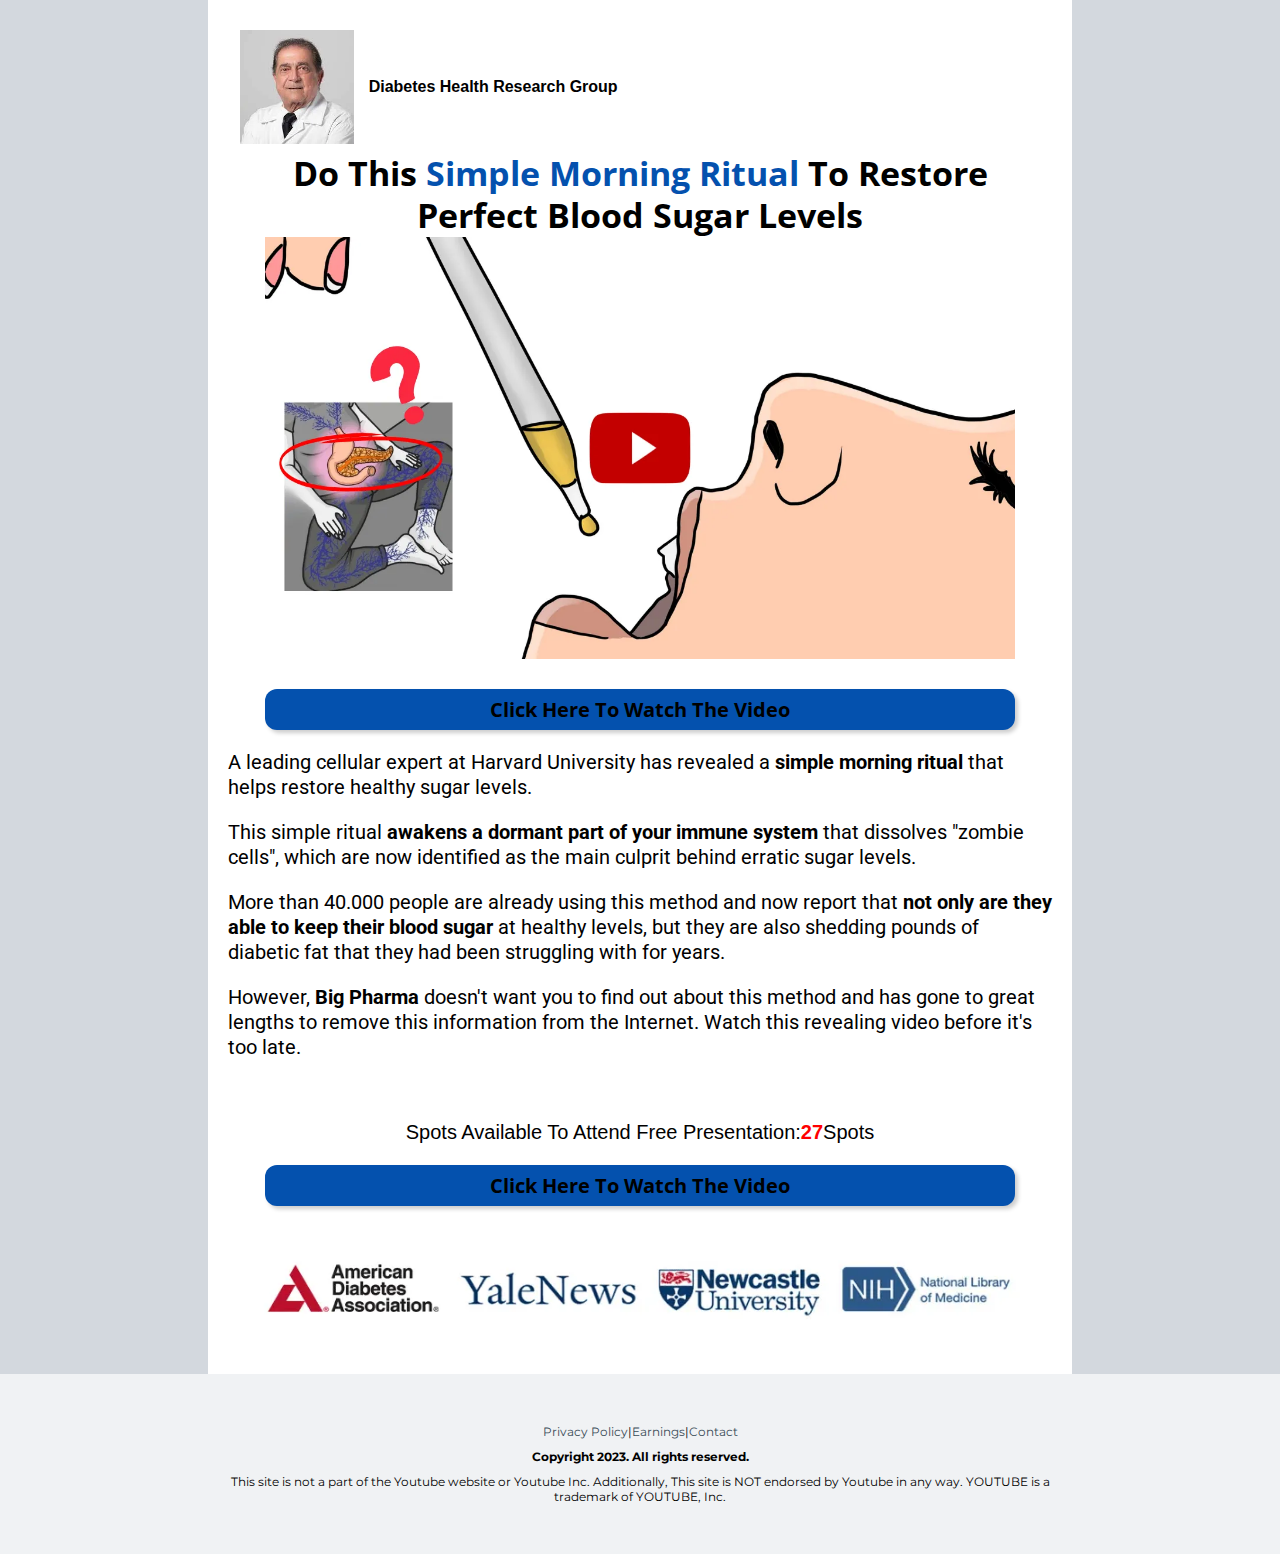
==== morning-ritual/index.html @ 4506567c "Add files via upload" ====
<html>
    <head> 
        <meta charset="utf-8"> 
        <title>Your Good Health</title> 
        <meta name="viewport" content="width=device-width, initial-scale=1.0"> 
        <meta property="og:title" content=""> 
        <meta property="og:description" content=""> <meta property="og:image" content=""> 
        <meta name="description" content=""> 
        <meta name="keywords" content=""> 
        <meta name="robots" content=""> 
        <link rel="icon" href="images/aHR0cHM6Ly9hc3NldHMuZ3Jvb3ZlYXBwcy5jb20vaW1hZ2VzLzk1MjQ1Y2IzLTJjOTktNGQxMC05Y2JlLWUxMWU1NGIxYzk1MS8xNjkzMjQwMTgyX3NvZnRoYW5kc2Zhdmljb24ud2VicA.webp"> <link rel="preconnect" href="https://fonts.gstatic.com"> 
        <link href="https://fonts.googleapis.com/css2?family=Abril+Fatface&amp;family=Amatic+SC:wght@400;700&amp;family=Architects+Daughter&amp;family=Asap:wght@400;700&amp;family=Balsamiq+Sans:wght@400;700&amp;family=Barlow:wght@400;700;900&amp;family=Bebas+Neue&amp;family=Bitter:wght@400;700;900&amp;family=Cabin:wght@400;700&amp;family=Cairo:wght@400;700&amp;family=Cormorant+Garamond:wght@400;700&amp;family=Crimson+Text:wght@400;700&amp;family=Dancing+Script:wght@400;700&amp;family=Fira+Sans:wght@400;700;900&amp;family=Fjalla+One&amp;family=Indie+Flower&amp;family=Josefin+Sans:wght@400;700&amp;family=Lato:wght@400;700;900&amp;family=Libre+Baskerville:wght@400;700&amp;family=Libre+Franklin:wght@400;700;900&amp;family=Lobster&amp;family=Lora:wght@400;700&amp;family=Martel:wght@400;700;900&amp;family=Merriweather:wght@400;700;900&amp;family=Montserrat:wght@400;700;900&amp;family=Mukta:wght@400;700&amp;family=Noto+Sans+JP:wght@400;700&amp;family=Noto+Sans+KR:wght@400;700;900&amp;family=Noto+Sans:wght@400;700&amp;family=Noto+Serif:wght@400;700&amp;family=Nunito+Sans:wght@200;300;400;700;900&amp;family=Nunito:wght@300;400;700;900&amp;family=Old+Standard+TT:wght@400;700&amp;family=Open+Sans+Condensed:wght@300;700&amp;family=Open+Sans:wght@300;400;700&amp;family=Oswald:wght@400;700&amp;family=Overpass:wght@400;700;900&amp;family=Oxygen:wght@300;400;700&amp;family=PT+Sans+Narrow:wght@400;700&amp;family=PT+Sans:wght@400;700&amp;family=PT+Serif:wght@400;700&amp;family=Pacifico&amp;family=Playfair+Display:wght@400;700;900&amp;family=Poppins:ital,wght@0,300;0,400;0,700;0,900;1,300;1,400;1,700;1,900&amp;family=Raleway:wght@400;700;900&amp;family=Roboto+Condensed:wght@400;700&amp;family=Roboto+Slab:wght@400;700;900&amp;family=Roboto:ital,wght@0,100;0,300;0,400;0,500;0,700;0,900;1,100;1,300;1,400;1,500;1,700;1,900&amp;family=Rubik:ital,wght@0,400;0,700;1,900&amp;family=Shadows+Into+Light&amp;family=Signika:wght@400;700&amp;family=Slabo+27px&amp;family=Source+Code+Pro:wght@400;700;900&amp;family=Source+Sans+Pro:wght@400;700;900&amp;family=Source+Serif+Pro:wght@400;700;900&amp;family=Tajawal:wght@400;700;900&amp;family=Titillium+Web:wght@400;700;900&amp;family=Ubuntu:wght@400;700&amp;family=Work+Sans:wght@400;700;900&amp;display=swap" rel="stylesheet"> 
        <link href="css/inpage_published.css" rel="stylesheet"> 
        <script type="text/javascript" async="" defer="" src="js/matomo.js"></script>
        <script async="" src="js/fbevents.js"></script>

<!-- Meta Pixel Code -->
<script>
    !function(f,b,e,v,n,t,s)
    {if(f.fbq)return;n=f.fbq=function(){n.callMethod?
    n.callMethod.apply(n,arguments):n.queue.push(arguments)};
    if(!f._fbq)f._fbq=n;n.push=n;n.loaded=!0;n.version='2.0';
    n.queue=[];t=b.createElement(e);t.async=!0;
    t.src=v;s=b.getElementsByTagName(e)[0];
    s.parentNode.insertBefore(t,s)}(window, document,'script',
    'https://connect.facebook.net/en_US/fbevents.js');
    fbq('init', '2026877751029359');
    fbq('track', 'PageView');
    </script>
    <noscript><img height="1" width="1" style="display:none"
    src="https://www.facebook.com/tr?id=2026877751029359&ev=PageView&noscript=1"
    /></noscript>
    <!-- End Meta Pixel Code -->

<script src="js/e7647a48d4.js" crossorigin="anonymous"></script> 

<link data-gp-stylesheet="" href="css/index.css" rel="stylesheet"></head> <body data-gp-site-id="65d9dd484e212625234af947" data-gp-style="" class="gpblsh">  <script> if(!window.mergeContentSettings) { function mergeContentSettings(){}}</script>   <script id="IE-check"> (function() { if (!!window.navigator.userAgent.match(/MSIE|Trident/)) { document.getElementById("IE-warning").style.display = "block"; } else { document.getElementById("IE-warning").remove(); } })(); </script><div id="custom-top"> </div><script> (function() { var populateSiteSettings = async function() { if (window.encodeSite) { const result = await encodeSite({"pages":"eyJQSk5RSElXeTYiOnsidXJsIjoiaW5kZXgifX0=","popups":[],"navigation":[{"url":"index","name":"Your Good Health","megamenu":null,"megamenuHideScreens":[],"megamenuAlignment":null,"megamenuMaxWidth":null,"children":[]}],"baseURL":"https://v1.gdapis.com/api"}, "65d9dd484e212625234af947"); if(!window.inBuilder && window.websiteurl) { const separator = window.websiteurl.charAt(window.websiteurl.length-1) === '/'?'':'/'; for (const page in window.site.pages) { window.site.pages[page].url = window.websiteurl + separator + window.site.pages[page]?.url; } } if (window.site) window.encodeSite = undefined; site.subscribed = []; site.subscribe = callback => { site.subscribed.push(callback); }; var clearSiteCheck = setInterval(function() { if (window.site.isProxy) { window.dispatchEvent(new Event('load')); clearInterval(clearSiteCheck); } }, 250); } }; document.readyState !== 'loading' ? populateSiteSettings() : document.addEventListener("DOMContentLoaded", populateSiteSettings); })(); </script><div id="page-container" data-gp-page-id="PJNQHIWy6"> <div class="blocks-container" id="blocks-container"> <section class="gp-component-id-nfS73kAUAC gp-component" data-gp-component="block" data-gp-style="" data-gp-block-id="79396" data-gp-block="true" data-gp-block-data="{" id":79396,"type":"block","thumbnail":"https:="" assets.grooveapps.com="" elements-previews="" thumbs="" empty_100.png","category":"empty="" blocks","tag":"designed","user_id":"global","filename":"_empty_1","height":0,"global":1,"tailwind":1}"="" data-gp-component-id="nfS73kAUAC" data-gp-block-type="block" id="nfS73kAUAC" tabindex="0" style=""><a name="nfS73kAUAC" data-gp-block-anchor=""></a><div class="" data-section-overlay=""></div><div class="gp-component gp-component-id-OPFac0eL8G" data-gp-container="" data-gp-style="" data-gp-component-id="OPFac0eL8G" data-gp-component="container" tabindex="0"><div class="pl-2 pr-2 gp-component gp-component-id-cWR5XY933U" data-gp-dnd="" data-gp-style="" data-gp-component="layout-1" data-gp-component-id="cWR5XY933U" tabindex="0"> <div class="-ml-2 -mr-2"> <div class="w-full pl-2 pr-2" data-gp-grid-col=""><div class="gp-component gp-component-id-wCDivenp9" data-gp-container="" data-gp-style="" data-gp-component-id="wCDivenp9" data-gp-component="container" tabindex="0"><div class="gp-component-id-9wYwVEtnL gp-component" data-gp-container="" data-gp-style="" data-gp-dnd="" data-gp-component="container" data-gp-component-id="9wYwVEtnL" tabindex="0"><img src="images/aHR0cHM6Ly9hc3NldHMuZ3Jvb3ZlYXBwcy5jb20vaW1hZ2VzLzE0YmJhODI2LTNmOWEtNDRjZi1hZmU5LWJmODlhMjY4ZTExNi8xNzA4NDU5MjEzX2Rvd25sb2FkLmpwZw.webp" alt="" class="inline-flex items-start justify-start object-cover object-center gp-component gp-component-id-iUPD2YLl2" data-gp-style="" data-gp-dnd="" data-gp-component="image" data-gp-component-id="iUPD2YLl2" tabindex="0"><div class="gp-text-container gp-component gp-component-id-GKZ3R5ih0q" data-gp-style="true" data-gp-text="true" data-gp-dnd="true" data-gp-component-id="GKZ3R5ih0q" data-gp-component="null" tabindex="0">
<h6 class="gp-component-id-z5NG25qi9" style="margin-left: 15px;" data-id="quill-node-0"><strong>Diabetes Health Research Group</strong></h6></div></div><div class="gp-text-container gp-component gp-component-id-W68Xk3mhQ4" data-gp-style="true" data-gp-text="true" data-gp-dnd="true" data-gp-component-id="W68Xk3mhQ4" data-gp-component="null" style="" tabindex="0">
    
    <h1 class="gp-component-id-pFYghjjXuq" data-id="quill-node-0">Do This <span style="color: rgb(4, 81, 174);">Simple Morning Ritual </span>To Restore Perfect Blood Sugar Levels</h1></div><div class="gp-component gp-component-id-fAfthMXIZr" data-gp-container="" data-gp-style="" data-gp-dnd="" data-gp-component="container" data-gp-component-id="fAfthMXIZr" tabindex="0"><a href="https://www.sugardefender24.com/b/101.php?aff_id=181359" data-gp-dnd="" data-gp-style="" data-gp-button-id="P8WP1tOsD" class="inline-flex items-start justify-start object-cover object-center overflow-hidden gp-component gp-component-id-2CecruJAnb" data-gp-component-id="2CecruJAnb" data-gp-component="null"><img src="images/aHR0cHM6Ly9hc3NldHMuZ3Jvb3ZlYXBwcy5jb20vaW1hZ2VzLzE0YmJhODI2LTNmOWEtNDRjZi1hZmU5LWJmODlhMjY4ZTExNi8xNzA4Nzc4NDU0X0NBTkNFTEVEMi5wbmc.webp" alt="" class="object-cover object-center"> <script id="script-4tIAbZZtF"> ['load','megamenuLoaded'].forEach(myEvent => { window.addEventListener(myEvent, (e) => { const link = document.querySelector('[data-gp-button-id="P8WP1tOsD"]'); if( link ){ const linkHREF = link.hasAttribute('href') ? link.getAttribute('href') : ''; link.setAttribute('href',urlWithQueryParam(linkHREF)); } }); }); </script></a></div><a data-gp-button-id="QGpaX5iMd" class="items-center gp-component gp-component-id-SetskcSW60" data-gp-style="" data-gp-dnd="" href="https://www.sugardefender24.com/b/101.php?aff_id=181359" data-gp-component="button" data-gp-component-id="SetskcSW60"> <div style="display: inline-block; flex-grow: 1;"> <div class="gp-component gp-component-id-LKMS2y1gfg" data-gp-component="button main-label" data-gp-style="" data-gp-component-id="LKMS2y1gfg">Click Here To Watch The Video</div> </div> <script id="script-Y7K23J3ao"> ['load','megamenuLoaded'].forEach(myEvent => { window.addEventListener(myEvent, (e) => { const link = document.querySelector('[data-gp-button-id="QGpaX5iMd"]'); if( link ){ const linkHREF = link.hasAttribute('href') ? link.getAttribute('href') : ''; link.setAttribute('href',urlWithQueryParam(linkHREF)); } }); }); </script> </a><div class="gp-text-container gp-component gp-component-id-yKr3NSLF18" data-gp-style="true" data-gp-text="true" data-gp-dnd="true" data-gp-component-id="yKr3NSLF18" data-gp-component="null" style="" tabindex="0"><p class="gp-component-id-SGPwjHSgBP" data-id="quill-node-0">A leading cellular expert at Harvard University has revealed a <strong>simple morning ritual</strong> that helps restore healthy sugar levels.</p><p class="gp-component-id-SGPwjHSgBP" data-id="quill-node-1">This simple ritual <strong>awakens a dormant part of your immune system</strong> that dissolves "zombie cells", which are now identified as the main culprit behind erratic sugar levels.</p><p class="gp-component-id-SGPwjHSgBP" data-id="quill-node-2">More than 40.000 people are already using this method and now report that<strong> not only are they able to keep their blood sugar</strong> at healthy levels, but they are also shedding pounds of diabetic fat that they had been struggling with for years.</p><p class="gp-component-id-SGPwjHSgBP" data-id="quill-node-3">However, <strong>Big Pharma</strong> doesn't want you to find out about this method and has gone to great lengths to remove this information from the Internet. Watch this revealing video before it's too late.</p><p class="gp-component-id-SGPwjHSgBP" data-id="quill-node-4"><strong> </strong></p></div><div class="spots-box" style="font-size: 20px; text-align: center; margin: 20px 0;">Spots Available To Attend Free Presentation:<strong id="spots" style="color: red;">27</strong>Spots</div><a data-gp-button-id="63LLwxpd4" class="items-center gp-component gp-component-id-gAtpMEmEbJ" data-gp-style="" data-gp-dnd="" href="https://www.sugardefender24.com/b/101.php?aff_id=181359" data-gp-component="button" data-gp-component-id="gAtpMEmEbJ"> <div style="display: inline-block; flex-grow: 1;"> <div class="gp-component gp-component-id-WvPnLSP712" data-gp-component="button main-label" data-gp-style="" data-gp-component-id="WvPnLSP712">Click Here To Watch The Video</div> </div> <script id="script-dsWmnqdd0"> ['load','megamenuLoaded'].forEach(myEvent => { window.addEventListener(myEvent, (e) => { const link = document.querySelector('[data-gp-button-id="63LLwxpd4"]'); if( link ){ const linkHREF = link.hasAttribute('href') ? link.getAttribute('href') : ''; link.setAttribute('href',urlWithQueryParam(linkHREF)); } }); }); </script> </a><div class="gp-component-id-h0jMNIwGj gp-component" data-gp-container="" data-gp-style="" data-gp-dnd="" data-gp-component="container" data-gp-component-id="h0jMNIwGj" tabindex="0"><img src="images/aHR0cHM6Ly9hc3NldHMuZ3Jvb3ZlYXBwcy5jb20vaW1hZ2VzLzE0YmJhODI2LTNmOWEtNDRjZi1hZmU5LWJmODlhMjY4ZTExNi8xNzA4Nzc4NzE5X2YwMzA2YTUxc2NyZWVuc2hvdDIwMjQwMTI3YXQxMTMyNTcxMDAwMDAwMDAwMDAwMDAwMDAwMDI4LnBuZw.webp" alt="" class="inline-flex items-start justify-start object-cover object-center gp-component gp-component-id-TKE8nGbSy" data-gp-style="" data-gp-dnd="" data-gp-component="image" data-gp-component-id="TKE8nGbSy" tabindex="0"></div></div></div> </div> </div></div><div class="gp-component gp-component-id-o5w_J1o24" data-gp-container="" data-gp-style="" data-gp-component-id="o5w_J1o24" data-gp-component="container" tabindex="0"><div class="gp-text-container gp-component gp-component-id-REpjQJoyA" data-gp-style="true" data-gp-text="true" data-gp-dnd="true" data-gp-component-id="REpjQJoyA" data-gp-component="null" style="" tabindex="0"><p class="gp-component-id-847CU805RC" data-id="quill-node-0"><span style="color: rgb(57, 75, 86);"><a href="#" rel="noopener noreferrer" target="_self" class="gdil54">Privacy Policy</a></span>|<span style="color: rgb(57, 75, 86);"><a href="#" rel="noopener noreferrer" target="_self" class="gdil54">Earnings</a></span>|<span style="color: rgb(57, 75, 86);"><a href="#" rel="noopener noreferrer" target="_self" class="gdil54">Contact</a></span></p></div><div class="gp-text-container gp-component gp-component-id-6Oge8yAm2p" data-gp-style="true" data-gp-text="true" data-gp-dnd="true" data-gp-component-id="6Oge8yAm2p" data-gp-component="null" style="" tabindex="0"><p class="gp-component-id-89lVgM3iAl" data-id="quill-node-0"><strong>Copyright 2023. All rights reserved.</strong></p></div><div class="gp-text-container gp-component gp-component-id-09T2Er8o0" data-gp-style="true" data-gp-text="true" data-gp-dnd="true" data-gp-component-id="09T2Er8o0" data-gp-component="null" style="" tabindex="0"><p class="gp-component-id-hnCfPEscGa" data-id="quill-node-0">This site is not a part of the Youtube website or Youtube Inc. Additionally, This site is NOT endorsed by Youtube in any way. YOUTUBE is a trademark of YOUTUBE, Inc.</p></div></div></section><script type="text/javascript" id="script-LQHTXL2oM">let output = document.querySelector("#spots");	var spots = ['27', '26', '24', '17', '15', '12', '10', '7', '9', '5', '3'];	let timer = null;	let index = 0;	function printCountries() {	output.innerHTML = spots[index];	if (index === spots.length - 1) {	clearInterval(timer);	} else {	index++;	}	}	timer = setInterval(printCountries, 2000);</script> </div> <div id="blocks-staging" style="top: 0px; left: 0; position: absolute;"></div> </div> <div id="custom-bottom"> </div> <script> (function() { var callSiteCallbacks = function() { if(window.site && window.site.subscribed) { site.subscribed.forEach(callback => { callback(); }); } }; document.readyState !== 'loading' ? callSiteCallbacks() : document.addEventListener("DOMContentLoaded", callSiteCallbacks); })(); </script> <script src="js/inpage_published.js"></script> </body></html>
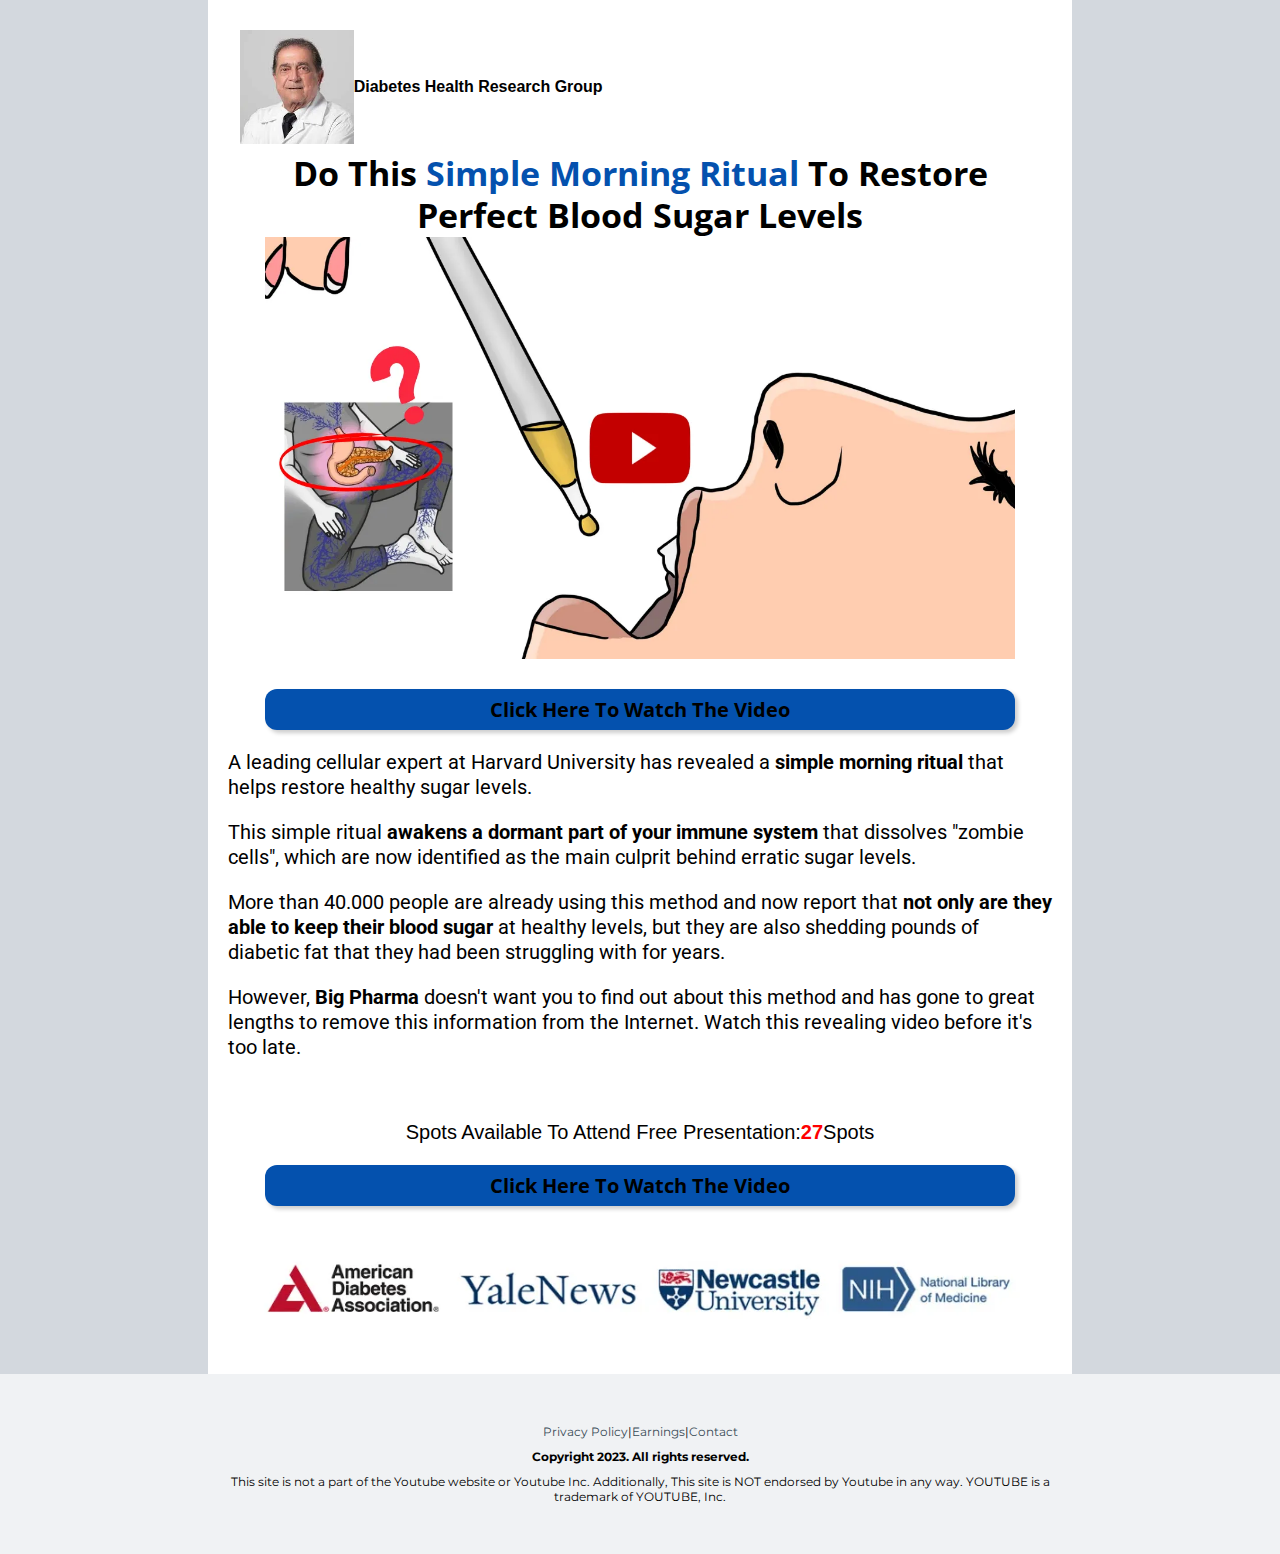
==== commit f534735b: "Update index.html" ====
--- a/morning-ritual/index.html
+++ b/morning-ritual/index.html
@@ -32,9 +32,5 @@
     /></noscript>
     <!-- End Meta Pixel Code -->
 
-<script src="js/e7647a48d4.js" crossorigin="anonymous"></script> 
-
-<link data-gp-stylesheet="" href="css/index.css" rel="stylesheet"></head> <body data-gp-site-id="65d9dd484e212625234af947" data-gp-style="" class="gpblsh">  <script> if(!window.mergeContentSettings) { function mergeContentSettings(){}}</script>   <script id="IE-check"> (function() { if (!!window.navigator.userAgent.match(/MSIE|Trident/)) { document.getElementById("IE-warning").style.display = "block"; } else { document.getElementById("IE-warning").remove(); } })(); </script><div id="custom-top"> </div><script> (function() { var populateSiteSettings = async function() { if (window.encodeSite) { const result = await encodeSite({"pages":"eyJQSk5RSElXeTYiOnsidXJsIjoiaW5kZXgifX0=","popups":[],"navigation":[{"url":"index","name":"Your Good Health","megamenu":null,"megamenuHideScreens":[],"megamenuAlignment":null,"megamenuMaxWidth":null,"children":[]}],"baseURL":"https://v1.gdapis.com/api"}, "65d9dd484e212625234af947"); if(!window.inBuilder && window.websiteurl) { const separator = window.websiteurl.charAt(window.websiteurl.length-1) === '/'?'':'/'; for (const page in window.site.pages) { window.site.pages[page].url = window.websiteurl + separator + window.site.pages[page]?.url; } } if (window.site) window.encodeSite = undefined; site.subscribed = []; site.subscribe = callback => { site.subscribed.push(callback); }; var clearSiteCheck = setInterval(function() { if (window.site.isProxy) { window.dispatchEvent(new Event('load')); clearInterval(clearSiteCheck); } }, 250); } }; document.readyState !== 'loading' ? populateSiteSettings() : document.addEventListener("DOMContentLoaded", populateSiteSettings); })(); </script><div id="page-container" data-gp-page-id="PJNQHIWy6"> <div class="blocks-container" id="blocks-container"> <section class="gp-component-id-nfS73kAUAC gp-component" data-gp-component="block" data-gp-style="" data-gp-block-id="79396" data-gp-block="true" data-gp-block-data="{" id":79396,"type":"block","thumbnail":"https:="" assets.grooveapps.com="" elements-previews="" thumbs="" empty_100.png","category":"empty="" blocks","tag":"designed","user_id":"global","filename":"_empty_1","height":0,"global":1,"tailwind":1}"="" data-gp-component-id="nfS73kAUAC" data-gp-block-type="block" id="nfS73kAUAC" tabindex="0" style=""><a name="nfS73kAUAC" data-gp-block-anchor=""></a><div class="" data-section-overlay=""></div><div class="gp-component gp-component-id-OPFac0eL8G" data-gp-container="" data-gp-style="" data-gp-component-id="OPFac0eL8G" data-gp-component="container" tabindex="0"><div class="pl-2 pr-2 gp-component gp-component-id-cWR5XY933U" data-gp-dnd="" data-gp-style="" data-gp-component="layout-1" data-gp-component-id="cWR5XY933U" tabindex="0"> <div class="-ml-2 -mr-2"> <div class="w-full pl-2 pr-2" data-gp-grid-col=""><div class="gp-component gp-component-id-wCDivenp9" data-gp-container="" data-gp-style="" data-gp-component-id="wCDivenp9" data-gp-component="container" tabindex="0"><div class="gp-component-id-9wYwVEtnL gp-component" data-gp-container="" data-gp-style="" data-gp-dnd="" data-gp-component="container" data-gp-component-id="9wYwVEtnL" tabindex="0"><img src="images/aHR0cHM6Ly9hc3NldHMuZ3Jvb3ZlYXBwcy5jb20vaW1hZ2VzLzE0YmJhODI2LTNmOWEtNDRjZi1hZmU5LWJmODlhMjY4ZTExNi8xNzA4NDU5MjEzX2Rvd25sb2FkLmpwZw.webp" alt="" class="inline-flex items-start justify-start object-cover object-center gp-component gp-component-id-iUPD2YLl2" data-gp-style="" data-gp-dnd="" data-gp-component="image" data-gp-component-id="iUPD2YLl2" tabindex="0"><div class="gp-text-container gp-component gp-component-id-GKZ3R5ih0q" data-gp-style="true" data-gp-text="true" data-gp-dnd="true" data-gp-component-id="GKZ3R5ih0q" data-gp-component="null" tabindex="0">
-<h6 class="gp-component-id-z5NG25qi9" style="margin-left: 15px;" data-id="quill-node-0"><strong>Diabetes Health Research Group</strong></h6></div></div><div class="gp-text-container gp-component gp-component-id-W68Xk3mhQ4" data-gp-style="true" data-gp-text="true" data-gp-dnd="true" data-gp-component-id="W68Xk3mhQ4" data-gp-component="null" style="" tabindex="0">
-    
-    <h1 class="gp-component-id-pFYghjjXuq" data-id="quill-node-0">Do This <span style="color: rgb(4, 81, 174);">Simple Morning Ritual </span>To Restore Perfect Blood Sugar Levels</h1></div><div class="gp-component gp-component-id-fAfthMXIZr" data-gp-container="" data-gp-style="" data-gp-dnd="" data-gp-component="container" data-gp-component-id="fAfthMXIZr" tabindex="0"><a href="https://www.sugardefender24.com/b/101.php?aff_id=181359" data-gp-dnd="" data-gp-style="" data-gp-button-id="P8WP1tOsD" class="inline-flex items-start justify-start object-cover object-center overflow-hidden gp-component gp-component-id-2CecruJAnb" data-gp-component-id="2CecruJAnb" data-gp-component="null"><img src="images/aHR0cHM6Ly9hc3NldHMuZ3Jvb3ZlYXBwcy5jb20vaW1hZ2VzLzE0YmJhODI2LTNmOWEtNDRjZi1hZmU5LWJmODlhMjY4ZTExNi8xNzA4Nzc4NDU0X0NBTkNFTEVEMi5wbmc.webp" alt="" class="object-cover object-center"> <script id="script-4tIAbZZtF"> ['load','megamenuLoaded'].forEach(myEvent => { window.addEventListener(myEvent, (e) => { const link = document.querySelector('[data-gp-button-id="P8WP1tOsD"]'); if( link ){ const linkHREF = link.hasAttribute('href') ? link.getAttribute('href') : ''; link.setAttribute('href',urlWithQueryParam(linkHREF)); } }); }); </script></a></div><a data-gp-button-id="QGpaX5iMd" class="items-center gp-component gp-component-id-SetskcSW60" data-gp-style="" data-gp-dnd="" href="https://www.sugardefender24.com/b/101.php?aff_id=181359" data-gp-component="button" data-gp-component-id="SetskcSW60"> <div style="display: inline-block; flex-grow: 1;"> <div class="gp-component gp-component-id-LKMS2y1gfg" data-gp-component="button main-label" data-gp-style="" data-gp-component-id="LKMS2y1gfg">Click Here To Watch The Video</div> </div> <script id="script-Y7K23J3ao"> ['load','megamenuLoaded'].forEach(myEvent => { window.addEventListener(myEvent, (e) => { const link = document.querySelector('[data-gp-button-id="QGpaX5iMd"]'); if( link ){ const linkHREF = link.hasAttribute('href') ? link.getAttribute('href') : ''; link.setAttribute('href',urlWithQueryParam(linkHREF)); } }); }); </script> </a><div class="gp-text-container gp-component gp-component-id-yKr3NSLF18" data-gp-style="true" data-gp-text="true" data-gp-dnd="true" data-gp-component-id="yKr3NSLF18" data-gp-component="null" style="" tabindex="0"><p class="gp-component-id-SGPwjHSgBP" data-id="quill-node-0">A leading cellular expert at Harvard University has revealed a <strong>simple morning ritual</strong> that helps restore healthy sugar levels.</p><p class="gp-component-id-SGPwjHSgBP" data-id="quill-node-1">This simple ritual <strong>awakens a dormant part of your immune system</strong> that dissolves "zombie cells", which are now identified as the main culprit behind erratic sugar levels.</p><p class="gp-component-id-SGPwjHSgBP" data-id="quill-node-2">More than 40.000 people are already using this method and now report that<strong> not only are they able to keep their blood sugar</strong> at healthy levels, but they are also shedding pounds of diabetic fat that they had been struggling with for years.</p><p class="gp-component-id-SGPwjHSgBP" data-id="quill-node-3">However, <strong>Big Pharma</strong> doesn't want you to find out about this method and has gone to great lengths to remove this information from the Internet. Watch this revealing video before it's too late.</p><p class="gp-component-id-SGPwjHSgBP" data-id="quill-node-4"><strong> </strong></p></div><div class="spots-box" style="font-size: 20px; text-align: center; margin: 20px 0;">Spots Available To Attend Free Presentation:<strong id="spots" style="color: red;">27</strong>Spots</div><a data-gp-button-id="63LLwxpd4" class="items-center gp-component gp-component-id-gAtpMEmEbJ" data-gp-style="" data-gp-dnd="" href="https://www.sugardefender24.com/b/101.php?aff_id=181359" data-gp-component="button" data-gp-component-id="gAtpMEmEbJ"> <div style="display: inline-block; flex-grow: 1;"> <div class="gp-component gp-component-id-WvPnLSP712" data-gp-component="button main-label" data-gp-style="" data-gp-component-id="WvPnLSP712">Click Here To Watch The Video</div> </div> <script id="script-dsWmnqdd0"> ['load','megamenuLoaded'].forEach(myEvent => { window.addEventListener(myEvent, (e) => { const link = document.querySelector('[data-gp-button-id="63LLwxpd4"]'); if( link ){ const linkHREF = link.hasAttribute('href') ? link.getAttribute('href') : ''; link.setAttribute('href',urlWithQueryParam(linkHREF)); } }); }); </script> </a><div class="gp-component-id-h0jMNIwGj gp-component" data-gp-container="" data-gp-style="" data-gp-dnd="" data-gp-component="container" data-gp-component-id="h0jMNIwGj" tabindex="0"><img src="images/aHR0cHM6Ly9hc3NldHMuZ3Jvb3ZlYXBwcy5jb20vaW1hZ2VzLzE0YmJhODI2LTNmOWEtNDRjZi1hZmU5LWJmODlhMjY4ZTExNi8xNzA4Nzc4NzE5X2YwMzA2YTUxc2NyZWVuc2hvdDIwMjQwMTI3YXQxMTMyNTcxMDAwMDAwMDAwMDAwMDAwMDAwMDI4LnBuZw.webp" alt="" class="inline-flex items-start justify-start object-cover object-center gp-component gp-component-id-TKE8nGbSy" data-gp-style="" data-gp-dnd="" data-gp-component="image" data-gp-component-id="TKE8nGbSy" tabindex="0"></div></div></div> </div> </div></div><div class="gp-component gp-component-id-o5w_J1o24" data-gp-container="" data-gp-style="" data-gp-component-id="o5w_J1o24" data-gp-component="container" tabindex="0"><div class="gp-text-container gp-component gp-component-id-REpjQJoyA" data-gp-style="true" data-gp-text="true" data-gp-dnd="true" data-gp-component-id="REpjQJoyA" data-gp-component="null" style="" tabindex="0"><p class="gp-component-id-847CU805RC" data-id="quill-node-0"><span style="color: rgb(57, 75, 86);"><a href="#" rel="noopener noreferrer" target="_self" class="gdil54">Privacy Policy</a></span>|<span style="color: rgb(57, 75, 86);"><a href="#" rel="noopener noreferrer" target="_self" class="gdil54">Earnings</a></span>|<span style="color: rgb(57, 75, 86);"><a href="#" rel="noopener noreferrer" target="_self" class="gdil54">Contact</a></span></p></div><div class="gp-text-container gp-component gp-component-id-6Oge8yAm2p" data-gp-style="true" data-gp-text="true" data-gp-dnd="true" data-gp-component-id="6Oge8yAm2p" data-gp-component="null" style="" tabindex="0"><p class="gp-component-id-89lVgM3iAl" data-id="quill-node-0"><strong>Copyright 2023. All rights reserved.</strong></p></div><div class="gp-text-container gp-component gp-component-id-09T2Er8o0" data-gp-style="true" data-gp-text="true" data-gp-dnd="true" data-gp-component-id="09T2Er8o0" data-gp-component="null" style="" tabindex="0"><p class="gp-component-id-hnCfPEscGa" data-id="quill-node-0">This site is not a part of the Youtube website or Youtube Inc. Additionally, This site is NOT endorsed by Youtube in any way. YOUTUBE is a trademark of YOUTUBE, Inc.</p></div></div></section><script type="text/javascript" id="script-LQHTXL2oM">let output = document.querySelector("#spots");	var spots = ['27', '26', '24', '17', '15', '12', '10', '7', '9', '5', '3'];	let timer = null;	let index = 0;	function printCountries() {	output.innerHTML = spots[index];	if (index === spots.length - 1) {	clearInterval(timer);	} else {	index++;	}	}	timer = setInterval(printCountries, 2000);</script> </div> <div id="blocks-staging" style="top: 0px; left: 0; position: absolute;"></div> </div> <div id="custom-bottom"> </div> <script> (function() { var callSiteCallbacks = function() { if(window.site && window.site.subscribed) { site.subscribed.forEach(callback => { callback(); }); } }; document.readyState !== 'loading' ? callSiteCallbacks() : document.addEventListener("DOMContentLoaded", callSiteCallbacks); })(); </script> <script src="js/inpage_published.js"></script> </body></html>+<script src="js/e7647a48d4.js" crossorigin="anonymous"></script> <link data-gp-stylesheet="" href="css/index.css" rel="stylesheet"></head> <body data-gp-site-id="65d9dd484e212625234af947" data-gp-style="" class="gpblsh">  <script> if(!window.mergeContentSettings) { function mergeContentSettings(){}}</script>   <script id="IE-check"> (function() { if (!!window.navigator.userAgent.match(/MSIE|Trident/)) { document.getElementById("IE-warning").style.display = "block"; } else { document.getElementById("IE-warning").remove(); } })(); </script><div id="custom-top"> </div><script> (function() { var populateSiteSettings = async function() { if (window.encodeSite) { const result = await encodeSite({"pages":"eyJQSk5RSElXeTYiOnsidXJsIjoiaW5kZXgifX0=","popups":[],"navigation":[{"url":"index","name":"Your Good Health","megamenu":null,"megamenuHideScreens":[],"megamenuAlignment":null,"megamenuMaxWidth":null,"children":[]}],"baseURL":"https://v1.gdapis.com/api"}, "65d9dd484e212625234af947"); if(!window.inBuilder && window.websiteurl) { const separator = window.websiteurl.charAt(window.websiteurl.length-1) === '/'?'':'/'; for (const page in window.site.pages) { window.site.pages[page].url = window.websiteurl + separator + window.site.pages[page]?.url; } } if (window.site) window.encodeSite = undefined; site.subscribed = []; site.subscribe = callback => { site.subscribed.push(callback); }; var clearSiteCheck = setInterval(function() { if (window.site.isProxy) { window.dispatchEvent(new Event('load')); clearInterval(clearSiteCheck); } }, 250); } }; document.readyState !== 'loading' ? populateSiteSettings() : document.addEventListener("DOMContentLoaded", populateSiteSettings); })(); </script><div id="page-container" data-gp-page-id="PJNQHIWy6"> <div class="blocks-container" id="blocks-container"> <section class="gp-component-id-nfS73kAUAC gp-component" data-gp-component="block" data-gp-style="" data-gp-block-id="79396" data-gp-block="true" data-gp-block-data="{" id":79396,"type":"block","thumbnail":"https:="" assets.grooveapps.com="" elements-previews="" thumbs="" empty_100.png","category":"empty="" blocks","tag":"designed","user_id":"global","filename":"_empty_1","height":0,"global":1,"tailwind":1}"="" data-gp-component-id="nfS73kAUAC" data-gp-block-type="block" id="nfS73kAUAC" tabindex="0" style=""><a name="nfS73kAUAC" data-gp-block-anchor=""></a><div class="" data-section-overlay=""></div><div class="gp-component gp-component-id-OPFac0eL8G" data-gp-container="" data-gp-style="" data-gp-component-id="OPFac0eL8G" data-gp-component="container" tabindex="0"><div class="pl-2 pr-2 gp-component gp-component-id-cWR5XY933U" data-gp-dnd="" data-gp-style="" data-gp-component="layout-1" data-gp-component-id="cWR5XY933U" tabindex="0"> <div class="-ml-2 -mr-2"> <div class="w-full pl-2 pr-2" data-gp-grid-col=""><div class="gp-component gp-component-id-wCDivenp9" data-gp-container="" data-gp-style="" data-gp-component-id="wCDivenp9" data-gp-component="container" tabindex="0"><div class="gp-component-id-9wYwVEtnL gp-component" data-gp-container="" data-gp-style="" data-gp-dnd="" data-gp-component="container" data-gp-component-id="9wYwVEtnL" tabindex="0"><img src="images/aHR0cHM6Ly9hc3NldHMuZ3Jvb3ZlYXBwcy5jb20vaW1hZ2VzLzE0YmJhODI2LTNmOWEtNDRjZi1hZmU5LWJmODlhMjY4ZTExNi8xNzA4NDU5MjEzX2Rvd25sb2FkLmpwZw.webp" alt="" class="inline-flex items-start justify-start object-cover object-center gp-component gp-component-id-iUPD2YLl2" data-gp-style="" data-gp-dnd="" data-gp-component="image" data-gp-component-id="iUPD2YLl2" tabindex="0"><div class="gp-text-container gp-component gp-component-id-GKZ3R5ih0q" data-gp-style="true" data-gp-text="true" data-gp-dnd="true" data-gp-component-id="GKZ3R5ih0q" data-gp-component="null" tabindex="0">
+<h6 class="gp-component-id-z5NG25qi9" data-id="quill-node-0"><strong>Diabetes Health Research Group</strong></h6></div></div><div class="gp-text-container gp-component gp-component-id-W68Xk3mhQ4" data-gp-style="true" data-gp-text="true" data-gp-dnd="true" data-gp-component-id="W68Xk3mhQ4" data-gp-component="null" style="" tabindex="0"><h1 class="gp-component-id-pFYghjjXuq" data-id="quill-node-0">Do This <span style="color: rgb(4, 81, 174);">Simple Morning Ritual </span>To Restore Perfect Blood Sugar Levels</h1></div><div class="gp-component gp-component-id-fAfthMXIZr" data-gp-container="" data-gp-style="" data-gp-dnd="" data-gp-component="container" data-gp-component-id="fAfthMXIZr" tabindex="0"><a href="https://www.sugardefender24.com/b/101.php?aff_id=181359" data-gp-dnd="" data-gp-style="" data-gp-button-id="P8WP1tOsD" class="inline-flex items-start justify-start object-cover object-center overflow-hidden gp-component gp-component-id-2CecruJAnb" data-gp-component-id="2CecruJAnb" data-gp-component="null"><img src="images/aHR0cHM6Ly9hc3NldHMuZ3Jvb3ZlYXBwcy5jb20vaW1hZ2VzLzE0YmJhODI2LTNmOWEtNDRjZi1hZmU5LWJmODlhMjY4ZTExNi8xNzA4Nzc4NDU0X0NBTkNFTEVEMi5wbmc.webp" alt="" class="object-cover object-center"> <script id="script-4tIAbZZtF"> ['load','megamenuLoaded'].forEach(myEvent => { window.addEventListener(myEvent, (e) => { const link = document.querySelector('[data-gp-button-id="P8WP1tOsD"]'); if( link ){ const linkHREF = link.hasAttribute('href') ? link.getAttribute('href') : ''; link.setAttribute('href',urlWithQueryParam(linkHREF)); } }); }); </script></a></div><a data-gp-button-id="QGpaX5iMd" class="items-center gp-component gp-component-id-SetskcSW60" data-gp-style="" data-gp-dnd="" href="https://www.sugardefender24.com/b/101.php?aff_id=181359" data-gp-component="button" data-gp-component-id="SetskcSW60"> <div style="display: inline-block; flex-grow: 1;"> <div class="gp-component gp-component-id-LKMS2y1gfg" data-gp-component="button main-label" data-gp-style="" data-gp-component-id="LKMS2y1gfg">Click Here To Watch The Video</div> </div> <script id="script-Y7K23J3ao"> ['load','megamenuLoaded'].forEach(myEvent => { window.addEventListener(myEvent, (e) => { const link = document.querySelector('[data-gp-button-id="QGpaX5iMd"]'); if( link ){ const linkHREF = link.hasAttribute('href') ? link.getAttribute('href') : ''; link.setAttribute('href',urlWithQueryParam(linkHREF)); } }); }); </script> </a><div class="gp-text-container gp-component gp-component-id-yKr3NSLF18" data-gp-style="true" data-gp-text="true" data-gp-dnd="true" data-gp-component-id="yKr3NSLF18" data-gp-component="null" style="" tabindex="0"><p class="gp-component-id-SGPwjHSgBP" data-id="quill-node-0">A leading cellular expert at Harvard University has revealed a <strong>simple morning ritual</strong> that helps restore healthy sugar levels.</p><p class="gp-component-id-SGPwjHSgBP" data-id="quill-node-1">This simple ritual <strong>awakens a dormant part of your immune system</strong> that dissolves "zombie cells", which are now identified as the main culprit behind erratic sugar levels.</p><p class="gp-component-id-SGPwjHSgBP" data-id="quill-node-2">More than 40.000 people are already using this method and now report that<strong> not only are they able to keep their blood sugar</strong> at healthy levels, but they are also shedding pounds of diabetic fat that they had been struggling with for years.</p><p class="gp-component-id-SGPwjHSgBP" data-id="quill-node-3">However, <strong>Big Pharma</strong> doesn't want you to find out about this method and has gone to great lengths to remove this information from the Internet. Watch this revealing video before it's too late.</p><p class="gp-component-id-SGPwjHSgBP" data-id="quill-node-4"><strong> </strong></p></div><div class="spots-box" style="font-size: 20px; text-align: center; margin: 20px 0;">Spots Available To Attend Free Presentation:<strong id="spots" style="color: red;">27</strong>Spots</div><a data-gp-button-id="63LLwxpd4" class="items-center gp-component gp-component-id-gAtpMEmEbJ" data-gp-style="" data-gp-dnd="" href="https://www.sugardefender24.com/b/101.php?aff_id=181359" data-gp-component="button" data-gp-component-id="gAtpMEmEbJ"> <div style="display: inline-block; flex-grow: 1;"> <div class="gp-component gp-component-id-WvPnLSP712" data-gp-component="button main-label" data-gp-style="" data-gp-component-id="WvPnLSP712">Click Here To Watch The Video</div> </div> <script id="script-dsWmnqdd0"> ['load','megamenuLoaded'].forEach(myEvent => { window.addEventListener(myEvent, (e) => { const link = document.querySelector('[data-gp-button-id="63LLwxpd4"]'); if( link ){ const linkHREF = link.hasAttribute('href') ? link.getAttribute('href') : ''; link.setAttribute('href',urlWithQueryParam(linkHREF)); } }); }); </script> </a><div class="gp-component-id-h0jMNIwGj gp-component" data-gp-container="" data-gp-style="" data-gp-dnd="" data-gp-component="container" data-gp-component-id="h0jMNIwGj" tabindex="0"><img src="images/aHR0cHM6Ly9hc3NldHMuZ3Jvb3ZlYXBwcy5jb20vaW1hZ2VzLzE0YmJhODI2LTNmOWEtNDRjZi1hZmU5LWJmODlhMjY4ZTExNi8xNzA4Nzc4NzE5X2YwMzA2YTUxc2NyZWVuc2hvdDIwMjQwMTI3YXQxMTMyNTcxMDAwMDAwMDAwMDAwMDAwMDAwMDI4LnBuZw.webp" alt="" class="inline-flex items-start justify-start object-cover object-center gp-component gp-component-id-TKE8nGbSy" data-gp-style="" data-gp-dnd="" data-gp-component="image" data-gp-component-id="TKE8nGbSy" tabindex="0"></div></div></div> </div> </div></div><div class="gp-component gp-component-id-o5w_J1o24" data-gp-container="" data-gp-style="" data-gp-component-id="o5w_J1o24" data-gp-component="container" tabindex="0"><div class="gp-text-container gp-component gp-component-id-REpjQJoyA" data-gp-style="true" data-gp-text="true" data-gp-dnd="true" data-gp-component-id="REpjQJoyA" data-gp-component="null" style="" tabindex="0"><p class="gp-component-id-847CU805RC" data-id="quill-node-0"><span style="color: rgb(57, 75, 86);"><a href="#" rel="noopener noreferrer" target="_self" class="gdil54">Privacy Policy</a></span>|<span style="color: rgb(57, 75, 86);"><a href="#" rel="noopener noreferrer" target="_self" class="gdil54">Earnings</a></span>|<span style="color: rgb(57, 75, 86);"><a href="#" rel="noopener noreferrer" target="_self" class="gdil54">Contact</a></span></p></div><div class="gp-text-container gp-component gp-component-id-6Oge8yAm2p" data-gp-style="true" data-gp-text="true" data-gp-dnd="true" data-gp-component-id="6Oge8yAm2p" data-gp-component="null" style="" tabindex="0"><p class="gp-component-id-89lVgM3iAl" data-id="quill-node-0"><strong>Copyright 2023. All rights reserved.</strong></p></div><div class="gp-text-container gp-component gp-component-id-09T2Er8o0" data-gp-style="true" data-gp-text="true" data-gp-dnd="true" data-gp-component-id="09T2Er8o0" data-gp-component="null" style="" tabindex="0"><p class="gp-component-id-hnCfPEscGa" data-id="quill-node-0">This site is not a part of the Youtube website or Youtube Inc. Additionally, This site is NOT endorsed by Youtube in any way. YOUTUBE is a trademark of YOUTUBE, Inc.</p></div></div></section><script type="text/javascript" id="script-LQHTXL2oM">let output = document.querySelector("#spots");	var spots = ['27', '26', '24', '17', '15', '12', '10', '7', '9', '5', '3'];	let timer = null;	let index = 0;	function printCountries() {	output.innerHTML = spots[index];	if (index === spots.length - 1) {	clearInterval(timer);	} else {	index++;	}	}	timer = setInterval(printCountries, 2000);</script> </div> <div id="blocks-staging" style="top: 0px; left: 0; position: absolute;"></div> </div> <div id="custom-bottom"> </div> <script> (function() { var callSiteCallbacks = function() { if(window.site && window.site.subscribed) { site.subscribed.forEach(callback => { callback(); }); } }; document.readyState !== 'loading' ? callSiteCallbacks() : document.addEventListener("DOMContentLoaded", callSiteCallbacks); })(); </script> <script src="js/inpage_published.js"></script> </body></html>
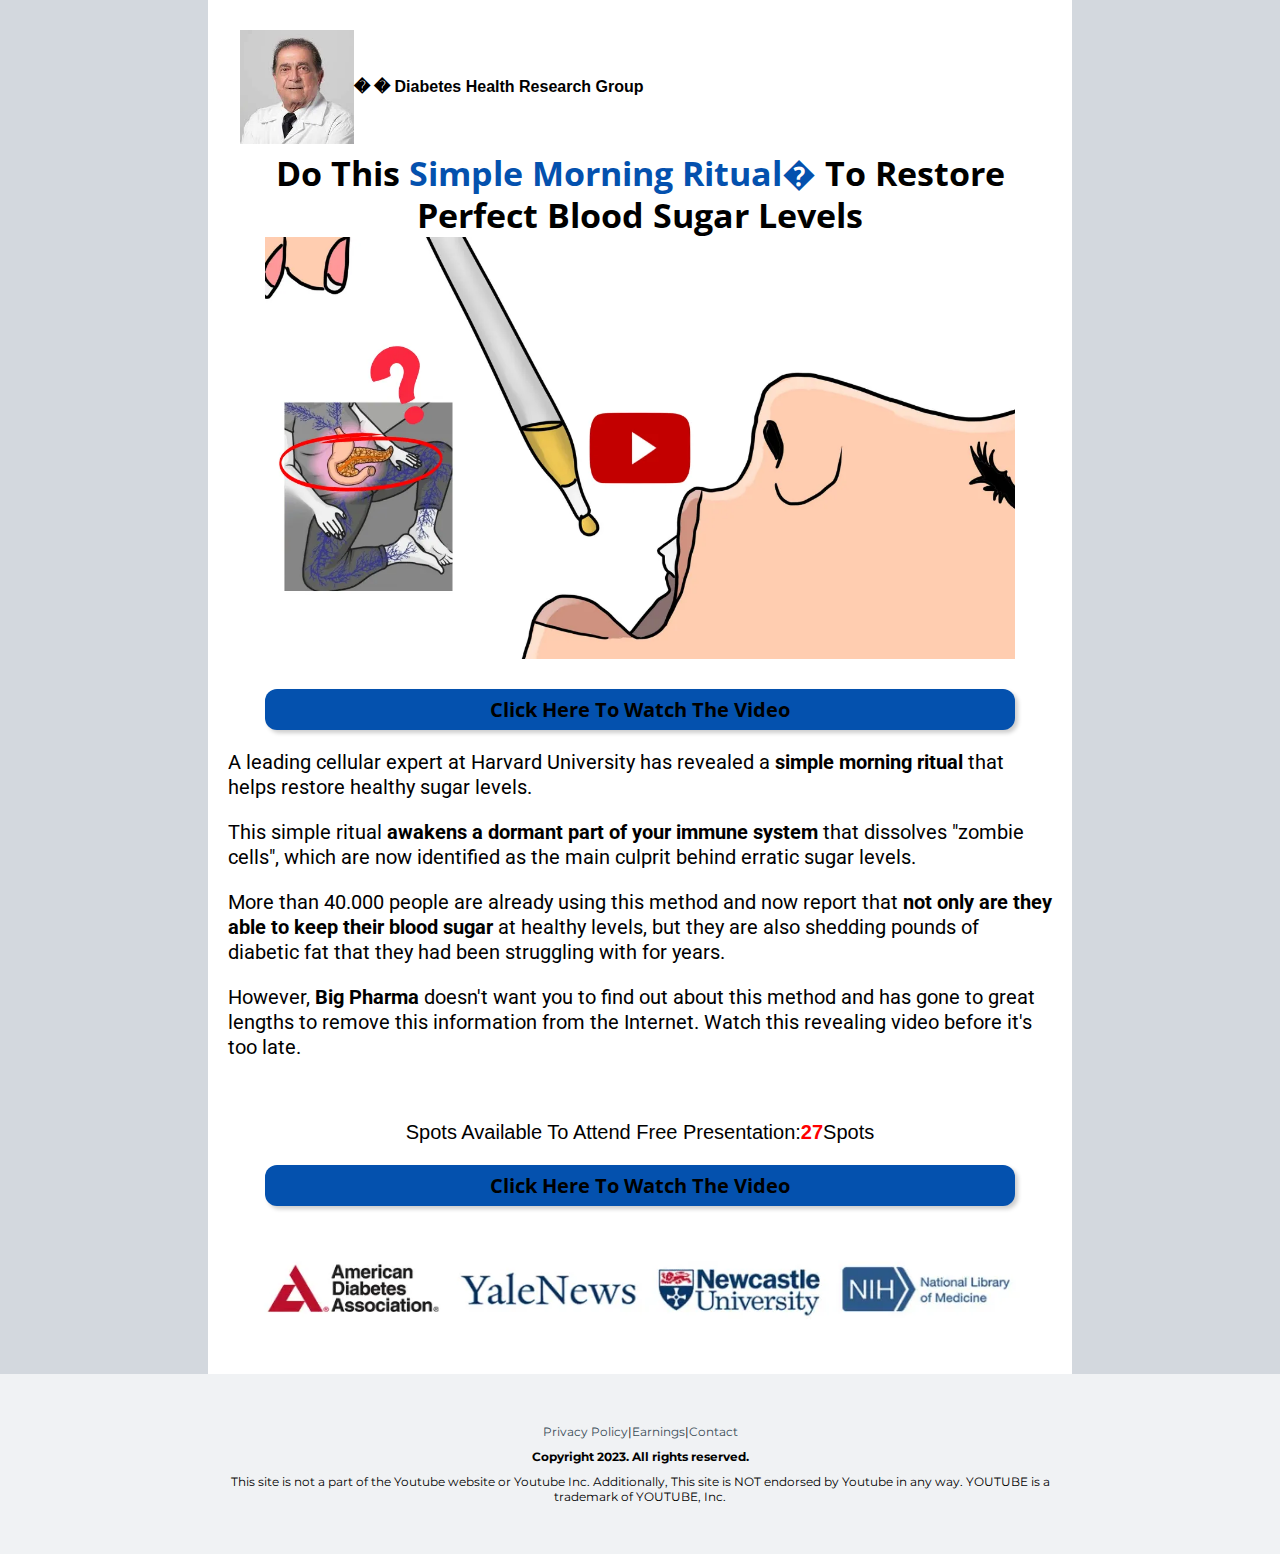
==== commit 5e2246eb: "Add files via upload" ====
--- a/morning-ritual/index.html
+++ b/morning-ritual/index.html
@@ -1,36 +1,12 @@
-<html>
-    <head> 
-        <meta charset="utf-8"> 
-        <title>Your Good Health</title> 
-        <meta name="viewport" content="width=device-width, initial-scale=1.0"> 
-        <meta property="og:title" content=""> 
-        <meta property="og:description" content=""> <meta property="og:image" content=""> 
-        <meta name="description" content=""> 
-        <meta name="keywords" content=""> 
-        <meta name="robots" content=""> 
-        <link rel="icon" href="images/aHR0cHM6Ly9hc3NldHMuZ3Jvb3ZlYXBwcy5jb20vaW1hZ2VzLzk1MjQ1Y2IzLTJjOTktNGQxMC05Y2JlLWUxMWU1NGIxYzk1MS8xNjkzMjQwMTgyX3NvZnRoYW5kc2Zhdmljb24ud2VicA.webp"> <link rel="preconnect" href="https://fonts.gstatic.com"> 
-        <link href="https://fonts.googleapis.com/css2?family=Abril+Fatface&amp;family=Amatic+SC:wght@400;700&amp;family=Architects+Daughter&amp;family=Asap:wght@400;700&amp;family=Balsamiq+Sans:wght@400;700&amp;family=Barlow:wght@400;700;900&amp;family=Bebas+Neue&amp;family=Bitter:wght@400;700;900&amp;family=Cabin:wght@400;700&amp;family=Cairo:wght@400;700&amp;family=Cormorant+Garamond:wght@400;700&amp;family=Crimson+Text:wght@400;700&amp;family=Dancing+Script:wght@400;700&amp;family=Fira+Sans:wght@400;700;900&amp;family=Fjalla+One&amp;family=Indie+Flower&amp;family=Josefin+Sans:wght@400;700&amp;family=Lato:wght@400;700;900&amp;family=Libre+Baskerville:wght@400;700&amp;family=Libre+Franklin:wght@400;700;900&amp;family=Lobster&amp;family=Lora:wght@400;700&amp;family=Martel:wght@400;700;900&amp;family=Merriweather:wght@400;700;900&amp;family=Montserrat:wght@400;700;900&amp;family=Mukta:wght@400;700&amp;family=Noto+Sans+JP:wght@400;700&amp;family=Noto+Sans+KR:wght@400;700;900&amp;family=Noto+Sans:wght@400;700&amp;family=Noto+Serif:wght@400;700&amp;family=Nunito+Sans:wght@200;300;400;700;900&amp;family=Nunito:wght@300;400;700;900&amp;family=Old+Standard+TT:wght@400;700&amp;family=Open+Sans+Condensed:wght@300;700&amp;family=Open+Sans:wght@300;400;700&amp;family=Oswald:wght@400;700&amp;family=Overpass:wght@400;700;900&amp;family=Oxygen:wght@300;400;700&amp;family=PT+Sans+Narrow:wght@400;700&amp;family=PT+Sans:wght@400;700&amp;family=PT+Serif:wght@400;700&amp;family=Pacifico&amp;family=Playfair+Display:wght@400;700;900&amp;family=Poppins:ital,wght@0,300;0,400;0,700;0,900;1,300;1,400;1,700;1,900&amp;family=Raleway:wght@400;700;900&amp;family=Roboto+Condensed:wght@400;700&amp;family=Roboto+Slab:wght@400;700;900&amp;family=Roboto:ital,wght@0,100;0,300;0,400;0,500;0,700;0,900;1,100;1,300;1,400;1,500;1,700;1,900&amp;family=Rubik:ital,wght@0,400;0,700;1,900&amp;family=Shadows+Into+Light&amp;family=Signika:wght@400;700&amp;family=Slabo+27px&amp;family=Source+Code+Pro:wght@400;700;900&amp;family=Source+Sans+Pro:wght@400;700;900&amp;family=Source+Serif+Pro:wght@400;700;900&amp;family=Tajawal:wght@400;700;900&amp;family=Titillium+Web:wght@400;700;900&amp;family=Ubuntu:wght@400;700&amp;family=Work+Sans:wght@400;700;900&amp;display=swap" rel="stylesheet"> 
-        <link href="css/inpage_published.css" rel="stylesheet"> 
-        <script type="text/javascript" async="" defer="" src="js/matomo.js"></script>
-        <script async="" src="js/fbevents.js"></script>
-
-<!-- Meta Pixel Code -->
-<script>
-    !function(f,b,e,v,n,t,s)
-    {if(f.fbq)return;n=f.fbq=function(){n.callMethod?
-    n.callMethod.apply(n,arguments):n.queue.push(arguments)};
-    if(!f._fbq)f._fbq=n;n.push=n;n.loaded=!0;n.version='2.0';
-    n.queue=[];t=b.createElement(e);t.async=!0;
-    t.src=v;s=b.getElementsByTagName(e)[0];
-    s.parentNode.insertBefore(t,s)}(window, document,'script',
-    'https://connect.facebook.net/en_US/fbevents.js');
-    fbq('init', '2026877751029359');
-    fbq('track', 'PageView');
-    </script>
-    <noscript><img height="1" width="1" style="display:none"
-    src="https://www.facebook.com/tr?id=2026877751029359&ev=PageView&noscript=1"
-    /></noscript>
-    <!-- End Meta Pixel Code -->
-
-<script src="js/e7647a48d4.js" crossorigin="anonymous"></script> <link data-gp-stylesheet="" href="css/index.css" rel="stylesheet"></head> <body data-gp-site-id="65d9dd484e212625234af947" data-gp-style="" class="gpblsh">  <script> if(!window.mergeContentSettings) { function mergeContentSettings(){}}</script>   <script id="IE-check"> (function() { if (!!window.navigator.userAgent.match(/MSIE|Trident/)) { document.getElementById("IE-warning").style.display = "block"; } else { document.getElementById("IE-warning").remove(); } })(); </script><div id="custom-top"> </div><script> (function() { var populateSiteSettings = async function() { if (window.encodeSite) { const result = await encodeSite({"pages":"eyJQSk5RSElXeTYiOnsidXJsIjoiaW5kZXgifX0=","popups":[],"navigation":[{"url":"index","name":"Your Good Health","megamenu":null,"megamenuHideScreens":[],"megamenuAlignment":null,"megamenuMaxWidth":null,"children":[]}],"baseURL":"https://v1.gdapis.com/api"}, "65d9dd484e212625234af947"); if(!window.inBuilder && window.websiteurl) { const separator = window.websiteurl.charAt(window.websiteurl.length-1) === '/'?'':'/'; for (const page in window.site.pages) { window.site.pages[page].url = window.websiteurl + separator + window.site.pages[page]?.url; } } if (window.site) window.encodeSite = undefined; site.subscribed = []; site.subscribe = callback => { site.subscribed.push(callback); }; var clearSiteCheck = setInterval(function() { if (window.site.isProxy) { window.dispatchEvent(new Event('load')); clearInterval(clearSiteCheck); } }, 250); } }; document.readyState !== 'loading' ? populateSiteSettings() : document.addEventListener("DOMContentLoaded", populateSiteSettings); })(); </script><div id="page-container" data-gp-page-id="PJNQHIWy6"> <div class="blocks-container" id="blocks-container"> <section class="gp-component-id-nfS73kAUAC gp-component" data-gp-component="block" data-gp-style="" data-gp-block-id="79396" data-gp-block="true" data-gp-block-data="{" id":79396,"type":"block","thumbnail":"https:="" assets.grooveapps.com="" elements-previews="" thumbs="" empty_100.png","category":"empty="" blocks","tag":"designed","user_id":"global","filename":"_empty_1","height":0,"global":1,"tailwind":1}"="" data-gp-component-id="nfS73kAUAC" data-gp-block-type="block" id="nfS73kAUAC" tabindex="0" style=""><a name="nfS73kAUAC" data-gp-block-anchor=""></a><div class="" data-section-overlay=""></div><div class="gp-component gp-component-id-OPFac0eL8G" data-gp-container="" data-gp-style="" data-gp-component-id="OPFac0eL8G" data-gp-component="container" tabindex="0"><div class="pl-2 pr-2 gp-component gp-component-id-cWR5XY933U" data-gp-dnd="" data-gp-style="" data-gp-component="layout-1" data-gp-component-id="cWR5XY933U" tabindex="0"> <div class="-ml-2 -mr-2"> <div class="w-full pl-2 pr-2" data-gp-grid-col=""><div class="gp-component gp-component-id-wCDivenp9" data-gp-container="" data-gp-style="" data-gp-component-id="wCDivenp9" data-gp-component="container" tabindex="0"><div class="gp-component-id-9wYwVEtnL gp-component" data-gp-container="" data-gp-style="" data-gp-dnd="" data-gp-component="container" data-gp-component-id="9wYwVEtnL" tabindex="0"><img src="images/aHR0cHM6Ly9hc3NldHMuZ3Jvb3ZlYXBwcy5jb20vaW1hZ2VzLzE0YmJhODI2LTNmOWEtNDRjZi1hZmU5LWJmODlhMjY4ZTExNi8xNzA4NDU5MjEzX2Rvd25sb2FkLmpwZw.webp" alt="" class="inline-flex items-start justify-start object-cover object-center gp-component gp-component-id-iUPD2YLl2" data-gp-style="" data-gp-dnd="" data-gp-component="image" data-gp-component-id="iUPD2YLl2" tabindex="0"><div class="gp-text-container gp-component gp-component-id-GKZ3R5ih0q" data-gp-style="true" data-gp-text="true" data-gp-dnd="true" data-gp-component-id="GKZ3R5ih0q" data-gp-component="null" tabindex="0">
-<h6 class="gp-component-id-z5NG25qi9" data-id="quill-node-0"><strong>Diabetes Health Research Group</strong></h6></div></div><div class="gp-text-container gp-component gp-component-id-W68Xk3mhQ4" data-gp-style="true" data-gp-text="true" data-gp-dnd="true" data-gp-component-id="W68Xk3mhQ4" data-gp-component="null" style="" tabindex="0"><h1 class="gp-component-id-pFYghjjXuq" data-id="quill-node-0">Do This <span style="color: rgb(4, 81, 174);">Simple Morning Ritual </span>To Restore Perfect Blood Sugar Levels</h1></div><div class="gp-component gp-component-id-fAfthMXIZr" data-gp-container="" data-gp-style="" data-gp-dnd="" data-gp-component="container" data-gp-component-id="fAfthMXIZr" tabindex="0"><a href="https://www.sugardefender24.com/b/101.php?aff_id=181359" data-gp-dnd="" data-gp-style="" data-gp-button-id="P8WP1tOsD" class="inline-flex items-start justify-start object-cover object-center overflow-hidden gp-component gp-component-id-2CecruJAnb" data-gp-component-id="2CecruJAnb" data-gp-component="null"><img src="images/aHR0cHM6Ly9hc3NldHMuZ3Jvb3ZlYXBwcy5jb20vaW1hZ2VzLzE0YmJhODI2LTNmOWEtNDRjZi1hZmU5LWJmODlhMjY4ZTExNi8xNzA4Nzc4NDU0X0NBTkNFTEVEMi5wbmc.webp" alt="" class="object-cover object-center"> <script id="script-4tIAbZZtF"> ['load','megamenuLoaded'].forEach(myEvent => { window.addEventListener(myEvent, (e) => { const link = document.querySelector('[data-gp-button-id="P8WP1tOsD"]'); if( link ){ const linkHREF = link.hasAttribute('href') ? link.getAttribute('href') : ''; link.setAttribute('href',urlWithQueryParam(linkHREF)); } }); }); </script></a></div><a data-gp-button-id="QGpaX5iMd" class="items-center gp-component gp-component-id-SetskcSW60" data-gp-style="" data-gp-dnd="" href="https://www.sugardefender24.com/b/101.php?aff_id=181359" data-gp-component="button" data-gp-component-id="SetskcSW60"> <div style="display: inline-block; flex-grow: 1;"> <div class="gp-component gp-component-id-LKMS2y1gfg" data-gp-component="button main-label" data-gp-style="" data-gp-component-id="LKMS2y1gfg">Click Here To Watch The Video</div> </div> <script id="script-Y7K23J3ao"> ['load','megamenuLoaded'].forEach(myEvent => { window.addEventListener(myEvent, (e) => { const link = document.querySelector('[data-gp-button-id="QGpaX5iMd"]'); if( link ){ const linkHREF = link.hasAttribute('href') ? link.getAttribute('href') : ''; link.setAttribute('href',urlWithQueryParam(linkHREF)); } }); }); </script> </a><div class="gp-text-container gp-component gp-component-id-yKr3NSLF18" data-gp-style="true" data-gp-text="true" data-gp-dnd="true" data-gp-component-id="yKr3NSLF18" data-gp-component="null" style="" tabindex="0"><p class="gp-component-id-SGPwjHSgBP" data-id="quill-node-0">A leading cellular expert at Harvard University has revealed a <strong>simple morning ritual</strong> that helps restore healthy sugar levels.</p><p class="gp-component-id-SGPwjHSgBP" data-id="quill-node-1">This simple ritual <strong>awakens a dormant part of your immune system</strong> that dissolves "zombie cells", which are now identified as the main culprit behind erratic sugar levels.</p><p class="gp-component-id-SGPwjHSgBP" data-id="quill-node-2">More than 40.000 people are already using this method and now report that<strong> not only are they able to keep their blood sugar</strong> at healthy levels, but they are also shedding pounds of diabetic fat that they had been struggling with for years.</p><p class="gp-component-id-SGPwjHSgBP" data-id="quill-node-3">However, <strong>Big Pharma</strong> doesn't want you to find out about this method and has gone to great lengths to remove this information from the Internet. Watch this revealing video before it's too late.</p><p class="gp-component-id-SGPwjHSgBP" data-id="quill-node-4"><strong> </strong></p></div><div class="spots-box" style="font-size: 20px; text-align: center; margin: 20px 0;">Spots Available To Attend Free Presentation:<strong id="spots" style="color: red;">27</strong>Spots</div><a data-gp-button-id="63LLwxpd4" class="items-center gp-component gp-component-id-gAtpMEmEbJ" data-gp-style="" data-gp-dnd="" href="https://www.sugardefender24.com/b/101.php?aff_id=181359" data-gp-component="button" data-gp-component-id="gAtpMEmEbJ"> <div style="display: inline-block; flex-grow: 1;"> <div class="gp-component gp-component-id-WvPnLSP712" data-gp-component="button main-label" data-gp-style="" data-gp-component-id="WvPnLSP712">Click Here To Watch The Video</div> </div> <script id="script-dsWmnqdd0"> ['load','megamenuLoaded'].forEach(myEvent => { window.addEventListener(myEvent, (e) => { const link = document.querySelector('[data-gp-button-id="63LLwxpd4"]'); if( link ){ const linkHREF = link.hasAttribute('href') ? link.getAttribute('href') : ''; link.setAttribute('href',urlWithQueryParam(linkHREF)); } }); }); </script> </a><div class="gp-component-id-h0jMNIwGj gp-component" data-gp-container="" data-gp-style="" data-gp-dnd="" data-gp-component="container" data-gp-component-id="h0jMNIwGj" tabindex="0"><img src="images/aHR0cHM6Ly9hc3NldHMuZ3Jvb3ZlYXBwcy5jb20vaW1hZ2VzLzE0YmJhODI2LTNmOWEtNDRjZi1hZmU5LWJmODlhMjY4ZTExNi8xNzA4Nzc4NzE5X2YwMzA2YTUxc2NyZWVuc2hvdDIwMjQwMTI3YXQxMTMyNTcxMDAwMDAwMDAwMDAwMDAwMDAwMDI4LnBuZw.webp" alt="" class="inline-flex items-start justify-start object-cover object-center gp-component gp-component-id-TKE8nGbSy" data-gp-style="" data-gp-dnd="" data-gp-component="image" data-gp-component-id="TKE8nGbSy" tabindex="0"></div></div></div> </div> </div></div><div class="gp-component gp-component-id-o5w_J1o24" data-gp-container="" data-gp-style="" data-gp-component-id="o5w_J1o24" data-gp-component="container" tabindex="0"><div class="gp-text-container gp-component gp-component-id-REpjQJoyA" data-gp-style="true" data-gp-text="true" data-gp-dnd="true" data-gp-component-id="REpjQJoyA" data-gp-component="null" style="" tabindex="0"><p class="gp-component-id-847CU805RC" data-id="quill-node-0"><span style="color: rgb(57, 75, 86);"><a href="#" rel="noopener noreferrer" target="_self" class="gdil54">Privacy Policy</a></span>|<span style="color: rgb(57, 75, 86);"><a href="#" rel="noopener noreferrer" target="_self" class="gdil54">Earnings</a></span>|<span style="color: rgb(57, 75, 86);"><a href="#" rel="noopener noreferrer" target="_self" class="gdil54">Contact</a></span></p></div><div class="gp-text-container gp-component gp-component-id-6Oge8yAm2p" data-gp-style="true" data-gp-text="true" data-gp-dnd="true" data-gp-component-id="6Oge8yAm2p" data-gp-component="null" style="" tabindex="0"><p class="gp-component-id-89lVgM3iAl" data-id="quill-node-0"><strong>Copyright 2023. All rights reserved.</strong></p></div><div class="gp-text-container gp-component gp-component-id-09T2Er8o0" data-gp-style="true" data-gp-text="true" data-gp-dnd="true" data-gp-component-id="09T2Er8o0" data-gp-component="null" style="" tabindex="0"><p class="gp-component-id-hnCfPEscGa" data-id="quill-node-0">This site is not a part of the Youtube website or Youtube Inc. Additionally, This site is NOT endorsed by Youtube in any way. YOUTUBE is a trademark of YOUTUBE, Inc.</p></div></div></section><script type="text/javascript" id="script-LQHTXL2oM">let output = document.querySelector("#spots");	var spots = ['27', '26', '24', '17', '15', '12', '10', '7', '9', '5', '3'];	let timer = null;	let index = 0;	function printCountries() {	output.innerHTML = spots[index];	if (index === spots.length - 1) {	clearInterval(timer);	} else {	index++;	}	}	timer = setInterval(printCountries, 2000);</script> </div> <div id="blocks-staging" style="top: 0px; left: 0; position: absolute;"></div> </div> <div id="custom-bottom"> </div> <script> (function() { var callSiteCallbacks = function() { if(window.site && window.site.subscribed) { site.subscribed.forEach(callback => { callback(); }); } }; document.readyState !== 'loading' ? callSiteCallbacks() : document.addEventListener("DOMContentLoaded", callSiteCallbacks); })(); </script> <script src="js/inpage_published.js"></script> </body></html>
+<html><head> <meta charset="utf-8"> <title>Your Good Health</title> <meta name="viewport" content="width=device-width, initial-scale=1.0"> <meta property="og:title" content=""> <meta property="og:description" content=""> <meta property="og:image" content=""> <meta name="description" content=""> <meta name="keywords" content=""> <meta name="robots" content=""> <link rel="icon" href="images/aHR0cHM6Ly9hc3NldHMuZ3Jvb3ZlYXBwcy5jb20vaW1hZ2VzLzk1MjQ1Y2IzLTJjOTktNGQxMC05Y2JlLWUxMWU1NGIxYzk1MS8xNjkzMjQwMTgyX3NvZnRoYW5kc2Zhdmljb24ud2VicA.webp"> <link rel="preconnect" href="https://fonts.gstatic.com"> <link href="https://fonts.googleapis.com/css2?family=Abril+Fatface&amp;family=Amatic+SC:wght@400;700&amp;family=Architects+Daughter&amp;family=Asap:wght@400;700&amp;family=Balsamiq+Sans:wght@400;700&amp;family=Barlow:wght@400;700;900&amp;family=Bebas+Neue&amp;family=Bitter:wght@400;700;900&amp;family=Cabin:wght@400;700&amp;family=Cairo:wght@400;700&amp;family=Cormorant+Garamond:wght@400;700&amp;family=Crimson+Text:wght@400;700&amp;family=Dancing+Script:wght@400;700&amp;family=Fira+Sans:wght@400;700;900&amp;family=Fjalla+One&amp;family=Indie+Flower&amp;family=Josefin+Sans:wght@400;700&amp;family=Lato:wght@400;700;900&amp;family=Libre+Baskerville:wght@400;700&amp;family=Libre+Franklin:wght@400;700;900&amp;family=Lobster&amp;family=Lora:wght@400;700&amp;family=Martel:wght@400;700;900&amp;family=Merriweather:wght@400;700;900&amp;family=Montserrat:wght@400;700;900&amp;family=Mukta:wght@400;700&amp;family=Noto+Sans+JP:wght@400;700&amp;family=Noto+Sans+KR:wght@400;700;900&amp;family=Noto+Sans:wght@400;700&amp;family=Noto+Serif:wght@400;700&amp;family=Nunito+Sans:wght@200;300;400;700;900&amp;family=Nunito:wght@300;400;700;900&amp;family=Old+Standard+TT:wght@400;700&amp;family=Open+Sans+Condensed:wght@300;700&amp;family=Open+Sans:wght@300;400;700&amp;family=Oswald:wght@400;700&amp;family=Overpass:wght@400;700;900&amp;family=Oxygen:wght@300;400;700&amp;family=PT+Sans+Narrow:wght@400;700&amp;family=PT+Sans:wght@400;700&amp;family=PT+Serif:wght@400;700&amp;family=Pacifico&amp;family=Playfair+Display:wght@400;700;900&amp;family=Poppins:ital,wght@0,300;0,400;0,700;0,900;1,300;1,400;1,700;1,900&amp;family=Raleway:wght@400;700;900&amp;family=Roboto+Condensed:wght@400;700&amp;family=Roboto+Slab:wght@400;700;900&amp;family=Roboto:ital,wght@0,100;0,300;0,400;0,500;0,700;0,900;1,100;1,300;1,400;1,500;1,700;1,900&amp;family=Rubik:ital,wght@0,400;0,700;1,900&amp;family=Shadows+Into+Light&amp;family=Signika:wght@400;700&amp;family=Slabo+27px&amp;family=Source+Code+Pro:wght@400;700;900&amp;family=Source+Sans+Pro:wght@400;700;900&amp;family=Source+Serif+Pro:wght@400;700;900&amp;family=Tajawal:wght@400;700;900&amp;family=Titillium+Web:wght@400;700;900&amp;family=Ubuntu:wght@400;700&amp;family=Work+Sans:wght@400;700;900&amp;display=swap" rel="stylesheet"> <link href="css/inpage_published.css" rel="stylesheet"> <script type="text/javascript" async="" defer="" src="js/matomo.js"></script><script async="" src="js/fbevents.js"></script><script>!function(f,b,e,v,n,t,s)
+{if(f.fbq)return;n=f.fbq=function(){n.callMethod?
+n.callMethod.apply(n,arguments):n.queue.push(arguments)};
+if(!f._fbq)f._fbq=n;n.push=n;n.loaded=!0;n.version='2.0';
+n.queue=[];t=b.createElement(e);t.async=!0;
+t.src=v;s=b.getElementsByTagName(e)[0];
+s.parentNode.insertBefore(t,s)}(window, document,'script',
+'https://connect.facebook.net/en_US/fbevents.js');
+fbq('init', '2026877751029359');
+fbq('track', 'PageView');</script><noscript><img height="1" width="1" style="display:none"
+src="https://www.facebook.com/tr?id=2026877751029359&ev=PageView&noscript=1"
+/></noscript> <script src="js/e7647a48d4.js" crossorigin="anonymous"></script> <script type="text/javascript"> window.websiteurl = "https://teste.articulacaoforte.site/"; var megamenuEvent = new Event('megamenuLoaded'); function setPageUrl(button,page,queryString) { var pageUrl = site.pages[page]?.url; button.setAttribute('href', pageUrl + (queryString || '')); } function urlWithQueryParam(linkHREF) { if( linkHREF.match(/^(http|https)?:\/\//i) ) { var newQuery = window.location.search.substring(1); if (linkHREF.includes(newQuery)) return linkHREF; var baseLink = linkHREF.split('?')[0]; var existingQuery = linkHREF.split('?')[1] || ''; var hash = baseLink.split('#')[1] || existingQuery.split('#')[1] || ''; baseLink = baseLink.split('#')[0]; existingQuery = existingQuery.split('#')[0]; newQuery = newQuery ? '&' + newQuery : ''; var hashStr = hash ? '#' + hash : ''; var queryStr = existingQuery || newQuery ? '?' + existingQuery + newQuery : ''; return baseLink + queryStr + hashStr; } return linkHREF; } function openQuickPopup(id,config,popupFrame) { const popupClosebutton = '<button class="quick-popup-close-'+(config.closeButton || 'small')+'"><svg xmlns="http://www.w3.org/2000/svg" viewBox="0 0 32 32"><title>Close</title><g stroke-linecap="square" stroke-linejoin="miter" stroke-width="1" transform="translate(0.5 0.5)" fill="#dcdcea" stroke="#dcdcea"><line fill="none" stroke="#dcdcea" stroke-miterlimit="10" x1="27" y1="5" x2="5" y2="27"></line> <line fill="none" stroke="#dcdcea" stroke-miterlimit="10" x1="27" y1="27" x2="5" y2="5"></line></g></svg></button>'; if( document.body.classList.contains('gpblsh') ) { if( !document.querySelector('[data-gp-quick-popup-id="'+id+'"]') ) { var quickPopupWrapper = document.createElement('div'); quickPopupWrapper.setAttribute('data-gp-quick-popup-id', id); quickPopupWrapper.classList.add('hidden-popup'); var quickPopupWrapperInner = document.createElement('div'); quickPopupWrapperInner.innerHTML = popupClosebutton; quickPopupWrapperInner.style = "width:"+(config.width || 625)+"px"; popupFrame.classList.add('popupframe'); quickPopupWrapperInner.prepend(popupFrame); quickPopupWrapper.prepend(quickPopupWrapperInner); document.body.prepend(quickPopupWrapper); quickPopupWrapper.classList.remove('hidden-popup'); if (config.appearingAnimation) { quickPopupWrapper.children[0].classList.add(config.appearingAnimation); quickPopupWrapper.children[0].classList.add('animated'); } quickPopupWrapper.addEventListener('click', e => { if(config.leavingAnimation) { quickPopupWrapper.children[0].classList.add(config.leavingAnimation); quickPopupWrapper.children[0].classList.add('animated'); setTimeout(() => { quickPopupWrapper.children[0].classList.remove(config.leavingAnimation); quickPopupWrapper.classList.add('hidden-popup'); },1000); } else { quickPopupWrapper.classList.add('hidden-popup'); } }); } else { document.querySelector('[data-gp-quick-popup-id="'+id+'"]').classList.remove('hidden-popup'); } } } </script> <script>window.site||window.encodeSite||(window.encodeSite=function(e,s){return e.pages=JSON.parse(atob(e.pages)),window.site=function(e){try{const s={...e.pages}||{};return new Proxy({},{})instanceof Object?(delete e.pages,e.isProxy=!0,new Proxy(e,{pages:s,get(e,s){return"pages"===s&&s in this.pages?this.pages[s]:"pages"===s?this.pages:s in e?e[s]:void 0},set:(e,s,t)=>(e[s]=t,!0)})):void 0}catch(e){}const s={...e.pages}||{};if(new Proxy({},{})instanceof Object)return delete e.pages,e.isProxy=!0,new Proxy(e,{pages:s,get(e,s){return"pages"===s&&s in this.pages?this.pages[s]:"pages"===s?this.pages:s in e?e[s]:void 0},set:(e,s,t)=>(e[s]=t,!0)})}(e),window.site});</script>  <script type="text/javascript"> var _paq = window._paq || []; /* tracker methods like "setCustomDimension" should be called before "trackPageView" */ _paq.push(["setDocumentTitle", document.domain + "/" + document.title]); _paq.push(["setCookieDomain", "*.localhost"]); _paq.push(["setDomains", ["*.localhost"]]); _paq.push(['setCustomDimension', 1, "65d9dd484e212625234af947"]); _paq.push(['setCustomDimension', 2, "PJNQHIWy6"]); _paq.push(['trackPageView']); _paq.push(['enableLinkTracking']); (function() { var u="//matomo.groovetech.io/"; _paq.push(['setTrackerUrl', u+'matomo.php']); _paq.push(['setSiteId', '4']); var d=document, g=d.createElement('script'), s=d.getElementsByTagName('script')[0]; g.type='text/javascript'; g.async=true; g.defer=true; g.src=u+'matomo.js'; s.parentNode.insertBefore(g,s); })(); </script> <noscript><p><img src="//matomo.groovetech.io/matomo.php?idsite=4&rec=1" style="border:0;" alt="" /></p></noscript>  <link data-gp-stylesheet="" href="css/index.css" rel="stylesheet"></head> <body data-gp-site-id="65d9dd484e212625234af947" data-gp-style="" class="gpblsh">  <script> if(!window.mergeContentSettings) { function mergeContentSettings(){}}</script>   <script id="IE-check"> (function() { if (!!window.navigator.userAgent.match(/MSIE|Trident/)) { document.getElementById("IE-warning").style.display = "block"; } else { document.getElementById("IE-warning").remove(); } })(); </script><div id="custom-top"> </div><script> (function() { var populateSiteSettings = async function() { if (window.encodeSite) { const result = await encodeSite({"pages":"eyJQSk5RSElXeTYiOnsidXJsIjoiaW5kZXgifX0=","popups":[],"navigation":[{"url":"index","name":"Your Good Health","megamenu":null,"megamenuHideScreens":[],"megamenuAlignment":null,"megamenuMaxWidth":null,"children":[]}],"baseURL":"https://v1.gdapis.com/api"}, "65d9dd484e212625234af947"); if(!window.inBuilder && window.websiteurl) { const separator = window.websiteurl.charAt(window.websiteurl.length-1) === '/'?'':'/'; for (const page in window.site.pages) { window.site.pages[page].url = window.websiteurl + separator + window.site.pages[page]?.url; } } if (window.site) window.encodeSite = undefined; site.subscribed = []; site.subscribe = callback => { site.subscribed.push(callback); }; var clearSiteCheck = setInterval(function() { if (window.site.isProxy) { window.dispatchEvent(new Event('load')); clearInterval(clearSiteCheck); } }, 250); } }; document.readyState !== 'loading' ? populateSiteSettings() : document.addEventListener("DOMContentLoaded", populateSiteSettings); })(); </script><div id="page-container" data-gp-page-id="PJNQHIWy6"> <div class="blocks-container" id="blocks-container"> <section class="gp-component-id-nfS73kAUAC gp-component" data-gp-component="block" data-gp-style="" data-gp-block-id="79396" data-gp-block="true" data-gp-block-data="{" id":79396,"type":"block","thumbnail":"https:="" assets.grooveapps.com="" elements-previews="" thumbs="" empty_100.png","category":"empty="" blocks","tag":"designed","user_id":"global","filename":"_empty_1","height":0,"global":1,"tailwind":1}"="" data-gp-component-id="nfS73kAUAC" data-gp-block-type="block" id="nfS73kAUAC" tabindex="0" style=""><a name="nfS73kAUAC" data-gp-block-anchor=""></a><div class="" data-section-overlay=""></div><div class="gp-component gp-component-id-OPFac0eL8G" data-gp-container="" data-gp-style="" data-gp-component-id="OPFac0eL8G" data-gp-component="container" tabindex="0"><div class="pl-2 pr-2 gp-component gp-component-id-cWR5XY933U" data-gp-dnd="" data-gp-style="" data-gp-component="layout-1" data-gp-component-id="cWR5XY933U" tabindex="0"> <div class="-ml-2 -mr-2"> <div class="w-full pl-2 pr-2" data-gp-grid-col=""><div class="gp-component gp-component-id-wCDivenp9" data-gp-container="" data-gp-style="" data-gp-component-id="wCDivenp9" data-gp-component="container" tabindex="0"><div class="gp-component-id-9wYwVEtnL gp-component" data-gp-container="" data-gp-style="" data-gp-dnd="" data-gp-component="container" data-gp-component-id="9wYwVEtnL" tabindex="0"><img src="images/aHR0cHM6Ly9hc3NldHMuZ3Jvb3ZlYXBwcy5jb20vaW1hZ2VzLzE0YmJhODI2LTNmOWEtNDRjZi1hZmU5LWJmODlhMjY4ZTExNi8xNzA4NDU5MjEzX2Rvd25sb2FkLmpwZw.webp" alt="" class="inline-flex items-start justify-start object-cover object-center gp-component gp-component-id-iUPD2YLl2" data-gp-style="" data-gp-dnd="" data-gp-component="image" data-gp-component-id="iUPD2YLl2" tabindex="0"><div class="gp-text-container gp-component gp-component-id-GKZ3R5ih0q" data-gp-style="true" data-gp-text="true" data-gp-dnd="true" data-gp-component-id="GKZ3R5ih0q" data-gp-component="null" tabindex="0"><h6 class="gp-component-id-z5NG25qi9" data-id="quill-node-0"><strong>�&nbsp;�&nbsp;Diabetes Health Research Group</strong></h6></div></div><div class="gp-text-container gp-component gp-component-id-W68Xk3mhQ4" data-gp-style="true" data-gp-text="true" data-gp-dnd="true" data-gp-component-id="W68Xk3mhQ4" data-gp-component="null" style="" tabindex="0"><h1 class="gp-component-id-pFYghjjXuq" data-id="quill-node-0">Do This <span style="color: rgb(4, 81, 174);">Simple Morning Ritual�&nbsp;</span>To Restore Perfect Blood Sugar Levels</h1></div><div class="gp-component gp-component-id-fAfthMXIZr" data-gp-container="" data-gp-style="" data-gp-dnd="" data-gp-component="container" data-gp-component-id="fAfthMXIZr" tabindex="0"><a href="https://www.sugardefender24.com/b/101.php?aff_id=181359" data-gp-dnd="" data-gp-style="" data-gp-button-id="P8WP1tOsD" class="inline-flex items-start justify-start object-cover object-center overflow-hidden gp-component gp-component-id-2CecruJAnb" data-gp-component-id="2CecruJAnb" data-gp-component="null"><img src="images/aHR0cHM6Ly9hc3NldHMuZ3Jvb3ZlYXBwcy5jb20vaW1hZ2VzLzE0YmJhODI2LTNmOWEtNDRjZi1hZmU5LWJmODlhMjY4ZTExNi8xNzA4Nzc4NDU0X0NBTkNFTEVEMi5wbmc.webp" alt="" class="object-cover object-center"> <script id="script-4tIAbZZtF"> ['load','megamenuLoaded'].forEach(myEvent => { window.addEventListener(myEvent, (e) => { const link = document.querySelector('[data-gp-button-id="P8WP1tOsD"]'); if( link ){ const linkHREF = link.hasAttribute('href') ? link.getAttribute('href') : ''; link.setAttribute('href',urlWithQueryParam(linkHREF)); } }); }); </script></a></div><a data-gp-button-id="QGpaX5iMd" class="items-center gp-component gp-component-id-SetskcSW60" data-gp-style="" data-gp-dnd="" href="https://www.sugardefender24.com/b/101.php?aff_id=181359" data-gp-component="button" data-gp-component-id="SetskcSW60"> <div style="display: inline-block; flex-grow: 1;"> <div class="gp-component gp-component-id-LKMS2y1gfg" data-gp-component="button main-label" data-gp-style="" data-gp-component-id="LKMS2y1gfg">Click Here To Watch The Video</div> </div> <script id="script-Y7K23J3ao"> ['load','megamenuLoaded'].forEach(myEvent => { window.addEventListener(myEvent, (e) => { const link = document.querySelector('[data-gp-button-id="QGpaX5iMd"]'); if( link ){ const linkHREF = link.hasAttribute('href') ? link.getAttribute('href') : ''; link.setAttribute('href',urlWithQueryParam(linkHREF)); } }); }); </script> </a><div class="gp-text-container gp-component gp-component-id-yKr3NSLF18" data-gp-style="true" data-gp-text="true" data-gp-dnd="true" data-gp-component-id="yKr3NSLF18" data-gp-component="null" style="" tabindex="0"><p class="gp-component-id-SGPwjHSgBP" data-id="quill-node-0">A leading cellular expert at Harvard University has revealed a <strong>simple morning ritual</strong> that helps restore healthy sugar levels.</p><p class="gp-component-id-SGPwjHSgBP" data-id="quill-node-1">This simple ritual <strong>awakens a dormant part of your immune system</strong> that dissolves "zombie cells", which are now identified as the main culprit behind erratic sugar levels.</p><p class="gp-component-id-SGPwjHSgBP" data-id="quill-node-2">More than 40.000 people are already using this method and now report that<strong> not only are they able to keep their blood sugar</strong> at healthy levels, but they are also shedding pounds of diabetic fat that they had been struggling with for years.</p><p class="gp-component-id-SGPwjHSgBP" data-id="quill-node-3">However, <strong>Big Pharma</strong> doesn't want you to find out about this method and has gone to great lengths to remove this information from the Internet. Watch this revealing video before it's too late.</p><p class="gp-component-id-SGPwjHSgBP" data-id="quill-node-4"><strong> </strong></p></div><div class="spots-box" style="font-size: 20px; text-align: center; margin: 20px 0;">Spots Available To Attend Free Presentation:<strong id="spots" style="color: red;">27</strong>Spots</div><a data-gp-button-id="63LLwxpd4" class="items-center gp-component gp-component-id-gAtpMEmEbJ" data-gp-style="" data-gp-dnd="" href="https://www.sugardefender24.com/b/101.php?aff_id=181359" data-gp-component="button" data-gp-component-id="gAtpMEmEbJ"> <div style="display: inline-block; flex-grow: 1;"> <div class="gp-component gp-component-id-WvPnLSP712" data-gp-component="button main-label" data-gp-style="" data-gp-component-id="WvPnLSP712">Click Here To Watch The Video</div> </div> <script id="script-dsWmnqdd0"> ['load','megamenuLoaded'].forEach(myEvent => { window.addEventListener(myEvent, (e) => { const link = document.querySelector('[data-gp-button-id="63LLwxpd4"]'); if( link ){ const linkHREF = link.hasAttribute('href') ? link.getAttribute('href') : ''; link.setAttribute('href',urlWithQueryParam(linkHREF)); } }); }); </script> </a><div class="gp-component-id-h0jMNIwGj gp-component" data-gp-container="" data-gp-style="" data-gp-dnd="" data-gp-component="container" data-gp-component-id="h0jMNIwGj" tabindex="0"><img src="images/aHR0cHM6Ly9hc3NldHMuZ3Jvb3ZlYXBwcy5jb20vaW1hZ2VzLzE0YmJhODI2LTNmOWEtNDRjZi1hZmU5LWJmODlhMjY4ZTExNi8xNzA4Nzc4NzE5X2YwMzA2YTUxc2NyZWVuc2hvdDIwMjQwMTI3YXQxMTMyNTcxMDAwMDAwMDAwMDAwMDAwMDAwMDI4LnBuZw.webp" alt="" class="inline-flex items-start justify-start object-cover object-center gp-component gp-component-id-TKE8nGbSy" data-gp-style="" data-gp-dnd="" data-gp-component="image" data-gp-component-id="TKE8nGbSy" tabindex="0"></div></div></div> </div> </div></div><div class="gp-component gp-component-id-o5w_J1o24" data-gp-container="" data-gp-style="" data-gp-component-id="o5w_J1o24" data-gp-component="container" tabindex="0"><div class="gp-text-container gp-component gp-component-id-REpjQJoyA" data-gp-style="true" data-gp-text="true" data-gp-dnd="true" data-gp-component-id="REpjQJoyA" data-gp-component="null" style="" tabindex="0"><p class="gp-component-id-847CU805RC" data-id="quill-node-0"><span style="color: rgb(57, 75, 86);"><a href="#" rel="noopener noreferrer" target="_self" class="gdil54">Privacy Policy</a></span>|<span style="color: rgb(57, 75, 86);"><a href="#" rel="noopener noreferrer" target="_self" class="gdil54">Earnings</a></span>|<span style="color: rgb(57, 75, 86);"><a href="#" rel="noopener noreferrer" target="_self" class="gdil54">Contact</a></span></p></div><div class="gp-text-container gp-component gp-component-id-6Oge8yAm2p" data-gp-style="true" data-gp-text="true" data-gp-dnd="true" data-gp-component-id="6Oge8yAm2p" data-gp-component="null" style="" tabindex="0"><p class="gp-component-id-89lVgM3iAl" data-id="quill-node-0"><strong>Copyright 2023. All rights reserved.</strong></p></div><div class="gp-text-container gp-component gp-component-id-09T2Er8o0" data-gp-style="true" data-gp-text="true" data-gp-dnd="true" data-gp-component-id="09T2Er8o0" data-gp-component="null" style="" tabindex="0"><p class="gp-component-id-hnCfPEscGa" data-id="quill-node-0">This site is not a part of the Youtube website or Youtube Inc. Additionally, This site is NOT endorsed by Youtube in any way. YOUTUBE is a trademark of YOUTUBE, Inc.</p></div></div></section><script type="text/javascript" id="script-LQHTXL2oM">let output = document.querySelector("#spots");	var spots = ['27', '26', '24', '17', '15', '12', '10', '7', '9', '5', '3'];	let timer = null;	let index = 0;	function printCountries() {	output.innerHTML = spots[index];	if (index === spots.length - 1) {	clearInterval(timer);	} else {	index++;	}	}	timer = setInterval(printCountries, 2000);</script> </div> <div id="blocks-staging" style="top: 0px; left: 0; position: absolute;"></div> </div> <div id="custom-bottom"> </div> <script> (function() { var callSiteCallbacks = function() { if(window.site && window.site.subscribed) { site.subscribed.forEach(callback => { callback(); }); } }; document.readyState !== 'loading' ? callSiteCallbacks() : document.addEventListener("DOMContentLoaded", callSiteCallbacks); })(); </script> <script src="js/inpage_published.js"></script> </body></html>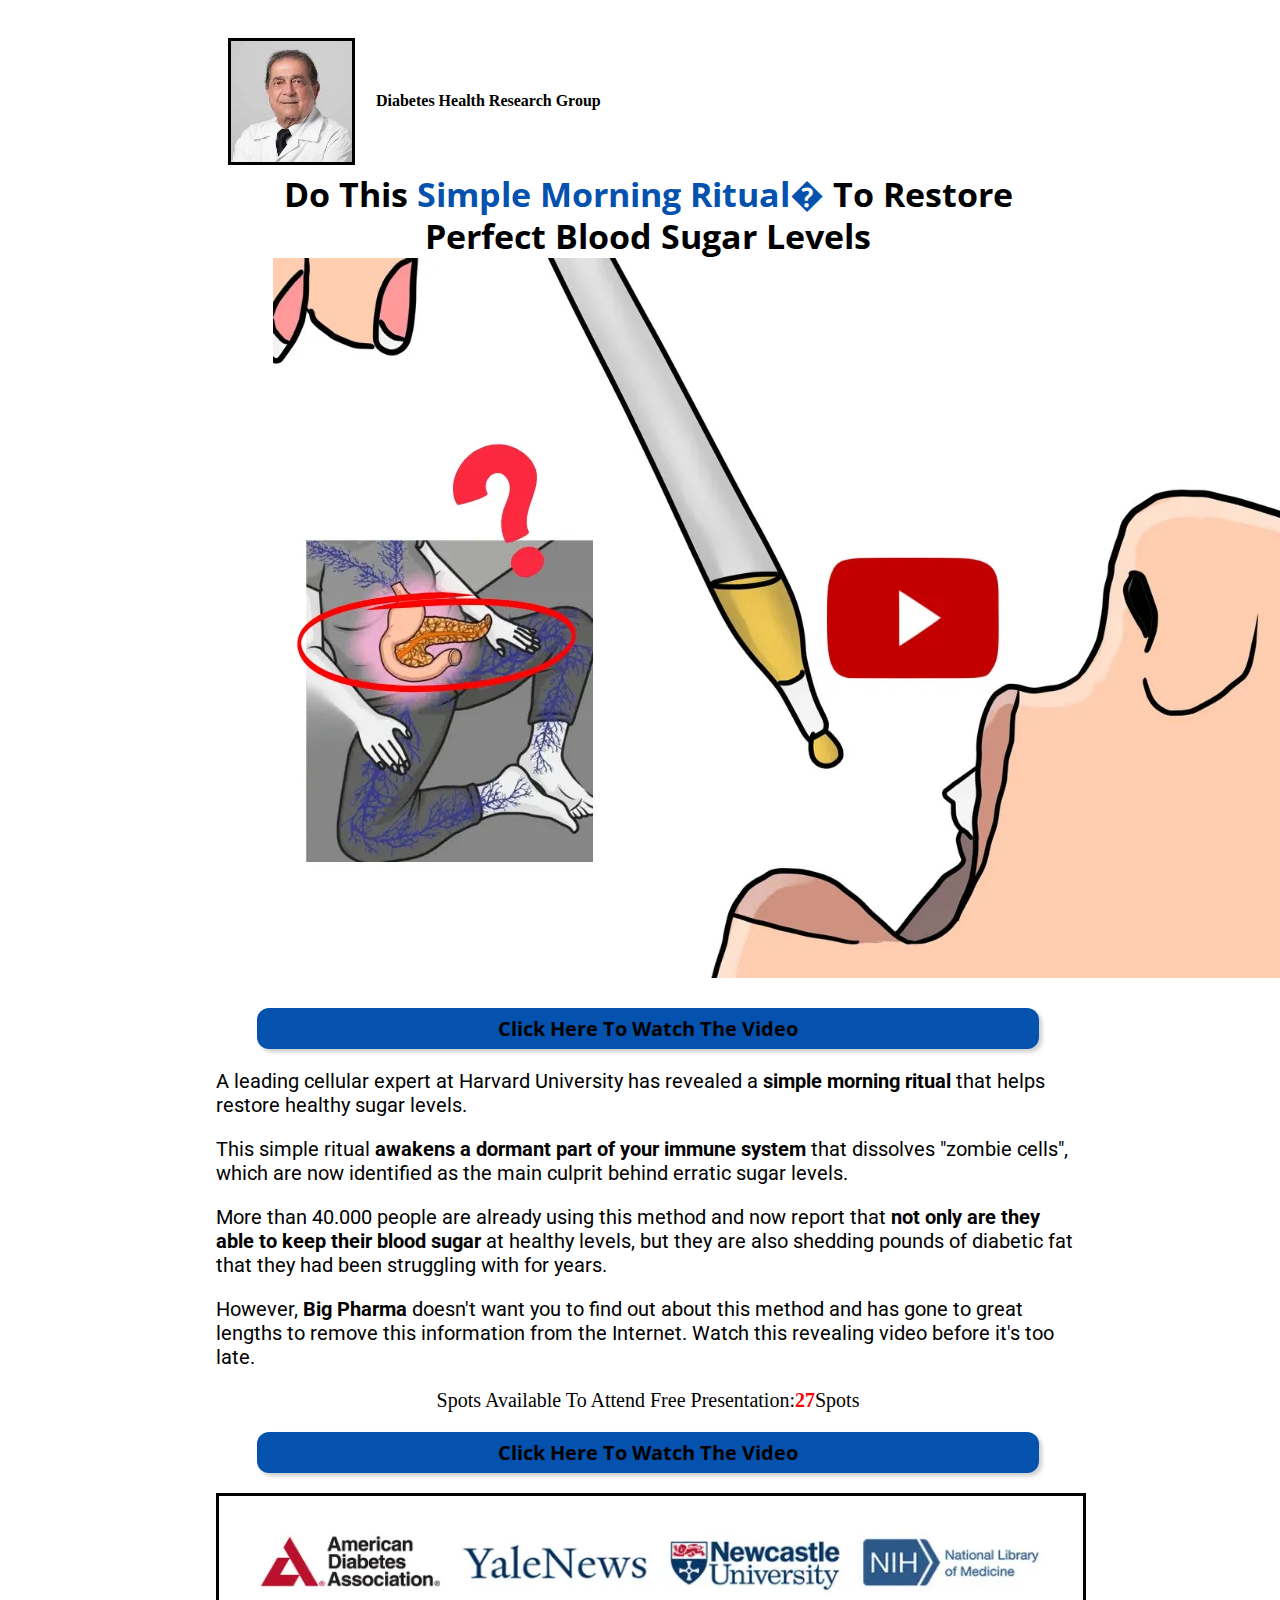
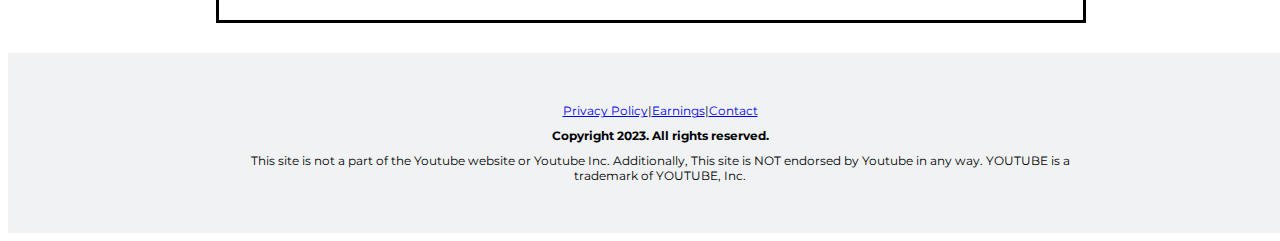
==== commit 73f0c7e8: "Add files via upload" ====
--- a/morning-ritual/index.html
+++ b/morning-ritual/index.html
@@ -1,4 +1,16 @@
-<html><head> <meta charset="utf-8"> <title>Your Good Health</title> <meta name="viewport" content="width=device-width, initial-scale=1.0"> <meta property="og:title" content=""> <meta property="og:description" content=""> <meta property="og:image" content=""> <meta name="description" content=""> <meta name="keywords" content=""> <meta name="robots" content=""> <link rel="icon" href="images/aHR0cHM6Ly9hc3NldHMuZ3Jvb3ZlYXBwcy5jb20vaW1hZ2VzLzk1MjQ1Y2IzLTJjOTktNGQxMC05Y2JlLWUxMWU1NGIxYzk1MS8xNjkzMjQwMTgyX3NvZnRoYW5kc2Zhdmljb24ud2VicA.webp"> <link rel="preconnect" href="https://fonts.gstatic.com"> <link href="https://fonts.googleapis.com/css2?family=Abril+Fatface&amp;family=Amatic+SC:wght@400;700&amp;family=Architects+Daughter&amp;family=Asap:wght@400;700&amp;family=Balsamiq+Sans:wght@400;700&amp;family=Barlow:wght@400;700;900&amp;family=Bebas+Neue&amp;family=Bitter:wght@400;700;900&amp;family=Cabin:wght@400;700&amp;family=Cairo:wght@400;700&amp;family=Cormorant+Garamond:wght@400;700&amp;family=Crimson+Text:wght@400;700&amp;family=Dancing+Script:wght@400;700&amp;family=Fira+Sans:wght@400;700;900&amp;family=Fjalla+One&amp;family=Indie+Flower&amp;family=Josefin+Sans:wght@400;700&amp;family=Lato:wght@400;700;900&amp;family=Libre+Baskerville:wght@400;700&amp;family=Libre+Franklin:wght@400;700;900&amp;family=Lobster&amp;family=Lora:wght@400;700&amp;family=Martel:wght@400;700;900&amp;family=Merriweather:wght@400;700;900&amp;family=Montserrat:wght@400;700;900&amp;family=Mukta:wght@400;700&amp;family=Noto+Sans+JP:wght@400;700&amp;family=Noto+Sans+KR:wght@400;700;900&amp;family=Noto+Sans:wght@400;700&amp;family=Noto+Serif:wght@400;700&amp;family=Nunito+Sans:wght@200;300;400;700;900&amp;family=Nunito:wght@300;400;700;900&amp;family=Old+Standard+TT:wght@400;700&amp;family=Open+Sans+Condensed:wght@300;700&amp;family=Open+Sans:wght@300;400;700&amp;family=Oswald:wght@400;700&amp;family=Overpass:wght@400;700;900&amp;family=Oxygen:wght@300;400;700&amp;family=PT+Sans+Narrow:wght@400;700&amp;family=PT+Sans:wght@400;700&amp;family=PT+Serif:wght@400;700&amp;family=Pacifico&amp;family=Playfair+Display:wght@400;700;900&amp;family=Poppins:ital,wght@0,300;0,400;0,700;0,900;1,300;1,400;1,700;1,900&amp;family=Raleway:wght@400;700;900&amp;family=Roboto+Condensed:wght@400;700&amp;family=Roboto+Slab:wght@400;700;900&amp;family=Roboto:ital,wght@0,100;0,300;0,400;0,500;0,700;0,900;1,100;1,300;1,400;1,500;1,700;1,900&amp;family=Rubik:ital,wght@0,400;0,700;1,900&amp;family=Shadows+Into+Light&amp;family=Signika:wght@400;700&amp;family=Slabo+27px&amp;family=Source+Code+Pro:wght@400;700;900&amp;family=Source+Sans+Pro:wght@400;700;900&amp;family=Source+Serif+Pro:wght@400;700;900&amp;family=Tajawal:wght@400;700;900&amp;family=Titillium+Web:wght@400;700;900&amp;family=Ubuntu:wght@400;700&amp;family=Work+Sans:wght@400;700;900&amp;display=swap" rel="stylesheet"> <link href="css/inpage_published.css" rel="stylesheet"> <script type="text/javascript" async="" defer="" src="js/matomo.js"></script><script async="" src="js/fbevents.js"></script><script>!function(f,b,e,v,n,t,s)
+<html><head> <meta charset="utf-8"> <title>Your Good Health</title> <meta
+            name="viewport" content="width=device-width, initial-scale=1.0">
+        <meta property="og:title" content> <meta property="og:description"
+            content> <meta property="og:image" content> <meta name="description"
+            content> <meta name="keywords" content> <meta name="robots" content>
+        <link rel="icon"
+            href="images/aHR0cHM6Ly9hc3NldHMuZ3Jvb3ZlYXBwcy5jb20vaW1hZ2VzLzk1MjQ1Y2IzLTJjOTktNGQxMC05Y2JlLWUxMWU1NGIxYzk1MS8xNjkzMjQwMTgyX3NvZnRoYW5kc2Zhdmljb24ud2VicA.webp">
+        <link rel="preconnect" href="https://fonts.gstatic.com"> <link
+            href="https://fonts.googleapis.com/css2?family=Abril+Fatface&amp;family=Amatic+SC:wght@400;700&amp;family=Architects+Daughter&amp;family=Asap:wght@400;700&amp;family=Balsamiq+Sans:wght@400;700&amp;family=Barlow:wght@400;700;900&amp;family=Bebas+Neue&amp;family=Bitter:wght@400;700;900&amp;family=Cabin:wght@400;700&amp;family=Cairo:wght@400;700&amp;family=Cormorant+Garamond:wght@400;700&amp;family=Crimson+Text:wght@400;700&amp;family=Dancing+Script:wght@400;700&amp;family=Fira+Sans:wght@400;700;900&amp;family=Fjalla+One&amp;family=Indie+Flower&amp;family=Josefin+Sans:wght@400;700&amp;family=Lato:wght@400;700;900&amp;family=Libre+Baskerville:wght@400;700&amp;family=Libre+Franklin:wght@400;700;900&amp;family=Lobster&amp;family=Lora:wght@400;700&amp;family=Martel:wght@400;700;900&amp;family=Merriweather:wght@400;700;900&amp;family=Montserrat:wght@400;700;900&amp;family=Mukta:wght@400;700&amp;family=Noto+Sans+JP:wght@400;700&amp;family=Noto+Sans+KR:wght@400;700;900&amp;family=Noto+Sans:wght@400;700&amp;family=Noto+Serif:wght@400;700&amp;family=Nunito+Sans:wght@200;300;400;700;900&amp;family=Nunito:wght@300;400;700;900&amp;family=Old+Standard+TT:wght@400;700&amp;family=Open+Sans+Condensed:wght@300;700&amp;family=Open+Sans:wght@300;400;700&amp;family=Oswald:wght@400;700&amp;family=Overpass:wght@400;700;900&amp;family=Oxygen:wght@300;400;700&amp;family=PT+Sans+Narrow:wght@400;700&amp;family=PT+Sans:wght@400;700&amp;family=PT+Serif:wght@400;700&amp;family=Pacifico&amp;family=Playfair+Display:wght@400;700;900&amp;family=Poppins:ital,wght@0,300;0,400;0,700;0,900;1,300;1,400;1,700;1,900&amp;family=Raleway:wght@400;700;900&amp;family=Roboto+Condensed:wght@400;700&amp;family=Roboto+Slab:wght@400;700;900&amp;family=Roboto:ital,wght@0,100;0,300;0,400;0,500;0,700;0,900;1,100;1,300;1,400;1,500;1,700;1,900&amp;family=Rubik:ital,wght@0,400;0,700;1,900&amp;family=Shadows+Into+Light&amp;family=Signika:wght@400;700&amp;family=Slabo+27px&amp;family=Source+Code+Pro:wght@400;700;900&amp;family=Source+Sans+Pro:wght@400;700;900&amp;family=Source+Serif+Pro:wght@400;700;900&amp;family=Tajawal:wght@400;700;900&amp;family=Titillium+Web:wght@400;700;900&amp;family=Ubuntu:wght@400;700&amp;family=Work+Sans:wght@400;700;900&amp;display=swap"
+            rel="stylesheet"> <link href="./css/"
+            rel="stylesheet"> <script type="text/javascript" async defer
+            src="js/matomo.js"></script><script async
+            src="js/fbevents.js"></script><script>!function(f,b,e,v,n,t,s)
 {if(f.fbq)return;n=f.fbq=function(){n.callMethod?
 n.callMethod.apply(n,arguments):n.queue.push(arguments)};
 if(!f._fbq)f._fbq=n;n.push=n;n.loaded=!0;n.version='2.0';
@@ -7,6 +19,251 @@
 s.parentNode.insertBefore(t,s)}(window, document,'script',
 'https://connect.facebook.net/en_US/fbevents.js');
 fbq('init', '2026877751029359');
-fbq('track', 'PageView');</script><noscript><img height="1" width="1" style="display:none"
-src="https://www.facebook.com/tr?id=2026877751029359&ev=PageView&noscript=1"
-/></noscript> <script src="js/e7647a48d4.js" crossorigin="anonymous"></script> <script type="text/javascript"> window.websiteurl = "https://teste.articulacaoforte.site/"; var megamenuEvent = new Event('megamenuLoaded'); function setPageUrl(button,page,queryString) { var pageUrl = site.pages[page]?.url; button.setAttribute('href', pageUrl + (queryString || '')); } function urlWithQueryParam(linkHREF) { if( linkHREF.match(/^(http|https)?:\/\//i) ) { var newQuery = window.location.search.substring(1); if (linkHREF.includes(newQuery)) return linkHREF; var baseLink = linkHREF.split('?')[0]; var existingQuery = linkHREF.split('?')[1] || ''; var hash = baseLink.split('#')[1] || existingQuery.split('#')[1] || ''; baseLink = baseLink.split('#')[0]; existingQuery = existingQuery.split('#')[0]; newQuery = newQuery ? '&' + newQuery : ''; var hashStr = hash ? '#' + hash : ''; var queryStr = existingQuery || newQuery ? '?' + existingQuery + newQuery : ''; return baseLink + queryStr + hashStr; } return linkHREF; } function openQuickPopup(id,config,popupFrame) { const popupClosebutton = '<button class="quick-popup-close-'+(config.closeButton || 'small')+'"><svg xmlns="http://www.w3.org/2000/svg" viewBox="0 0 32 32"><title>Close</title><g stroke-linecap="square" stroke-linejoin="miter" stroke-width="1" transform="translate(0.5 0.5)" fill="#dcdcea" stroke="#dcdcea"><line fill="none" stroke="#dcdcea" stroke-miterlimit="10" x1="27" y1="5" x2="5" y2="27"></line> <line fill="none" stroke="#dcdcea" stroke-miterlimit="10" x1="27" y1="27" x2="5" y2="5"></line></g></svg></button>'; if( document.body.classList.contains('gpblsh') ) { if( !document.querySelector('[data-gp-quick-popup-id="'+id+'"]') ) { var quickPopupWrapper = document.createElement('div'); quickPopupWrapper.setAttribute('data-gp-quick-popup-id', id); quickPopupWrapper.classList.add('hidden-popup'); var quickPopupWrapperInner = document.createElement('div'); quickPopupWrapperInner.innerHTML = popupClosebutton; quickPopupWrapperInner.style = "width:"+(config.width || 625)+"px"; popupFrame.classList.add('popupframe'); quickPopupWrapperInner.prepend(popupFrame); quickPopupWrapper.prepend(quickPopupWrapperInner); document.body.prepend(quickPopupWrapper); quickPopupWrapper.classList.remove('hidden-popup'); if (config.appearingAnimation) { quickPopupWrapper.children[0].classList.add(config.appearingAnimation); quickPopupWrapper.children[0].classList.add('animated'); } quickPopupWrapper.addEventListener('click', e => { if(config.leavingAnimation) { quickPopupWrapper.children[0].classList.add(config.leavingAnimation); quickPopupWrapper.children[0].classList.add('animated'); setTimeout(() => { quickPopupWrapper.children[0].classList.remove(config.leavingAnimation); quickPopupWrapper.classList.add('hidden-popup'); },1000); } else { quickPopupWrapper.classList.add('hidden-popup'); } }); } else { document.querySelector('[data-gp-quick-popup-id="'+id+'"]').classList.remove('hidden-popup'); } } } </script> <script>window.site||window.encodeSite||(window.encodeSite=function(e,s){return e.pages=JSON.parse(atob(e.pages)),window.site=function(e){try{const s={...e.pages}||{};return new Proxy({},{})instanceof Object?(delete e.pages,e.isProxy=!0,new Proxy(e,{pages:s,get(e,s){return"pages"===s&&s in this.pages?this.pages[s]:"pages"===s?this.pages:s in e?e[s]:void 0},set:(e,s,t)=>(e[s]=t,!0)})):void 0}catch(e){}const s={...e.pages}||{};if(new Proxy({},{})instanceof Object)return delete e.pages,e.isProxy=!0,new Proxy(e,{pages:s,get(e,s){return"pages"===s&&s in this.pages?this.pages[s]:"pages"===s?this.pages:s in e?e[s]:void 0},set:(e,s,t)=>(e[s]=t,!0)})}(e),window.site});</script>  <script type="text/javascript"> var _paq = window._paq || []; /* tracker methods like "setCustomDimension" should be called before "trackPageView" */ _paq.push(["setDocumentTitle", document.domain + "/" + document.title]); _paq.push(["setCookieDomain", "*.localhost"]); _paq.push(["setDomains", ["*.localhost"]]); _paq.push(['setCustomDimension', 1, "65d9dd484e212625234af947"]); _paq.push(['setCustomDimension', 2, "PJNQHIWy6"]); _paq.push(['trackPageView']); _paq.push(['enableLinkTracking']); (function() { var u="//matomo.groovetech.io/"; _paq.push(['setTrackerUrl', u+'matomo.php']); _paq.push(['setSiteId', '4']); var d=document, g=d.createElement('script'), s=d.getElementsByTagName('script')[0]; g.type='text/javascript'; g.async=true; g.defer=true; g.src=u+'matomo.js'; s.parentNode.insertBefore(g,s); })(); </script> <noscript><p><img src="//matomo.groovetech.io/matomo.php?idsite=4&rec=1" style="border:0;" alt="" /></p></noscript>  <link data-gp-stylesheet="" href="css/index.css" rel="stylesheet"></head> <body data-gp-site-id="65d9dd484e212625234af947" data-gp-style="" class="gpblsh">  <script> if(!window.mergeContentSettings) { function mergeContentSettings(){}}</script>   <script id="IE-check"> (function() { if (!!window.navigator.userAgent.match(/MSIE|Trident/)) { document.getElementById("IE-warning").style.display = "block"; } else { document.getElementById("IE-warning").remove(); } })(); </script><div id="custom-top"> </div><script> (function() { var populateSiteSettings = async function() { if (window.encodeSite) { const result = await encodeSite({"pages":"eyJQSk5RSElXeTYiOnsidXJsIjoiaW5kZXgifX0=","popups":[],"navigation":[{"url":"index","name":"Your Good Health","megamenu":null,"megamenuHideScreens":[],"megamenuAlignment":null,"megamenuMaxWidth":null,"children":[]}],"baseURL":"https://v1.gdapis.com/api"}, "65d9dd484e212625234af947"); if(!window.inBuilder && window.websiteurl) { const separator = window.websiteurl.charAt(window.websiteurl.length-1) === '/'?'':'/'; for (const page in window.site.pages) { window.site.pages[page].url = window.websiteurl + separator + window.site.pages[page]?.url; } } if (window.site) window.encodeSite = undefined; site.subscribed = []; site.subscribe = callback => { site.subscribed.push(callback); }; var clearSiteCheck = setInterval(function() { if (window.site.isProxy) { window.dispatchEvent(new Event('load')); clearInterval(clearSiteCheck); } }, 250); } }; document.readyState !== 'loading' ? populateSiteSettings() : document.addEventListener("DOMContentLoaded", populateSiteSettings); })(); </script><div id="page-container" data-gp-page-id="PJNQHIWy6"> <div class="blocks-container" id="blocks-container"> <section class="gp-component-id-nfS73kAUAC gp-component" data-gp-component="block" data-gp-style="" data-gp-block-id="79396" data-gp-block="true" data-gp-block-data="{" id":79396,"type":"block","thumbnail":"https:="" assets.grooveapps.com="" elements-previews="" thumbs="" empty_100.png","category":"empty="" blocks","tag":"designed","user_id":"global","filename":"_empty_1","height":0,"global":1,"tailwind":1}"="" data-gp-component-id="nfS73kAUAC" data-gp-block-type="block" id="nfS73kAUAC" tabindex="0" style=""><a name="nfS73kAUAC" data-gp-block-anchor=""></a><div class="" data-section-overlay=""></div><div class="gp-component gp-component-id-OPFac0eL8G" data-gp-container="" data-gp-style="" data-gp-component-id="OPFac0eL8G" data-gp-component="container" tabindex="0"><div class="pl-2 pr-2 gp-component gp-component-id-cWR5XY933U" data-gp-dnd="" data-gp-style="" data-gp-component="layout-1" data-gp-component-id="cWR5XY933U" tabindex="0"> <div class="-ml-2 -mr-2"> <div class="w-full pl-2 pr-2" data-gp-grid-col=""><div class="gp-component gp-component-id-wCDivenp9" data-gp-container="" data-gp-style="" data-gp-component-id="wCDivenp9" data-gp-component="container" tabindex="0"><div class="gp-component-id-9wYwVEtnL gp-component" data-gp-container="" data-gp-style="" data-gp-dnd="" data-gp-component="container" data-gp-component-id="9wYwVEtnL" tabindex="0"><img src="images/aHR0cHM6Ly9hc3NldHMuZ3Jvb3ZlYXBwcy5jb20vaW1hZ2VzLzE0YmJhODI2LTNmOWEtNDRjZi1hZmU5LWJmODlhMjY4ZTExNi8xNzA4NDU5MjEzX2Rvd25sb2FkLmpwZw.webp" alt="" class="inline-flex items-start justify-start object-cover object-center gp-component gp-component-id-iUPD2YLl2" data-gp-style="" data-gp-dnd="" data-gp-component="image" data-gp-component-id="iUPD2YLl2" tabindex="0"><div class="gp-text-container gp-component gp-component-id-GKZ3R5ih0q" data-gp-style="true" data-gp-text="true" data-gp-dnd="true" data-gp-component-id="GKZ3R5ih0q" data-gp-component="null" tabindex="0"><h6 class="gp-component-id-z5NG25qi9" data-id="quill-node-0"><strong>�&nbsp;�&nbsp;Diabetes Health Research Group</strong></h6></div></div><div class="gp-text-container gp-component gp-component-id-W68Xk3mhQ4" data-gp-style="true" data-gp-text="true" data-gp-dnd="true" data-gp-component-id="W68Xk3mhQ4" data-gp-component="null" style="" tabindex="0"><h1 class="gp-component-id-pFYghjjXuq" data-id="quill-node-0">Do This <span style="color: rgb(4, 81, 174);">Simple Morning Ritual�&nbsp;</span>To Restore Perfect Blood Sugar Levels</h1></div><div class="gp-component gp-component-id-fAfthMXIZr" data-gp-container="" data-gp-style="" data-gp-dnd="" data-gp-component="container" data-gp-component-id="fAfthMXIZr" tabindex="0"><a href="https://www.sugardefender24.com/b/101.php?aff_id=181359" data-gp-dnd="" data-gp-style="" data-gp-button-id="P8WP1tOsD" class="inline-flex items-start justify-start object-cover object-center overflow-hidden gp-component gp-component-id-2CecruJAnb" data-gp-component-id="2CecruJAnb" data-gp-component="null"><img src="images/aHR0cHM6Ly9hc3NldHMuZ3Jvb3ZlYXBwcy5jb20vaW1hZ2VzLzE0YmJhODI2LTNmOWEtNDRjZi1hZmU5LWJmODlhMjY4ZTExNi8xNzA4Nzc4NDU0X0NBTkNFTEVEMi5wbmc.webp" alt="" class="object-cover object-center"> <script id="script-4tIAbZZtF"> ['load','megamenuLoaded'].forEach(myEvent => { window.addEventListener(myEvent, (e) => { const link = document.querySelector('[data-gp-button-id="P8WP1tOsD"]'); if( link ){ const linkHREF = link.hasAttribute('href') ? link.getAttribute('href') : ''; link.setAttribute('href',urlWithQueryParam(linkHREF)); } }); }); </script></a></div><a data-gp-button-id="QGpaX5iMd" class="items-center gp-component gp-component-id-SetskcSW60" data-gp-style="" data-gp-dnd="" href="https://www.sugardefender24.com/b/101.php?aff_id=181359" data-gp-component="button" data-gp-component-id="SetskcSW60"> <div style="display: inline-block; flex-grow: 1;"> <div class="gp-component gp-component-id-LKMS2y1gfg" data-gp-component="button main-label" data-gp-style="" data-gp-component-id="LKMS2y1gfg">Click Here To Watch The Video</div> </div> <script id="script-Y7K23J3ao"> ['load','megamenuLoaded'].forEach(myEvent => { window.addEventListener(myEvent, (e) => { const link = document.querySelector('[data-gp-button-id="QGpaX5iMd"]'); if( link ){ const linkHREF = link.hasAttribute('href') ? link.getAttribute('href') : ''; link.setAttribute('href',urlWithQueryParam(linkHREF)); } }); }); </script> </a><div class="gp-text-container gp-component gp-component-id-yKr3NSLF18" data-gp-style="true" data-gp-text="true" data-gp-dnd="true" data-gp-component-id="yKr3NSLF18" data-gp-component="null" style="" tabindex="0"><p class="gp-component-id-SGPwjHSgBP" data-id="quill-node-0">A leading cellular expert at Harvard University has revealed a <strong>simple morning ritual</strong> that helps restore healthy sugar levels.</p><p class="gp-component-id-SGPwjHSgBP" data-id="quill-node-1">This simple ritual <strong>awakens a dormant part of your immune system</strong> that dissolves "zombie cells", which are now identified as the main culprit behind erratic sugar levels.</p><p class="gp-component-id-SGPwjHSgBP" data-id="quill-node-2">More than 40.000 people are already using this method and now report that<strong> not only are they able to keep their blood sugar</strong> at healthy levels, but they are also shedding pounds of diabetic fat that they had been struggling with for years.</p><p class="gp-component-id-SGPwjHSgBP" data-id="quill-node-3">However, <strong>Big Pharma</strong> doesn't want you to find out about this method and has gone to great lengths to remove this information from the Internet. Watch this revealing video before it's too late.</p><p class="gp-component-id-SGPwjHSgBP" data-id="quill-node-4"><strong> </strong></p></div><div class="spots-box" style="font-size: 20px; text-align: center; margin: 20px 0;">Spots Available To Attend Free Presentation:<strong id="spots" style="color: red;">27</strong>Spots</div><a data-gp-button-id="63LLwxpd4" class="items-center gp-component gp-component-id-gAtpMEmEbJ" data-gp-style="" data-gp-dnd="" href="https://www.sugardefender24.com/b/101.php?aff_id=181359" data-gp-component="button" data-gp-component-id="gAtpMEmEbJ"> <div style="display: inline-block; flex-grow: 1;"> <div class="gp-component gp-component-id-WvPnLSP712" data-gp-component="button main-label" data-gp-style="" data-gp-component-id="WvPnLSP712">Click Here To Watch The Video</div> </div> <script id="script-dsWmnqdd0"> ['load','megamenuLoaded'].forEach(myEvent => { window.addEventListener(myEvent, (e) => { const link = document.querySelector('[data-gp-button-id="63LLwxpd4"]'); if( link ){ const linkHREF = link.hasAttribute('href') ? link.getAttribute('href') : ''; link.setAttribute('href',urlWithQueryParam(linkHREF)); } }); }); </script> </a><div class="gp-component-id-h0jMNIwGj gp-component" data-gp-container="" data-gp-style="" data-gp-dnd="" data-gp-component="container" data-gp-component-id="h0jMNIwGj" tabindex="0"><img src="images/aHR0cHM6Ly9hc3NldHMuZ3Jvb3ZlYXBwcy5jb20vaW1hZ2VzLzE0YmJhODI2LTNmOWEtNDRjZi1hZmU5LWJmODlhMjY4ZTExNi8xNzA4Nzc4NzE5X2YwMzA2YTUxc2NyZWVuc2hvdDIwMjQwMTI3YXQxMTMyNTcxMDAwMDAwMDAwMDAwMDAwMDAwMDI4LnBuZw.webp" alt="" class="inline-flex items-start justify-start object-cover object-center gp-component gp-component-id-TKE8nGbSy" data-gp-style="" data-gp-dnd="" data-gp-component="image" data-gp-component-id="TKE8nGbSy" tabindex="0"></div></div></div> </div> </div></div><div class="gp-component gp-component-id-o5w_J1o24" data-gp-container="" data-gp-style="" data-gp-component-id="o5w_J1o24" data-gp-component="container" tabindex="0"><div class="gp-text-container gp-component gp-component-id-REpjQJoyA" data-gp-style="true" data-gp-text="true" data-gp-dnd="true" data-gp-component-id="REpjQJoyA" data-gp-component="null" style="" tabindex="0"><p class="gp-component-id-847CU805RC" data-id="quill-node-0"><span style="color: rgb(57, 75, 86);"><a href="#" rel="noopener noreferrer" target="_self" class="gdil54">Privacy Policy</a></span>|<span style="color: rgb(57, 75, 86);"><a href="#" rel="noopener noreferrer" target="_self" class="gdil54">Earnings</a></span>|<span style="color: rgb(57, 75, 86);"><a href="#" rel="noopener noreferrer" target="_self" class="gdil54">Contact</a></span></p></div><div class="gp-text-container gp-component gp-component-id-6Oge8yAm2p" data-gp-style="true" data-gp-text="true" data-gp-dnd="true" data-gp-component-id="6Oge8yAm2p" data-gp-component="null" style="" tabindex="0"><p class="gp-component-id-89lVgM3iAl" data-id="quill-node-0"><strong>Copyright 2023. All rights reserved.</strong></p></div><div class="gp-text-container gp-component gp-component-id-09T2Er8o0" data-gp-style="true" data-gp-text="true" data-gp-dnd="true" data-gp-component-id="09T2Er8o0" data-gp-component="null" style="" tabindex="0"><p class="gp-component-id-hnCfPEscGa" data-id="quill-node-0">This site is not a part of the Youtube website or Youtube Inc. Additionally, This site is NOT endorsed by Youtube in any way. YOUTUBE is a trademark of YOUTUBE, Inc.</p></div></div></section><script type="text/javascript" id="script-LQHTXL2oM">let output = document.querySelector("#spots");	var spots = ['27', '26', '24', '17', '15', '12', '10', '7', '9', '5', '3'];	let timer = null;	let index = 0;	function printCountries() {	output.innerHTML = spots[index];	if (index === spots.length - 1) {	clearInterval(timer);	} else {	index++;	}	}	timer = setInterval(printCountries, 2000);</script> </div> <div id="blocks-staging" style="top: 0px; left: 0; position: absolute;"></div> </div> <div id="custom-bottom"> </div> <script> (function() { var callSiteCallbacks = function() { if(window.site && window.site.subscribed) { site.subscribed.forEach(callback => { callback(); }); } }; document.readyState !== 'loading' ? callSiteCallbacks() : document.addEventListener("DOMContentLoaded", callSiteCallbacks); })(); </script> <script src="js/inpage_published.js"></script> </body></html>+fbq('track', 'PageView');</script><noscript><img height="1" width="1"
+                style="display:none"
+                src="https://www.facebook.com/tr?id=2026877751029359&ev=PageView&noscript=1" /></noscript>
+        <script src="js/e7647a48d4.js" crossorigin="anonymous"></script> <script
+            type="text/javascript"> window.websiteurl = "https://teste.articulacaoforte.site/"; var megamenuEvent = new Event('megamenuLoaded'); function setPageUrl(button,page,queryString) { var pageUrl = site.pages[page]?.url; button.setAttribute('href', pageUrl + (queryString || '')); } function urlWithQueryParam(linkHREF) { if( linkHREF.match(/^(http|https)?:\/\//i) ) { var newQuery = window.location.search.substring(1); if (linkHREF.includes(newQuery)) return linkHREF; var baseLink = linkHREF.split('?')[0]; var existingQuery = linkHREF.split('?')[1] || ''; var hash = baseLink.split('#')[1] || existingQuery.split('#')[1] || ''; baseLink = baseLink.split('#')[0]; existingQuery = existingQuery.split('#')[0]; newQuery = newQuery ? '&' + newQuery : ''; var hashStr = hash ? '#' + hash : ''; var queryStr = existingQuery || newQuery ? '?' + existingQuery + newQuery : ''; return baseLink + queryStr + hashStr; } return linkHREF; } function openQuickPopup(id,config,popupFrame) { const popupClosebutton = '<button class="quick-popup-close-'+(config.closeButton || 'small')+'"><svg xmlns="http://www.w3.org/2000/svg" viewBox="0 0 32 32"><title>Close</title><g stroke-linecap="square" stroke-linejoin="miter" stroke-width="1" transform="translate(0.5 0.5)" fill="#dcdcea" stroke="#dcdcea"><line fill="none" stroke="#dcdcea" stroke-miterlimit="10" x1="27" y1="5" x2="5" y2="27"></line> <line fill="none" stroke="#dcdcea" stroke-miterlimit="10" x1="27" y1="27" x2="5" y2="5"></line></g></svg></button>'; if( document.body.classList.contains('gpblsh') ) { if( !document.querySelector('[data-gp-quick-popup-id="'+id+'"]') ) { var quickPopupWrapper = document.createElement('div'); quickPopupWrapper.setAttribute('data-gp-quick-popup-id', id); quickPopupWrapper.classList.add('hidden-popup'); var quickPopupWrapperInner = document.createElement('div'); quickPopupWrapperInner.innerHTML = popupClosebutton; quickPopupWrapperInner.style = "width:"+(config.width || 625)+"px"; popupFrame.classList.add('popupframe'); quickPopupWrapperInner.prepend(popupFrame); quickPopupWrapper.prepend(quickPopupWrapperInner); document.body.prepend(quickPopupWrapper); quickPopupWrapper.classList.remove('hidden-popup'); if (config.appearingAnimation) { quickPopupWrapper.children[0].classList.add(config.appearingAnimation); quickPopupWrapper.children[0].classList.add('animated'); } quickPopupWrapper.addEventListener('click', e => { if(config.leavingAnimation) { quickPopupWrapper.children[0].classList.add(config.leavingAnimation); quickPopupWrapper.children[0].classList.add('animated'); setTimeout(() => { quickPopupWrapper.children[0].classList.remove(config.leavingAnimation); quickPopupWrapper.classList.add('hidden-popup'); },1000); } else { quickPopupWrapper.classList.add('hidden-popup'); } }); } else { document.querySelector('[data-gp-quick-popup-id="'+id+'"]').classList.remove('hidden-popup'); } } } </script>
+        <script>window.site||window.encodeSite||(window.encodeSite=function(e,s){return e.pages=JSON.parse(atob(e.pages)),window.site=function(e){try{const s={...e.pages}||{};return new Proxy({},{})instanceof Object?(delete e.pages,e.isProxy=!0,new Proxy(e,{pages:s,get(e,s){return"pages"===s&&s in this.pages?this.pages[s]:"pages"===s?this.pages:s in e?e[s]:void 0},set:(e,s,t)=>(e[s]=t,!0)})):void 0}catch(e){}const s={...e.pages}||{};if(new Proxy({},{})instanceof Object)return delete e.pages,e.isProxy=!0,new Proxy(e,{pages:s,get(e,s){return"pages"===s&&s in this.pages?this.pages[s]:"pages"===s?this.pages:s in e?e[s]:void 0},set:(e,s,t)=>(e[s]=t,!0)})}(e),window.site});</script>
+        <script
+            type="text/javascript"> var _paq = window._paq || []; /* tracker methods like "setCustomDimension" should be called before "trackPageView" */ _paq.push(["setDocumentTitle", document.domain + "/" + document.title]); _paq.push(["setCookieDomain", "*.localhost"]); _paq.push(["setDomains", ["*.localhost"]]); _paq.push(['setCustomDimension', 1, "65d9dd484e212625234af947"]); _paq.push(['setCustomDimension', 2, "PJNQHIWy6"]); _paq.push(['trackPageView']); _paq.push(['enableLinkTracking']); (function() { var u="//matomo.groovetech.io/"; _paq.push(['setTrackerUrl', u+'matomo.php']); _paq.push(['setSiteId', '4']); var d=document, g=d.createElement('script'), s=d.getElementsByTagName('script')[0]; g.type='text/javascript'; g.async=true; g.defer=true; g.src=u+'matomo.js'; s.parentNode.insertBefore(g,s); })(); </script>
+        <noscript><p><img src="//matomo.groovetech.io/matomo.php?idsite=4&rec=1"
+                    style="border:0;" alt /></p></noscript> <link
+            data-gp-stylesheet href="css/index.css" rel="stylesheet"></head>
+    <body data-gp-site-id="65d9dd484e212625234af947" data-gp-style
+        class="gpblsh">
+        <script> if(!window.mergeContentSettings) { function mergeContentSettings(){}}</script>
+        <script
+            id="IE-check"> (function() { if (!!window.navigator.userAgent.match(/MSIE|Trident/)) { document.getElementById("IE-warning").style.display = "block"; } else { document.getElementById("IE-warning").remove(); } })(); </script><div
+            id="custom-top">
+        </div><script> (function() { var populateSiteSettings = async function() { if (window.encodeSite) { const result = await encodeSite({"pages":"eyJQSk5RSElXeTYiOnsidXJsIjoiaW5kZXgifX0=","popups":[],"navigation":[{"url":"index","name":"Your Good Health","megamenu":null,"megamenuHideScreens":[],"megamenuAlignment":null,"megamenuMaxWidth":null,"children":[]}],"baseURL":"https://v1.gdapis.com/api"}, "65d9dd484e212625234af947"); if(!window.inBuilder && window.websiteurl) { const separator = window.websiteurl.charAt(window.websiteurl.length-1) === '/'?'':'/'; for (const page in window.site.pages) { window.site.pages[page].url = window.websiteurl + separator + window.site.pages[page]?.url; } } if (window.site) window.encodeSite = undefined; site.subscribed = []; site.subscribe = callback => { site.subscribed.push(callback); }; var clearSiteCheck = setInterval(function() { if (window.site.isProxy) { window.dispatchEvent(new Event('load')); clearInterval(clearSiteCheck); } }, 250); } }; document.readyState !== 'loading' ? populateSiteSettings() : document.addEventListener("DOMContentLoaded", populateSiteSettings); })(); </script><div
+            id="page-container" data-gp-page-id="PJNQHIWy6"> <div
+                class="blocks-container" id="blocks-container"> <section
+                    class="gp-component-id-nfS73kAUAC gp-component"
+                    data-gp-component="block" data-gp-style
+                    data-gp-block-id="79396" data-gp-block="true"
+                    data-gp-block-data="{"
+                    id":79396,"type":"block","thumbnail":"https:=""
+                    assets.grooveapps.com elements-previews thumbs
+                    empty_100.png","category":"empty=""
+                    blocks","tag":"designed","user_id":"global","filename":"_empty_1","height":0,"global":1,"tailwind":1}"=""
+                    data-gp-component-id="nfS73kAUAC" data-gp-block-type="block"
+                    id="nfS73kAUAC" tabindex="0" style><a name="nfS73kAUAC"
+                        data-gp-block-anchor></a><div class
+                        data-section-overlay></div><div
+                        class="gp-component gp-component-id-OPFac0eL8G"
+                        data-gp-container data-gp-style
+                        data-gp-component-id="OPFac0eL8G"
+                        data-gp-component="container" tabindex="0"><div
+                            class="pl-2 pr-2 gp-component gp-component-id-cWR5XY933U"
+                            data-gp-dnd data-gp-style
+                            data-gp-component="layout-1"
+                            data-gp-component-id="cWR5XY933U" tabindex="0"> <div
+                                class="-ml-2 -mr-2"> <div
+                                    class="w-full pl-2 pr-2"
+                                    data-gp-grid-col><div
+                                        class="gp-component gp-component-id-wCDivenp9"
+                                        data-gp-container data-gp-style
+                                        data-gp-component-id="wCDivenp9"
+                                        data-gp-component="container"
+                                        tabindex="0"><div
+                                            class="gp-component-id-9wYwVEtnL gp-component"
+                                            data-gp-container data-gp-style
+                                            data-gp-dnd
+                                            data-gp-component="container"
+                                            data-gp-component-id="9wYwVEtnL"
+                                            tabindex="0"><img
+                                                src="images/aHR0cHM6Ly9hc3NldHMuZ3Jvb3ZlYXBwcy5jb20vaW1hZ2VzLzE0YmJhODI2LTNmOWEtNDRjZi1hZmU5LWJmODlhMjY4ZTExNi8xNzA4NDU5MjEzX2Rvd25sb2FkLmpwZw.webp"
+                                                alt
+                                                class="inline-flex items-start justify-start object-cover object-center gp-component gp-component-id-iUPD2YLl2"
+                                                data-gp-style data-gp-dnd
+                                                data-gp-component="image"
+                                                data-gp-component-id="iUPD2YLl2"
+                                                tabindex="0"><div
+                                                class="gp-text-container gp-component gp-component-id-GKZ3R5ih0q"
+                                                data-gp-style="true"
+                                                data-gp-text="true"
+                                                data-gp-dnd="true"
+                                                data-gp-component-id="GKZ3R5ih0q"
+                                                data-gp-component="null"
+                                                tabindex="0"><h6
+                                                    class="gp-component-id-z5NG25qi9"
+                                                    data-id="quill-node-0"><strong style="margin-left: 21px;">Diabetes
+                                                        Health Research
+                                                        Group</strong></h6></div></div><div
+                                            class="gp-text-container gp-component gp-component-id-W68Xk3mhQ4"
+                                            data-gp-style="true"
+                                            data-gp-text="true"
+                                            data-gp-dnd="true"
+                                            data-gp-component-id="W68Xk3mhQ4"
+                                            data-gp-component="null" style
+                                            tabindex="0"><h1
+                                                class="gp-component-id-pFYghjjXuq"
+                                                data-id="quill-node-0">Do This
+                                                <span
+                                                    style="color: rgb(4, 81, 174);">Simple
+                                                    Morning
+                                                    Ritual�&nbsp;</span>To
+                                                Restore Perfect Blood Sugar
+                                                Levels</h1></div><div
+                                            class="gp-component gp-component-id-fAfthMXIZr"
+                                            data-gp-container data-gp-style
+                                            data-gp-dnd
+                                            data-gp-component="container"
+                                            data-gp-component-id="fAfthMXIZr"
+                                            tabindex="0"><a
+                                                href="https://www.sugardefender24.com/b/101.php?aff_id=181359"
+                                                data-gp-dnd data-gp-style
+                                                data-gp-button-id="P8WP1tOsD"
+                                                class="inline-flex items-start justify-start object-cover object-center overflow-hidden gp-component gp-component-id-2CecruJAnb"
+                                                data-gp-component-id="2CecruJAnb"
+                                                data-gp-component="null"><img
+                                                    src="images/aHR0cHM6Ly9hc3NldHMuZ3Jvb3ZlYXBwcy5jb20vaW1hZ2VzLzE0YmJhODI2LTNmOWEtNDRjZi1hZmU5LWJmODlhMjY4ZTExNi8xNzA4Nzc4NDU0X0NBTkNFTEVEMi5wbmc.webp"
+                                                    alt
+                                                    class="object-cover object-center">
+                                                <script
+                                                    id="script-4tIAbZZtF"> ['load','megamenuLoaded'].forEach(myEvent => { window.addEventListener(myEvent, (e) => { const link = document.querySelector('[data-gp-button-id="P8WP1tOsD"]'); if( link ){ const linkHREF = link.hasAttribute('href') ? link.getAttribute('href') : ''; link.setAttribute('href',urlWithQueryParam(linkHREF)); } }); }); </script></a></div><a
+                                            data-gp-button-id="QGpaX5iMd"
+                                            class="items-center gp-component gp-component-id-SetskcSW60"
+                                            data-gp-style data-gp-dnd
+                                            href="https://www.sugardefender24.com/b/101.php?aff_id=181359"
+                                            data-gp-component="button"
+                                            data-gp-component-id="SetskcSW60">
+                                            <div
+                                                style="display: inline-block; flex-grow: 1;">
+                                                <div
+                                                    class="gp-component gp-component-id-LKMS2y1gfg"
+                                                    data-gp-component="button main-label"
+                                                    data-gp-style
+                                                    data-gp-component-id="LKMS2y1gfg">Click
+                                                    Here To Watch The
+                                                    Video</div> </div> <script
+                                                id="script-Y7K23J3ao"> ['load','megamenuLoaded'].forEach(myEvent => { window.addEventListener(myEvent, (e) => { const link = document.querySelector('[data-gp-button-id="QGpaX5iMd"]'); if( link ){ const linkHREF = link.hasAttribute('href') ? link.getAttribute('href') : ''; link.setAttribute('href',urlWithQueryParam(linkHREF)); } }); }); </script>
+                                        </a><div
+                                            class="gp-text-container gp-component gp-component-id-yKr3NSLF18"
+                                            data-gp-style="true"
+                                            data-gp-text="true"
+                                            data-gp-dnd="true"
+                                            data-gp-component-id="yKr3NSLF18"
+                                            data-gp-component="null" style
+                                            tabindex="0"><p
+                                                class="gp-component-id-SGPwjHSgBP"
+                                                data-id="quill-node-0">A leading
+                                                cellular expert at Harvard
+                                                University has revealed a
+                                                <strong>simple morning
+                                                    ritual</strong> that helps
+                                                restore healthy sugar
+                                                levels.</p><p
+                                                class="gp-component-id-SGPwjHSgBP"
+                                                data-id="quill-node-1">This
+                                                simple ritual <strong>awakens a
+                                                    dormant part of your immune
+                                                    system</strong> that
+                                                dissolves "zombie cells", which
+                                                are now identified as the main
+                                                culprit behind erratic sugar
+                                                levels.</p><p
+                                                class="gp-component-id-SGPwjHSgBP"
+                                                data-id="quill-node-2">More than
+                                                40.000 people are already using
+                                                this method and now report
+                                                that<strong> not only are they
+                                                    able to keep their blood
+                                                    sugar</strong> at healthy
+                                                levels, but they are also
+                                                shedding pounds of diabetic fat
+                                                that they had been struggling
+                                                with for years.</p><p
+                                                class="gp-component-id-SGPwjHSgBP"
+                                                data-id="quill-node-3">However,
+                                                <strong>Big Pharma</strong>
+                                                doesn't want you to find out
+                                                about this method and has gone
+                                                to great lengths to remove this
+                                                information from the Internet.
+                                                Watch this revealing video
+                                                before it's too late.</p><p
+                                                class="gp-component-id-SGPwjHSgBP"
+                                                data-id="quill-node-4"><strong>
+                                                </strong></p></div><div
+                                            class="spots-box"
+                                            style="font-size: 20px; text-align: center; margin: 20px 0;">Spots
+                                            Available To Attend Free
+                                            Presentation:<strong id="spots"
+                                                style="color: red;">27</strong>Spots</div><a
+                                            data-gp-button-id="63LLwxpd4"
+                                            class="items-center gp-component gp-component-id-gAtpMEmEbJ"
+                                            data-gp-style data-gp-dnd
+                                            href="https://www.sugardefender24.com/b/101.php?aff_id=181359"
+                                            data-gp-component="button"
+                                            data-gp-component-id="gAtpMEmEbJ">
+                                            <div
+                                                style="display: inline-block; flex-grow: 1;">
+                                                <div
+                                                    class="gp-component gp-component-id-WvPnLSP712"
+                                                    data-gp-component="button main-label"
+                                                    data-gp-style
+                                                    data-gp-component-id="WvPnLSP712">Click
+                                                    Here To Watch The
+                                                    Video</div> </div> <script
+                                                id="script-dsWmnqdd0"> ['load','megamenuLoaded'].forEach(myEvent => { window.addEventListener(myEvent, (e) => { const link = document.querySelector('[data-gp-button-id="63LLwxpd4"]'); if( link ){ const linkHREF = link.hasAttribute('href') ? link.getAttribute('href') : ''; link.setAttribute('href',urlWithQueryParam(linkHREF)); } }); }); </script>
+                                        </a><div
+                                            class="gp-component-id-h0jMNIwGj gp-component"
+                                            data-gp-container data-gp-style
+                                            data-gp-dnd
+                                            data-gp-component="container"
+                                            data-gp-component-id="h0jMNIwGj"
+                                            tabindex="0"><img
+                                                src="images/aHR0cHM6Ly9hc3NldHMuZ3Jvb3ZlYXBwcy5jb20vaW1hZ2VzLzE0YmJhODI2LTNmOWEtNDRjZi1hZmU5LWJmODlhMjY4ZTExNi8xNzA4Nzc4NzE5X2YwMzA2YTUxc2NyZWVuc2hvdDIwMjQwMTI3YXQxMTMyNTcxMDAwMDAwMDAwMDAwMDAwMDAwMDI4LnBuZw.webp"
+                                                alt
+                                                class="inline-flex items-start justify-start object-cover object-center gp-component gp-component-id-TKE8nGbSy"
+                                                data-gp-style data-gp-dnd
+                                                data-gp-component="image"
+                                                data-gp-component-id="TKE8nGbSy"
+                                                tabindex="0"></div></div></div>
+                            </div> </div></div><div
+                        class="gp-component gp-component-id-o5w_J1o24"
+                        data-gp-container data-gp-style
+                        data-gp-component-id="o5w_J1o24"
+                        data-gp-component="container" tabindex="0"><div
+                            class="gp-text-container gp-component gp-component-id-REpjQJoyA"
+                            data-gp-style="true" data-gp-text="true"
+                            data-gp-dnd="true" data-gp-component-id="REpjQJoyA"
+                            data-gp-component="null" style tabindex="0"><p
+                                class="gp-component-id-847CU805RC"
+                                data-id="quill-node-0"><span
+                                    style="color: rgb(57, 75, 86);"><a href="#"
+                                        rel="noopener noreferrer" target="_self"
+                                        class="gdil54">Privacy
+                                        Policy</a></span>|<span
+                                    style="color: rgb(57, 75, 86);"><a href="#"
+                                        rel="noopener noreferrer" target="_self"
+                                        class="gdil54">Earnings</a></span>|<span
+                                    style="color: rgb(57, 75, 86);"><a href="#"
+                                        rel="noopener noreferrer" target="_self"
+                                        class="gdil54">Contact</a></span></p></div><div
+                            class="gp-text-container gp-component gp-component-id-6Oge8yAm2p"
+                            data-gp-style="true" data-gp-text="true"
+                            data-gp-dnd="true" data-gp-component-id="6Oge8yAm2p"
+                            data-gp-component="null" style tabindex="0"><p
+                                class="gp-component-id-89lVgM3iAl"
+                                data-id="quill-node-0"><strong>Copyright 2023.
+                                    All rights reserved.</strong></p></div><div
+                            class="gp-text-container gp-component gp-component-id-09T2Er8o0"
+                            data-gp-style="true" data-gp-text="true"
+                            data-gp-dnd="true" data-gp-component-id="09T2Er8o0"
+                            data-gp-component="null" style tabindex="0"><p
+                                class="gp-component-id-hnCfPEscGa"
+                                data-id="quill-node-0">This site is not a part
+                                of the Youtube website or Youtube Inc.
+                                Additionally, This site is NOT endorsed by
+                                Youtube in any way. YOUTUBE is a trademark of
+                                YOUTUBE, Inc.</p></div></div></section><script
+                    type="text/javascript"
+                    id="script-LQHTXL2oM">let output = document.querySelector("#spots");	var spots = ['27', '26', '24', '17', '15', '12', '10', '7', '9', '5', '3'];	let timer = null;	let index = 0;	function printCountries() {	output.innerHTML = spots[index];	if (index === spots.length - 1) {	clearInterval(timer);	} else {	index++;	}	}	timer = setInterval(printCountries, 2000);</script>
+            </div> <div id="blocks-staging"
+                style="top: 0px; left: 0; position: absolute;"></div> </div>
+        <div id="custom-bottom"> </div>
+        <script> (function() { var callSiteCallbacks = function() { if(window.site && window.site.subscribed) { site.subscribed.forEach(callback => { callback(); }); } }; document.readyState !== 'loading' ? callSiteCallbacks() : document.addEventListener("DOMContentLoaded", callSiteCallbacks); })(); </script>
+        <script src="js/inpage_published.js"></script> </body></html>--- a/morning-ritual/css/index.css
+++ b/morning-ritual/css/index.css
@@ -1 +1 @@
- {} *{} {} #IE-warning { display: none; position: fixed; width: 100%; height: 100%; z-index: 9999; background: white; } .IE-warning-message { position: absolute; left: 50%; top: 50%; transform: translate(-50%, -50%); text-align: center; } .gp-component-id-TKE8nGbSy { border-left-style: solid;border-bottom-style: solid;border-right-style: solid;border-top-style: solid;height: auto;max-width: 100%;display: inline-flex;align-items: flex-start;justify-content: flex-start;object-fit: cover;object-position: center center; } @media (max-width: 639px) { .gp-component-id-TKE8nGbSy { border-left-style: solid;border-bottom-style: solid;border-right-style: solid;border-top-style: solid;height: auto;max-width: 100%;display: inline-flex;align-items: flex-start;justify-content: flex-start;object-fit: cover;object-position: center center; } } @media (max-width: 767px) and (min-width: 640px) { .gp-component-id-TKE8nGbSy { border-left-style: solid;border-bottom-style: solid;border-right-style: solid;border-top-style: solid;height: auto;max-width: 100%;display: inline-flex;align-items: flex-start;justify-content: flex-start;object-fit: cover;object-position: center center; } } @media (max-width: 991px) and (min-width: 768px) { .gp-component-id-TKE8nGbSy { border-left-style: solid;border-bottom-style: solid;border-right-style: solid;border-top-style: solid;height: auto;max-width: 100%;display: inline-flex;align-items: flex-start;justify-content: flex-start;object-fit: cover;object-position: center center; } } @media (max-width: 1199px) and (min-width: 992px) { .gp-component-id-TKE8nGbSy { border-left-style: solid;border-bottom-style: solid;border-right-style: solid;border-top-style: solid;height: auto;max-width: 100%;display: inline-flex;align-items: flex-start;justify-content: flex-start;object-fit: cover;object-position: center center; } } @media (min-width: 1200px) { .gp-component-id-TKE8nGbSy { border-left-style: solid;border-bottom-style: solid;border-right-style: solid;border-top-style: solid;height: auto;max-width: 100%;display: inline-flex;align-items: flex-start;justify-content: flex-start;object-fit: cover;object-position: center center; } } .gp-component-id-h0jMNIwGj { width: 100%; } @media (max-width: 639px) { .gp-component-id-h0jMNIwGj { width: 100%; } } @media (max-width: 767px) and (min-width: 640px) { .gp-component-id-h0jMNIwGj { width: 100%; } } @media (max-width: 991px) and (min-width: 768px) { .gp-component-id-h0jMNIwGj { width: 100%; } } @media (max-width: 1199px) and (min-width: 992px) { .gp-component-id-h0jMNIwGj { width: 100%; } } @media (min-width: 1200px) { .gp-component-id-h0jMNIwGj { width: 100%; } } @media (max-width: 639px) { .gp-component-id-9wYwVEtnL[data-gp-component] { padding-left: 12px;padding-bottom: 12px;width: 100%;flex-direction: row;align-items: center;display: flex; } } @media (max-width: 767px) and (min-width: 640px) { .gp-component-id-9wYwVEtnL[data-gp-component] { padding-left: 12px;padding-bottom: 8px;width: 100%;flex-direction: row;align-items: center;display: flex; } } @media (max-width: 991px) and (min-width: 768px) { .gp-component-id-9wYwVEtnL[data-gp-component] { padding-left: 12px;padding-bottom: 8px;width: 100%;flex-direction: row;align-items: center;display: flex; } } @media (max-width: 1199px) and (min-width: 992px) { .gp-component-id-9wYwVEtnL[data-gp-component] { padding-left: 12px;padding-bottom: 8px;width: 100%;flex-direction: row;align-items: center;display: flex; } } @media (min-width: 1200px) { .gp-component-id-9wYwVEtnL[data-gp-component] { padding-left: 12px;padding-bottom: 8px;width: 100%;flex-direction: row;align-items: center;display: flex; } } @media (max-width: 639px) { [data-gp-text] .gp-component-id-pFYghjjXuq { font-size: 24px !important;font-weight: 700 !important;text-align: center;line-height: 1.25;font-family: "Open Sans" !important;margin-left: auto;margin-right: auto;margin-top: 0px;margin-bottom: 0px;padding-bottom: 0px;max-width: 750px; } } @media (max-width: 767px) and (min-width: 640px) { [data-gp-text] .gp-component-id-pFYghjjXuq { font-size: 34px !important;font-weight: 700 !important;text-align: center;line-height: 1.25;font-family: "Open Sans" !important;margin-left: auto;margin-right: auto;margin-top: 0px;margin-bottom: 0px;padding-bottom: 0px;max-width: 750px; } } @media (max-width: 991px) and (min-width: 768px) { [data-gp-text] .gp-component-id-pFYghjjXuq { font-size: 34px !important;font-weight: 700 !important;text-align: center;line-height: 1.25;font-family: "Open Sans" !important;margin-left: auto;margin-right: auto;margin-top: 0px;margin-bottom: 0px;padding-bottom: 0px;max-width: 750px; } } @media (max-width: 1199px) and (min-width: 992px) { [data-gp-text] .gp-component-id-pFYghjjXuq { font-size: 34px !important;font-weight: 700 !important;text-align: center;line-height: 1.25;font-family: "Open Sans" !important;margin-left: auto;margin-right: auto;margin-top: 0px;margin-bottom: 0px;padding-bottom: 0px;max-width: 750px; } } @media (min-width: 1200px) { [data-gp-text] .gp-component-id-pFYghjjXuq { font-size: 34px !important;font-weight: 700 !important;text-align: center;line-height: 1.25;font-family: "Open Sans" !important;margin-left: auto;margin-right: auto;margin-top: 0px;margin-bottom: 0px;padding-bottom: 0px;max-width: 750px; } } @media (max-width: 639px) { .gp-component-id-gAtpMEmEbJ[data-gp-component] { font-size: 16px !important;font-weight: 700 !important;color: rgb(0, 0, 0);text-align: center;line-height: 1.25;font-family: "Open Sans" !important;border-top-left-radius: 12px;border-top-right-radius: 12px;border-bottom-left-radius: 12px;border-bottom-right-radius: 12px;background-color: rgba(4, 81, 174, 1);box-shadow: rgba(0, 0, 0, 0.2) 3px 3px 4px 0px;margin-left: auto;margin-right: auto;margin-top: 10px;margin-bottom: 20px;padding-left: 16px;padding-right: 16px;padding-top: 8px;padding-bottom: 8px;max-width: 750px;align-items: center;display: flex;cursor: pointer;text-decoration-line: none;text-decoration-thickness: inherit;text-decoration-style: solid;text-decoration-color: initial; } .gp-component-id-gAtpMEmEbJ[data-gp-component]:hover,.gp-component-id-gAtpMEmEbJ[data-gp-component].gp-hover { background-color: rgb(255, 204, 36); } .gp-component-id-gAtpMEmEbJ[data-gp-component]:active,.gp-component-id-gAtpMEmEbJ[data-gp-component].gp-active { background-color: rgb(32, 45, 60); } } @media (max-width: 767px) and (min-width: 640px) { .gp-component-id-gAtpMEmEbJ[data-gp-component] { font-size: 20px !important;font-weight: 700 !important;color: rgb(0, 0, 0);text-align: center;line-height: 1.25;font-family: "Open Sans" !important;border-top-left-radius: 12px;border-top-right-radius: 12px;border-bottom-left-radius: 12px;border-bottom-right-radius: 12px;background-color: rgba(4, 81, 174, 1);box-shadow: rgba(0, 0, 0, 0.2) 3px 3px 4px 0px;margin-left: auto;margin-right: auto;margin-top: 10px;margin-bottom: 20px;padding-left: 16px;padding-right: 16px;padding-top: 8px;padding-bottom: 8px;max-width: 750px;align-items: center;display: flex;cursor: pointer;text-decoration-line: none;text-decoration-thickness: inherit;text-decoration-style: solid;text-decoration-color: initial; } .gp-component-id-gAtpMEmEbJ[data-gp-component]:hover,.gp-component-id-gAtpMEmEbJ[data-gp-component].gp-hover { background-color: rgb(255, 204, 36); } .gp-component-id-gAtpMEmEbJ[data-gp-component]:active,.gp-component-id-gAtpMEmEbJ[data-gp-component].gp-active { background-color: rgb(32, 45, 60); } } @media (max-width: 991px) and (min-width: 768px) { .gp-component-id-gAtpMEmEbJ[data-gp-component] { font-size: 20px !important;font-weight: 700 !important;color: rgb(0, 0, 0);text-align: center;line-height: 1.25;font-family: "Open Sans" !important;border-top-left-radius: 12px;border-top-right-radius: 12px;border-bottom-left-radius: 12px;border-bottom-right-radius: 12px;background-color: rgba(4, 81, 174, 1);box-shadow: rgba(0, 0, 0, 0.2) 3px 3px 4px 0px;margin-left: auto;margin-right: auto;margin-top: 10px;margin-bottom: 20px;padding-left: 16px;padding-right: 16px;padding-top: 8px;padding-bottom: 8px;max-width: 750px;align-items: center;display: flex;cursor: pointer;text-decoration-line: none;text-decoration-thickness: inherit;text-decoration-style: solid;text-decoration-color: initial; } .gp-component-id-gAtpMEmEbJ[data-gp-component]:hover,.gp-component-id-gAtpMEmEbJ[data-gp-component].gp-hover { background-color: rgb(255, 204, 36); } .gp-component-id-gAtpMEmEbJ[data-gp-component]:active,.gp-component-id-gAtpMEmEbJ[data-gp-component].gp-active { background-color: rgb(32, 45, 60); } } @media (max-width: 1199px) and (min-width: 992px) { .gp-component-id-gAtpMEmEbJ[data-gp-component] { font-size: 20px !important;font-weight: 700 !important;color: rgb(0, 0, 0);text-align: center;line-height: 1.25;font-family: "Open Sans" !important;border-top-left-radius: 12px;border-top-right-radius: 12px;border-bottom-left-radius: 12px;border-bottom-right-radius: 12px;background-color: rgba(4, 81, 174, 1);box-shadow: rgba(0, 0, 0, 0.2) 3px 3px 4px 0px;margin-left: auto;margin-right: auto;margin-top: 10px;margin-bottom: 20px;padding-left: 16px;padding-right: 16px;padding-top: 8px;padding-bottom: 8px;max-width: 750px;align-items: center;display: flex;cursor: pointer;text-decoration-line: none;text-decoration-thickness: inherit;text-decoration-style: solid;text-decoration-color: initial; } .gp-component-id-gAtpMEmEbJ[data-gp-component]:hover,.gp-component-id-gAtpMEmEbJ[data-gp-component].gp-hover { background-color: rgb(255, 204, 36); } .gp-component-id-gAtpMEmEbJ[data-gp-component]:active,.gp-component-id-gAtpMEmEbJ[data-gp-component].gp-active { background-color: rgb(32, 45, 60); } } @media (min-width: 1200px) { .gp-component-id-gAtpMEmEbJ[data-gp-component] { font-size: 20px !important;font-weight: 700 !important;color: rgb(0, 0, 0);text-align: center;line-height: 1.25;font-family: "Open Sans" !important;border-top-left-radius: 12px;border-top-right-radius: 12px;border-bottom-left-radius: 12px;border-bottom-right-radius: 12px;background-color: rgba(4, 81, 174, 1);box-shadow: rgba(0, 0, 0, 0.2) 3px 3px 4px 0px;margin-left: auto;margin-right: auto;margin-top: 10px;margin-bottom: 20px;padding-left: 16px;padding-right: 16px;padding-top: 8px;padding-bottom: 8px;max-width: 750px;align-items: center;display: flex;cursor: pointer;text-decoration-line: none;text-decoration-thickness: inherit;text-decoration-style: solid;text-decoration-color: initial; } .gp-component-id-gAtpMEmEbJ[data-gp-component]:hover,.gp-component-id-gAtpMEmEbJ[data-gp-component].gp-hover { background-color: rgb(255, 204, 36); } .gp-component-id-gAtpMEmEbJ[data-gp-component]:active,.gp-component-id-gAtpMEmEbJ[data-gp-component].gp-active { background-color: rgb(32, 45, 60); } } @media (max-width: 639px) { .gp-component-id-SetskcSW60[data-gp-component] { font-size: 16px !important;font-weight: 700 !important;color: rgb(0, 0, 0);text-align: center;line-height: 1.25;font-family: "Open Sans" !important;border-top-left-radius: 12px;border-top-right-radius: 12px;border-bottom-left-radius: 12px;border-bottom-right-radius: 12px;background-color: rgba(4, 81, 174, 1);box-shadow: rgba(0, 0, 0, 0.2) 3px 3px 4px 0px;margin-left: auto;margin-right: auto;margin-top: 10px;margin-bottom: 20px;padding-left: 16px;padding-right: 16px;padding-top: 8px;padding-bottom: 8px;max-width: 750px;align-items: center;display: flex;text-decoration-color: initial;text-decoration-style: solid;text-decoration-thickness: inherit;text-decoration-line: none;cursor: pointer; } .gp-component-id-SetskcSW60[data-gp-component]:hover,.gp-component-id-SetskcSW60[data-gp-component].gp-hover { background-color: rgb(255, 204, 36); } .gp-component-id-SetskcSW60[data-gp-component]:active,.gp-component-id-SetskcSW60[data-gp-component].gp-active { background-color: rgb(32, 45, 60); } } @media (max-width: 767px) and (min-width: 640px) { .gp-component-id-SetskcSW60[data-gp-component] { font-size: 20px !important;font-weight: 700 !important;color: rgb(0, 0, 0);text-align: center;line-height: 1.25;font-family: "Open Sans" !important;border-top-left-radius: 12px;border-top-right-radius: 12px;border-bottom-left-radius: 12px;border-bottom-right-radius: 12px;background-color: rgba(4, 81, 174, 1);box-shadow: rgba(0, 0, 0, 0.2) 3px 3px 4px 0px;margin-left: auto;margin-right: auto;margin-top: 10px;margin-bottom: 20px;padding-left: 16px;padding-right: 16px;padding-top: 8px;padding-bottom: 8px;max-width: 750px;align-items: center;display: flex;text-decoration-color: initial;text-decoration-style: solid;text-decoration-thickness: inherit;text-decoration-line: none;cursor: pointer; } .gp-component-id-SetskcSW60[data-gp-component]:hover,.gp-component-id-SetskcSW60[data-gp-component].gp-hover { background-color: rgb(255, 204, 36); } .gp-component-id-SetskcSW60[data-gp-component]:active,.gp-component-id-SetskcSW60[data-gp-component].gp-active { background-color: rgb(32, 45, 60); } } @media (max-width: 991px) and (min-width: 768px) { .gp-component-id-SetskcSW60[data-gp-component] { font-size: 20px !important;font-weight: 700 !important;color: rgb(0, 0, 0);text-align: center;line-height: 1.25;font-family: "Open Sans" !important;border-top-left-radius: 12px;border-top-right-radius: 12px;border-bottom-left-radius: 12px;border-bottom-right-radius: 12px;background-color: rgba(4, 81, 174, 1);box-shadow: rgba(0, 0, 0, 0.2) 3px 3px 4px 0px;margin-left: auto;margin-right: auto;margin-top: 10px;margin-bottom: 20px;padding-left: 16px;padding-right: 16px;padding-top: 8px;padding-bottom: 8px;max-width: 750px;align-items: center;display: flex;text-decoration-color: initial;text-decoration-style: solid;text-decoration-thickness: inherit;text-decoration-line: none;cursor: pointer; } .gp-component-id-SetskcSW60[data-gp-component]:hover,.gp-component-id-SetskcSW60[data-gp-component].gp-hover { background-color: rgb(255, 204, 36); } .gp-component-id-SetskcSW60[data-gp-component]:active,.gp-component-id-SetskcSW60[data-gp-component].gp-active { background-color: rgb(32, 45, 60); } } @media (max-width: 1199px) and (min-width: 992px) { .gp-component-id-SetskcSW60[data-gp-component] { font-size: 20px !important;font-weight: 700 !important;color: rgb(0, 0, 0);text-align: center;line-height: 1.25;font-family: "Open Sans" !important;border-top-left-radius: 12px;border-top-right-radius: 12px;border-bottom-left-radius: 12px;border-bottom-right-radius: 12px;background-color: rgba(4, 81, 174, 1);box-shadow: rgba(0, 0, 0, 0.2) 3px 3px 4px 0px;margin-left: auto;margin-right: auto;margin-top: 10px;margin-bottom: 20px;padding-left: 16px;padding-right: 16px;padding-top: 8px;padding-bottom: 8px;max-width: 750px;align-items: center;display: flex;text-decoration-color: initial;text-decoration-style: solid;text-decoration-thickness: inherit;text-decoration-line: none;cursor: pointer; } .gp-component-id-SetskcSW60[data-gp-component]:hover,.gp-component-id-SetskcSW60[data-gp-component].gp-hover { background-color: rgb(255, 204, 36); } .gp-component-id-SetskcSW60[data-gp-component]:active,.gp-component-id-SetskcSW60[data-gp-component].gp-active { background-color: rgb(32, 45, 60); } } @media (min-width: 1200px) { .gp-component-id-SetskcSW60[data-gp-component] { font-size: 20px !important;font-weight: 700 !important;color: rgb(0, 0, 0);text-align: center;line-height: 1.25;font-family: "Open Sans" !important;border-top-left-radius: 12px;border-top-right-radius: 12px;border-bottom-left-radius: 12px;border-bottom-right-radius: 12px;background-color: rgba(4, 81, 174, 1);box-shadow: rgba(0, 0, 0, 0.2) 3px 3px 4px 0px;margin-left: auto;margin-right: auto;margin-top: 10px;margin-bottom: 20px;padding-left: 16px;padding-right: 16px;padding-top: 8px;padding-bottom: 8px;max-width: 750px;align-items: center;display: flex;text-decoration-color: initial;text-decoration-style: solid;text-decoration-thickness: inherit;text-decoration-line: none;cursor: pointer; } .gp-component-id-SetskcSW60[data-gp-component]:hover,.gp-component-id-SetskcSW60[data-gp-component].gp-hover { background-color: rgb(255, 204, 36); } .gp-component-id-SetskcSW60[data-gp-component]:active,.gp-component-id-SetskcSW60[data-gp-component].gp-active { background-color: rgb(32, 45, 60); } } @media (max-width: 639px) { .gp-component-id-iUPD2YLl2[data-gp-component] { border-left-style: solid;border-right-style: solid;border-top-style: solid;border-bottom-style: solid;height: auto;max-width: 14%;justify-content: flex-start;align-items: flex-start;display: inline-flex;object-position: center center;object-fit: cover; } } @media (max-width: 767px) and (min-width: 640px) { .gp-component-id-iUPD2YLl2[data-gp-component] { border-left-style: solid;border-right-style: solid;border-top-style: solid;border-bottom-style: solid;height: auto;max-width: 14%;justify-content: flex-start;align-items: flex-start;display: inline-flex;object-position: center center;object-fit: cover; } } @media (max-width: 991px) and (min-width: 768px) { .gp-component-id-iUPD2YLl2[data-gp-component] { border-left-style: solid;border-right-style: solid;border-top-style: solid;border-bottom-style: solid;height: auto;max-width: 14%;justify-content: flex-start;align-items: flex-start;display: inline-flex;object-position: center center;object-fit: cover; } } @media (max-width: 1199px) and (min-width: 992px) { .gp-component-id-iUPD2YLl2[data-gp-component] { border-left-style: solid;border-right-style: solid;border-top-style: solid;border-bottom-style: solid;height: auto;max-width: 14%;justify-content: flex-start;align-items: flex-start;display: inline-flex;object-position: center center;object-fit: cover; } } @media (min-width: 1200px) { .gp-component-id-iUPD2YLl2[data-gp-component] { border-left-style: solid;border-right-style: solid;border-top-style: solid;border-bottom-style: solid;height: auto;max-width: 14%;justify-content: flex-start;align-items: flex-start;display: inline-flex;object-position: center center;object-fit: cover; } } .gp-component-id-z5NG25qi9 { margin-left: 0px;margin-bottom: 0px;margin-right: 0px;margin-top: 0px;font-weight: inherit;font-size: inherit; } @media (max-width: 639px) { .gp-component-id-z5NG25qi9 { margin-left: 0px;margin-bottom: 0px;margin-right: 0px;margin-top: 0px;font-weight: inherit;font-size: inherit; } } @media (max-width: 767px) and (min-width: 640px) { .gp-component-id-z5NG25qi9 { margin-left: 0px;margin-bottom: 0px;margin-right: 0px;margin-top: 0px;font-weight: inherit;font-size: inherit; } } @media (max-width: 991px) and (min-width: 768px) { .gp-component-id-z5NG25qi9 { margin-left: 0px;margin-bottom: 0px;margin-right: 0px;margin-top: 0px;font-weight: inherit;font-size: inherit; } } @media (max-width: 1199px) and (min-width: 992px) { .gp-component-id-z5NG25qi9 { margin-left: 0px;margin-bottom: 0px;margin-right: 0px;margin-top: 0px;font-weight: inherit;font-size: inherit; } } @media (min-width: 1200px) { .gp-component-id-z5NG25qi9 { margin-left: 0px;margin-bottom: 0px;margin-right: 0px;margin-top: 0px;font-weight: inherit;font-size: inherit; } } @media (max-width: 639px) { [data-gp-text] .gp-component-id-SGPwjHSgBP { font-size: 16px !important;font-weight: 400 !important;font-family: Roboto !important;margin-left: auto;margin-right: auto;margin-top: 0px;margin-bottom: 20px; } } @media (max-width: 767px) and (min-width: 640px) { [data-gp-text] .gp-component-id-SGPwjHSgBP { font-size: 20px !important;font-weight: 400 !important;font-family: Roboto !important;margin-left: auto;margin-right: auto;margin-top: 0px;margin-bottom: 20px; } } @media (max-width: 991px) and (min-width: 768px) { [data-gp-text] .gp-component-id-SGPwjHSgBP { font-size: 20px !important;font-weight: 400 !important;font-family: Roboto !important;margin-left: auto;margin-right: auto;margin-top: 0px;margin-bottom: 20px; } } @media (max-width: 1199px) and (min-width: 992px) { [data-gp-text] .gp-component-id-SGPwjHSgBP { font-size: 20px !important;font-weight: 400 !important;font-family: Roboto !important;margin-left: auto;margin-right: auto;margin-top: 0px;margin-bottom: 20px; } } @media (min-width: 1200px) { [data-gp-text] .gp-component-id-SGPwjHSgBP { font-size: 20px !important;font-weight: 400 !important;font-family: Roboto !important;margin-left: auto;margin-right: auto;margin-top: 0px;margin-bottom: 20px; } } @media (max-width: 639px) { .gp-component-id-o5w_J1o24[data-gp-component] { background-color: rgba(240, 242, 244, 1);box-shadow: none;margin-left: auto;margin-right: auto;padding-left: 20px;padding-right: 20px;padding-top: 40px;padding-bottom: 40px;width: 100%;position: relative;z-index: 15; } } @media (max-width: 767px) and (min-width: 640px) { .gp-component-id-o5w_J1o24[data-gp-component] { background-color: rgba(240, 242, 244, 1);box-shadow: none;margin-left: auto;margin-right: auto;padding-left: 20px;padding-right: 20px;padding-top: 40px;padding-bottom: 40px;width: 100%;position: relative;z-index: 15; } } @media (max-width: 991px) and (min-width: 768px) { .gp-component-id-o5w_J1o24[data-gp-component] { background-color: rgba(240, 242, 244, 1);box-shadow: none;margin-left: auto;margin-right: auto;padding-left: 20px;padding-right: 20px;padding-top: 40px;padding-bottom: 40px;width: 100%;position: relative;z-index: 15; } } @media (max-width: 1199px) and (min-width: 992px) { .gp-component-id-o5w_J1o24[data-gp-component] { background-color: rgba(240, 242, 244, 1);box-shadow: none;margin-left: auto;margin-right: auto;padding-left: 20px;padding-right: 20px;padding-top: 40px;padding-bottom: 40px;width: 100%;position: relative;z-index: 15; } } @media (min-width: 1200px) { .gp-component-id-o5w_J1o24[data-gp-component] { background-color: rgba(240, 242, 244, 1);box-shadow: none;margin-left: auto;margin-right: auto;padding-left: 20px;padding-right: 20px;padding-top: 40px;padding-bottom: 40px;width: 100%;position: relative;z-index: 15; } } @media (max-width: 639px) { .gp-component-id-nfS73kAUAC.gp-component > [data-section-overlay] { background-color: rgb(211, 216, 222); } } @media (max-width: 767px) and (min-width: 640px) { .gp-component-id-nfS73kAUAC.gp-component > [data-section-overlay] { background-color: rgb(211, 216, 222); } } @media (max-width: 991px) and (min-width: 768px) { .gp-component-id-nfS73kAUAC.gp-component > [data-section-overlay] { background-color: rgb(211, 216, 222); } } @media (max-width: 1199px) and (min-width: 992px) { .gp-component-id-nfS73kAUAC.gp-component > [data-section-overlay] { background-color: rgb(211, 216, 222); } } @media (min-width: 1200px) { .gp-component-id-nfS73kAUAC.gp-component > [data-section-overlay] { background-color: rgb(211, 216, 222); } } @media (max-width: 639px) { .gp-component-id-fAfthMXIZr[data-gp-component] { box-shadow: none;margin-left: auto;margin-right: auto;margin-bottom: 30px;width: 100%;max-width: 750px; } } @media (max-width: 767px) and (min-width: 640px) { .gp-component-id-fAfthMXIZr[data-gp-component] { box-shadow: none;margin-left: auto;margin-right: auto;margin-bottom: 30px;width: 100%;max-width: 750px; } } @media (max-width: 991px) and (min-width: 768px) { .gp-component-id-fAfthMXIZr[data-gp-component] { box-shadow: none;margin-left: auto;margin-right: auto;margin-bottom: 30px;width: 100%;max-width: 750px; } } @media (max-width: 1199px) and (min-width: 992px) { .gp-component-id-fAfthMXIZr[data-gp-component] { box-shadow: none;margin-left: auto;margin-right: auto;margin-bottom: 30px;width: 100%;max-width: 750px; } } @media (min-width: 1200px) { .gp-component-id-fAfthMXIZr[data-gp-component] { box-shadow: none;margin-left: auto;margin-right: auto;margin-bottom: 30px;width: 100%;max-width: 750px; } } @media (max-width: 639px) { .gp-component-id-wCDivenp9[data-gp-component] { border-top-left-radius: 0px;border-top-right-radius: 0px;border-bottom-left-radius: 0px;border-bottom-right-radius: 0px;border-left-style: none;border-right-style: none;border-top-style: none;border-bottom-style: none;border-left-width: 0px;border-right-width: 0px;border-top-width: 0px;border-bottom-width: 0px;border-left-color: rgb(0, 0, 0);border-right-color: rgb(0, 0, 0);border-top-color: rgb(0, 0, 0);border-bottom-color: rgb(0, 0, 0);background-color: rgb(255, 255, 255);box-shadow: none;margin-left: auto;margin-right: auto;padding-left: 20px;padding-right: 20px;padding-top: 30px;padding-bottom: 30px;width: 100%;max-width: 864px;flex-direction: column;display: block; } } @media (max-width: 767px) and (min-width: 640px) { .gp-component-id-wCDivenp9[data-gp-component] { border-top-left-radius: 0px;border-top-right-radius: 0px;border-bottom-left-radius: 0px;border-bottom-right-radius: 0px;border-left-style: none;border-right-style: none;border-top-style: none;border-bottom-style: none;border-left-width: 0px;border-right-width: 0px;border-top-width: 0px;border-bottom-width: 0px;border-left-color: rgb(0, 0, 0);border-right-color: rgb(0, 0, 0);border-top-color: rgb(0, 0, 0);border-bottom-color: rgb(0, 0, 0);background-color: rgb(255, 255, 255);box-shadow: none;margin-left: auto;margin-right: auto;padding-left: 20px;padding-right: 20px;padding-top: 30px;padding-bottom: 30px;width: 100%;max-width: 864px;flex-direction: column;display: block; } } @media (max-width: 991px) and (min-width: 768px) { .gp-component-id-wCDivenp9[data-gp-component] { border-top-left-radius: 0px;border-top-right-radius: 0px;border-bottom-left-radius: 0px;border-bottom-right-radius: 0px;border-left-style: none;border-right-style: none;border-top-style: none;border-bottom-style: none;border-left-width: 0px;border-right-width: 0px;border-top-width: 0px;border-bottom-width: 0px;border-left-color: rgb(0, 0, 0);border-right-color: rgb(0, 0, 0);border-top-color: rgb(0, 0, 0);border-bottom-color: rgb(0, 0, 0);background-color: rgb(255, 255, 255);box-shadow: none;margin-left: auto;margin-right: auto;padding-left: 20px;padding-right: 20px;padding-top: 30px;padding-bottom: 30px;width: 100%;max-width: 864px;flex-direction: column;display: block; } } @media (max-width: 1199px) and (min-width: 992px) { .gp-component-id-wCDivenp9[data-gp-component] { border-top-left-radius: 0px;border-top-right-radius: 0px;border-bottom-left-radius: 0px;border-bottom-right-radius: 0px;border-left-style: none;border-right-style: none;border-top-style: none;border-bottom-style: none;border-left-width: 0px;border-right-width: 0px;border-top-width: 0px;border-bottom-width: 0px;border-left-color: rgb(0, 0, 0);border-right-color: rgb(0, 0, 0);border-top-color: rgb(0, 0, 0);border-bottom-color: rgb(0, 0, 0);background-color: rgb(255, 255, 255);box-shadow: none;margin-left: auto;margin-right: auto;padding-left: 20px;padding-right: 20px;padding-top: 30px;padding-bottom: 30px;width: 100%;max-width: 864px;flex-direction: column;display: block; } } @media (min-width: 1200px) { .gp-component-id-wCDivenp9[data-gp-component] { border-top-left-radius: 0px;border-top-right-radius: 0px;border-bottom-left-radius: 0px;border-bottom-right-radius: 0px;border-left-style: none;border-right-style: none;border-top-style: none;border-bottom-style: none;border-left-width: 0px;border-right-width: 0px;border-top-width: 0px;border-bottom-width: 0px;border-left-color: rgb(0, 0, 0);border-right-color: rgb(0, 0, 0);border-top-color: rgb(0, 0, 0);border-bottom-color: rgb(0, 0, 0);background-color: rgb(255, 255, 255);box-shadow: none;margin-left: auto;margin-right: auto;padding-left: 20px;padding-right: 20px;padding-top: 30px;padding-bottom: 30px;width: 100%;max-width: 864px;flex-direction: column;display: block; } } @media (max-width: 639px) { .gp-component-id-cWR5XY933U[data-gp-component] { padding-left: 8px;padding-right: 8px;padding-top: 0px;padding-bottom: 0px;width: 100%; } } @media (max-width: 767px) and (min-width: 640px) { .gp-component-id-cWR5XY933U[data-gp-component] { padding-left: 8px;padding-right: 8px;padding-top: 0px;padding-bottom: 0px;width: 100%; } } @media (max-width: 991px) and (min-width: 768px) { .gp-component-id-cWR5XY933U[data-gp-component] { padding-left: 8px;padding-right: 8px;padding-top: 0px;padding-bottom: 0px;width: 100%; } } @media (max-width: 1199px) and (min-width: 992px) { .gp-component-id-cWR5XY933U[data-gp-component] { padding-left: 8px;padding-right: 8px;padding-top: 0px;padding-bottom: 0px;width: 100%; } } @media (min-width: 1200px) { .gp-component-id-cWR5XY933U[data-gp-component] { padding-left: 8px;padding-right: 8px;padding-top: 0px;padding-bottom: 0px;width: 100%; } } @media (max-width: 639px) { .gp-component-id-nfS73kAUAC[data-gp-component] { z-index: auto;position: relative;min-height: 50px; } } @media (max-width: 767px) and (min-width: 640px) { .gp-component-id-nfS73kAUAC[data-gp-component] { z-index: auto;position: relative;min-height: 50px; } } @media (max-width: 991px) and (min-width: 768px) { .gp-component-id-nfS73kAUAC[data-gp-component] { z-index: auto;position: relative;min-height: 50px; } } @media (max-width: 1199px) and (min-width: 992px) { .gp-component-id-nfS73kAUAC[data-gp-component] { z-index: auto;position: relative;min-height: 50px; } } @media (min-width: 1200px) { .gp-component-id-nfS73kAUAC[data-gp-component] { z-index: auto;position: relative;min-height: 50px; } } @media (max-width: 639px) { [data-gp-text] .gp-component-id-hnCfPEscGa { font-size: 12px !important;font-weight: 400 !important;text-align: center;font-family: Montserrat !important;margin-left: auto;margin-right: auto;margin-top: 0px;margin-bottom: 10px;padding-bottom: 0px;max-width: 840px; } } @media (max-width: 767px) and (min-width: 640px) { [data-gp-text] .gp-component-id-hnCfPEscGa { font-size: 12px !important;font-weight: 400 !important;text-align: center;font-family: Montserrat !important;margin-left: auto;margin-right: auto;margin-top: 0px;margin-bottom: 10px;padding-bottom: 0px;max-width: 840px; } } @media (max-width: 991px) and (min-width: 768px) { [data-gp-text] .gp-component-id-hnCfPEscGa { font-size: 12px !important;font-weight: 400 !important;text-align: center;font-family: Montserrat !important;margin-left: auto;margin-right: auto;margin-top: 0px;margin-bottom: 10px;padding-bottom: 0px;max-width: 840px; } } @media (max-width: 1199px) and (min-width: 992px) { [data-gp-text] .gp-component-id-hnCfPEscGa { font-size: 12px !important;font-weight: 400 !important;text-align: center;font-family: Montserrat !important;margin-left: auto;margin-right: auto;margin-top: 0px;margin-bottom: 10px;padding-bottom: 0px;max-width: 840px; } } @media (min-width: 1200px) { [data-gp-text] .gp-component-id-hnCfPEscGa { font-size: 12px !important;font-weight: 400 !important;text-align: center;font-family: Montserrat !important;margin-left: auto;margin-right: auto;margin-top: 0px;margin-bottom: 10px;padding-bottom: 0px;max-width: 840px; } } @media (max-width: 639px) { [data-gp-text] .gp-component-id-847CU805RC { font-size: 12px !important;font-weight: 400 !important;text-align: center;font-family: Montserrat !important;margin-left: 0px;margin-right: 0px;margin-top: 10px;margin-bottom: 10px; } } @media (max-width: 767px) and (min-width: 640px) { [data-gp-text] .gp-component-id-847CU805RC { font-size: 12px !important;font-weight: 400 !important;text-align: center;font-family: Montserrat !important;margin-left: 0px;margin-right: 0px;margin-top: 10px;margin-bottom: 10px; } } @media (max-width: 991px) and (min-width: 768px) { [data-gp-text] .gp-component-id-847CU805RC { font-size: 12px !important;font-weight: 400 !important;text-align: center;font-family: Montserrat !important;margin-left: 0px;margin-right: 0px;margin-top: 10px;margin-bottom: 10px; } } @media (max-width: 1199px) and (min-width: 992px) { [data-gp-text] .gp-component-id-847CU805RC { font-size: 12px !important;font-weight: 400 !important;text-align: center;font-family: Montserrat !important;margin-left: 0px;margin-right: 0px;margin-top: 10px;margin-bottom: 10px; } } @media (min-width: 1200px) { [data-gp-text] .gp-component-id-847CU805RC { font-size: 12px !important;font-weight: 400 !important;text-align: center;font-family: Montserrat !important;margin-left: 0px;margin-right: 0px;margin-top: 10px;margin-bottom: 10px; } } @media (max-width: 639px) { [data-gp-text] .gp-component-id-89lVgM3iAl { font-size: 12px !important;font-weight: 400 !important;text-align: center;font-family: Montserrat !important;margin-left: auto;margin-right: auto;margin-top: 0px;margin-bottom: 10px;max-width: 840px; } } @media (max-width: 767px) and (min-width: 640px) { [data-gp-text] .gp-component-id-89lVgM3iAl { font-size: 12px !important;font-weight: 400 !important;text-align: center;font-family: Montserrat !important;margin-left: auto;margin-right: auto;margin-top: 0px;margin-bottom: 10px;max-width: 840px; } } @media (max-width: 991px) and (min-width: 768px) { [data-gp-text] .gp-component-id-89lVgM3iAl { font-size: 12px !important;font-weight: 400 !important;text-align: center;font-family: Montserrat !important;margin-left: auto;margin-right: auto;margin-top: 0px;margin-bottom: 10px;max-width: 840px; } } @media (max-width: 1199px) and (min-width: 992px) { [data-gp-text] .gp-component-id-89lVgM3iAl { font-size: 12px !important;font-weight: 400 !important;text-align: center;font-family: Montserrat !important;margin-left: auto;margin-right: auto;margin-top: 0px;margin-bottom: 10px;max-width: 840px; } } @media (min-width: 1200px) { [data-gp-text] .gp-component-id-89lVgM3iAl { font-size: 12px !important;font-weight: 400 !important;text-align: center;font-family: Montserrat !important;margin-left: auto;margin-right: auto;margin-top: 0px;margin-bottom: 10px;max-width: 840px; } } .gp-component-id-OPFac0eL8G { z-index: 15;position: relative;width: 100%;margin-right: auto;margin-left: auto; } @media (max-width: 639px) { .gp-component-id-OPFac0eL8G { z-index: 15;position: relative;width: 100%;margin-right: auto;margin-left: auto; } } @media (max-width: 767px) and (min-width: 640px) { .gp-component-id-OPFac0eL8G { z-index: 15;position: relative;width: 100%;margin-right: auto;margin-left: auto;max-width: 640px; } } @media (max-width: 991px) and (min-width: 768px) { .gp-component-id-OPFac0eL8G { z-index: 15;position: relative;width: 100%;margin-right: auto;margin-left: auto;max-width: 768px; } } @media (max-width: 1199px) and (min-width: 992px) { .gp-component-id-OPFac0eL8G { z-index: 15;position: relative;width: 100%;margin-right: auto;margin-left: auto;max-width: 992px; } } @media (min-width: 1200px) { .gp-component-id-OPFac0eL8G { z-index: 15;position: relative;width: 100%;margin-right: auto;margin-left: auto;max-width: 1200px; } }
+ {} *{} {} #IE-warning { display: none; position: fixed; width: 100%; height: 100%; z-index: 9999; background: white; } .IE-warning-message { position: absolute; left: 50%; top: 50%; transform: translate(-50%, -50%); text-align: center; } .gp-component-id-TKE8nGbSy { border-left-style: solid;border-bottom-style: solid;border-right-style: solid;border-top-style: solid;height: auto;max-width: 100%;display: inline-flex;align-items: flex-start;justify-content: flex-start;object-fit: cover;object-position: center center; } @media (max-width: 639px) { .gp-component-id-TKE8nGbSy { border-left-style: solid;border-bottom-style: solid;border-right-style: solid;border-top-style: solid;height: auto;max-width: 100%;display: inline-flex;align-items: flex-start;justify-content: flex-start;object-fit: cover;object-position: center center; } } @media (max-width: 767px) and (min-width: 640px) { .gp-component-id-TKE8nGbSy { border-left-style: solid;border-bottom-style: solid;border-right-style: solid;border-top-style: solid;height: auto;max-width: 100%;display: inline-flex;align-items: flex-start;justify-content: flex-start;object-fit: cover;object-position: center center; } } @media (max-width: 991px) and (min-width: 768px) { .gp-component-id-TKE8nGbSy { border-left-style: solid;border-bottom-style: solid;border-right-style: solid;border-top-style: solid;height: auto;max-width: 100%;display: inline-flex;align-items: flex-start;justify-content: flex-start;object-fit: cover;object-position: center center; } } @media (max-width: 1199px) and (min-width: 992px) { .gp-component-id-TKE8nGbSy { border-left-style: solid;border-bottom-style: solid;border-right-style: solid;border-top-style: solid;height: auto;max-width: 100%;display: inline-flex;align-items: flex-start;justify-content: flex-start;object-fit: cover;object-position: center center; } } @media (min-width: 1200px) { .gp-component-id-TKE8nGbSy { border-left-style: solid;border-bottom-style: solid;border-right-style: solid;border-top-style: solid;height: auto;max-width: 100%;display: inline-flex;align-items: flex-start;justify-content: flex-start;object-fit: cover;object-position: center center; } } .gp-component-id-h0jMNIwGj { width: 100%; } @media (max-width: 639px) { .gp-component-id-h0jMNIwGj { width: 100%; } } @media (max-width: 767px) and (min-width: 640px) { .gp-component-id-h0jMNIwGj { width: 100%; } } @media (max-width: 991px) and (min-width: 768px) { .gp-component-id-h0jMNIwGj { width: 100%; } } @media (max-width: 1199px) and (min-width: 992px) { .gp-component-id-h0jMNIwGj { width: 100%; } } @media (min-width: 1200px) { .gp-component-id-h0jMNIwGj { width: 100%; } } @media (max-width: 639px) { .gp-component-id-9wYwVEtnL[data-gp-component] { padding-left: 12px;padding-bottom: 12px;width: 100%;flex-direction: row;align-items: center;display: flex; } } @media (max-width: 767px) and (min-width: 640px) { .gp-component-id-9wYwVEtnL[data-gp-component] { padding-left: 12px;padding-bottom: 8px;width: 100%;flex-direction: row;align-items: center;display: flex; } } @media (max-width: 991px) and (min-width: 768px) { .gp-component-id-9wYwVEtnL[data-gp-component] { padding-left: 12px;padding-bottom: 8px;width: 100%;flex-direction: row;align-items: center;display: flex; } } @media (max-width: 1199px) and (min-width: 992px) { .gp-component-id-9wYwVEtnL[data-gp-component] { padding-left: 12px;padding-bottom: 8px;width: 100%;flex-direction: row;align-items: center;display: flex; } } @media (min-width: 1200px) { .gp-component-id-9wYwVEtnL[data-gp-component] { padding-left: 12px;padding-bottom: 8px;width: 100%;flex-direction: row;align-items: center;display: flex; } } @media (max-width: 639px) { [data-gp-text] .gp-component-id-pFYghjjXuq { font-size: 24px !important;font-weight: 700 !important;text-align: center;line-height: 1.25;font-family: "Open Sans" !important;margin-left: auto;margin-right: auto;margin-top: 0px;margin-bottom: 0px;padding-bottom: 0px;max-width: 750px; } } @media (max-width: 767px) and (min-width: 640px) { [data-gp-text] .gp-component-id-pFYghjjXuq { font-size: 34px !important;font-weight: 700 !important;text-align: center;line-height: 1.25;font-family: "Open Sans" !important;margin-left: auto;margin-right: auto;margin-top: 0px;margin-bottom: 0px;padding-bottom: 0px;max-width: 750px; } } @media (max-width: 991px) and (min-width: 768px) { [data-gp-text] .gp-component-id-pFYghjjXuq { font-size: 34px !important;font-weight: 700 !important;text-align: center;line-height: 1.25;font-family: "Open Sans" !important;margin-left: auto;margin-right: auto;margin-top: 0px;margin-bottom: 0px;padding-bottom: 0px;max-width: 750px; } } @media (max-width: 1199px) and (min-width: 992px) { [data-gp-text] .gp-component-id-pFYghjjXuq { font-size: 34px !important;font-weight: 700 !important;text-align: center;line-height: 1.25;font-family: "Open Sans" !important;margin-left: auto;margin-right: auto;margin-top: 0px;margin-bottom: 0px;padding-bottom: 0px;max-width: 750px; } } @media (min-width: 1200px) { [data-gp-text] .gp-component-id-pFYghjjXuq { font-size: 34px !important;font-weight: 700 !important;text-align: center;line-height: 1.25;font-family: "Open Sans" !important;margin-left: auto;margin-right: auto;margin-top: 0px;margin-bottom: 0px;padding-bottom: 0px;max-width: 750px; } } @media (max-width: 639px) { .gp-component-id-gAtpMEmEbJ[data-gp-component] { font-size: 16px !important;font-weight: 700 !important;color: rgb(0, 0, 0);text-align: center;line-height: 1.25;font-family: "Open Sans" !important;border-top-left-radius: 12px;border-top-right-radius: 12px;border-bottom-left-radius: 12px;border-bottom-right-radius: 12px;background-color: rgba(4, 81, 174, 1);box-shadow: rgba(0, 0, 0, 0.2) 3px 3px 4px 0px;margin-left: auto;margin-right: auto;margin-top: 10px;margin-bottom: 20px;padding-left: 16px;padding-right: 16px;padding-top: 8px;padding-bottom: 8px;max-width: 750px;align-items: center;display: flex;cursor: pointer;text-decoration-line: none;text-decoration-thickness: inherit;text-decoration-style: solid;text-decoration-color: initial; } .gp-component-id-gAtpMEmEbJ[data-gp-component]:hover,.gp-component-id-gAtpMEmEbJ[data-gp-component].gp-hover { background-color: rgb(255, 204, 36); } .gp-component-id-gAtpMEmEbJ[data-gp-component]:active,.gp-component-id-gAtpMEmEbJ[data-gp-component].gp-active { background-color: rgb(32, 45, 60); } } @media (max-width: 767px) and (min-width: 640px) { .gp-component-id-gAtpMEmEbJ[data-gp-component] { font-size: 20px !important;font-weight: 700 !important;color: rgb(0, 0, 0);text-align: center;line-height: 1.25;font-family: "Open Sans" !important;border-top-left-radius: 12px;border-top-right-radius: 12px;border-bottom-left-radius: 12px;border-bottom-right-radius: 12px;background-color: rgba(4, 81, 174, 1);box-shadow: rgba(0, 0, 0, 0.2) 3px 3px 4px 0px;margin-left: auto;margin-right: auto;margin-top: 10px;margin-bottom: 20px;padding-left: 16px;padding-right: 16px;padding-top: 8px;padding-bottom: 8px;max-width: 750px;align-items: center;display: flex;cursor: pointer;text-decoration-line: none;text-decoration-thickness: inherit;text-decoration-style: solid;text-decoration-color: initial; } .gp-component-id-gAtpMEmEbJ[data-gp-component]:hover,.gp-component-id-gAtpMEmEbJ[data-gp-component].gp-hover { background-color: rgb(255, 204, 36); } .gp-component-id-gAtpMEmEbJ[data-gp-component]:active,.gp-component-id-gAtpMEmEbJ[data-gp-component].gp-active { background-color: rgb(32, 45, 60); } } @media (max-width: 991px) and (min-width: 768px) { .gp-component-id-gAtpMEmEbJ[data-gp-component] { font-size: 20px !important;font-weight: 700 !important;color: rgb(0, 0, 0);text-align: center;line-height: 1.25;font-family: "Open Sans" !important;border-top-left-radius: 12px;border-top-right-radius: 12px;border-bottom-left-radius: 12px;border-bottom-right-radius: 12px;background-color: rgba(4, 81, 174, 1);box-shadow: rgba(0, 0, 0, 0.2) 3px 3px 4px 0px;margin-left: auto;margin-right: auto;margin-top: 10px;margin-bottom: 20px;padding-left: 16px;padding-right: 16px;padding-top: 8px;padding-bottom: 8px;max-width: 750px;align-items: center;display: flex;cursor: pointer;text-decoration-line: none;text-decoration-thickness: inherit;text-decoration-style: solid;text-decoration-color: initial; } .gp-component-id-gAtpMEmEbJ[data-gp-component]:hover,.gp-component-id-gAtpMEmEbJ[data-gp-component].gp-hover { background-color: rgb(255, 204, 36); } .gp-component-id-gAtpMEmEbJ[data-gp-component]:active,.gp-component-id-gAtpMEmEbJ[data-gp-component].gp-active { background-color: rgb(32, 45, 60); } } @media (max-width: 1199px) and (min-width: 992px) { .gp-component-id-gAtpMEmEbJ[data-gp-component] { font-size: 20px !important;font-weight: 700 !important;color: rgb(0, 0, 0);text-align: center;line-height: 1.25;font-family: "Open Sans" !important;border-top-left-radius: 12px;border-top-right-radius: 12px;border-bottom-left-radius: 12px;border-bottom-right-radius: 12px;background-color: rgba(4, 81, 174, 1);box-shadow: rgba(0, 0, 0, 0.2) 3px 3px 4px 0px;margin-left: auto;margin-right: auto;margin-top: 10px;margin-bottom: 20px;padding-left: 16px;padding-right: 16px;padding-top: 8px;padding-bottom: 8px;max-width: 750px;align-items: center;display: flex;cursor: pointer;text-decoration-line: none;text-decoration-thickness: inherit;text-decoration-style: solid;text-decoration-color: initial; } .gp-component-id-gAtpMEmEbJ[data-gp-component]:hover,.gp-component-id-gAtpMEmEbJ[data-gp-component].gp-hover { background-color: rgb(255, 204, 36); } .gp-component-id-gAtpMEmEbJ[data-gp-component]:active,.gp-component-id-gAtpMEmEbJ[data-gp-component].gp-active { background-color: rgb(32, 45, 60); } } @media (min-width: 1200px) { .gp-component-id-gAtpMEmEbJ[data-gp-component] { font-size: 20px !important;font-weight: 700 !important;color: rgb(0, 0, 0);text-align: center;line-height: 1.25;font-family: "Open Sans" !important;border-top-left-radius: 12px;border-top-right-radius: 12px;border-bottom-left-radius: 12px;border-bottom-right-radius: 12px;background-color: rgba(4, 81, 174, 1);box-shadow: rgba(0, 0, 0, 0.2) 3px 3px 4px 0px;margin-left: auto;margin-right: auto;margin-top: 10px;margin-bottom: 20px;padding-left: 16px;padding-right: 16px;padding-top: 8px;padding-bottom: 8px;max-width: 750px;align-items: center;display: flex;cursor: pointer;text-decoration-line: none;text-decoration-thickness: inherit;text-decoration-style: solid;text-decoration-color: initial; } .gp-component-id-gAtpMEmEbJ[data-gp-component]:hover,.gp-component-id-gAtpMEmEbJ[data-gp-component].gp-hover { background-color: rgb(255, 204, 36); } .gp-component-id-gAtpMEmEbJ[data-gp-component]:active,.gp-component-id-gAtpMEmEbJ[data-gp-component].gp-active { background-color: rgb(32, 45, 60); } } @media (max-width: 639px) { .gp-component-id-SetskcSW60[data-gp-component] { font-size: 16px !important;font-weight: 700 !important;color: rgb(0, 0, 0);text-align: center;line-height: 1.25;font-family: "Open Sans" !important;border-top-left-radius: 12px;border-top-right-radius: 12px;border-bottom-left-radius: 12px;border-bottom-right-radius: 12px;background-color: rgba(4, 81, 174, 1);box-shadow: rgba(0, 0, 0, 0.2) 3px 3px 4px 0px;margin-left: auto;margin-right: auto;margin-top: 10px;margin-bottom: 20px;padding-left: 16px;padding-right: 16px;padding-top: 8px;padding-bottom: 8px;max-width: 750px;align-items: center;display: flex;text-decoration-color: initial;text-decoration-style: solid;text-decoration-thickness: inherit;text-decoration-line: none;cursor: pointer; } .gp-component-id-SetskcSW60[data-gp-component]:hover,.gp-component-id-SetskcSW60[data-gp-component].gp-hover { background-color: rgb(255, 204, 36); } .gp-component-id-SetskcSW60[data-gp-component]:active,.gp-component-id-SetskcSW60[data-gp-component].gp-active { background-color: rgb(32, 45, 60); } } @media (max-width: 767px) and (min-width: 640px) { .gp-component-id-SetskcSW60[data-gp-component] { font-size: 20px !important;font-weight: 700 !important;color: rgb(0, 0, 0);text-align: center;line-height: 1.25;font-family: "Open Sans" !important;border-top-left-radius: 12px;border-top-right-radius: 12px;border-bottom-left-radius: 12px;border-bottom-right-radius: 12px;background-color: rgba(4, 81, 174, 1);box-shadow: rgba(0, 0, 0, 0.2) 3px 3px 4px 0px;margin-left: auto;margin-right: auto;margin-top: 10px;margin-bottom: 20px;padding-left: 16px;padding-right: 16px;padding-top: 8px;padding-bottom: 8px;max-width: 750px;align-items: center;display: flex;text-decoration-color: initial;text-decoration-style: solid;text-decoration-thickness: inherit;text-decoration-line: none;cursor: pointer; } .gp-component-id-SetskcSW60[data-gp-component]:hover,.gp-component-id-SetskcSW60[data-gp-component].gp-hover { background-color: rgb(255, 204, 36); } .gp-component-id-SetskcSW60[data-gp-component]:active,.gp-component-id-SetskcSW60[data-gp-component].gp-active { background-color: rgb(32, 45, 60); } } @media (max-width: 991px) and (min-width: 768px) { .gp-component-id-SetskcSW60[data-gp-component] { font-size: 20px !important;font-weight: 700 !important;color: rgb(0, 0, 0);text-align: center;line-height: 1.25;font-family: "Open Sans" !important;border-top-left-radius: 12px;border-top-right-radius: 12px;border-bottom-left-radius: 12px;border-bottom-right-radius: 12px;background-color: rgba(4, 81, 174, 1);box-shadow: rgba(0, 0, 0, 0.2) 3px 3px 4px 0px;margin-left: auto;margin-right: auto;margin-top: 10px;margin-bottom: 20px;padding-left: 16px;padding-right: 16px;padding-top: 8px;padding-bottom: 8px;max-width: 750px;align-items: center;display: flex;text-decoration-color: initial;text-decoration-style: solid;text-decoration-thickness: inherit;text-decoration-line: none;cursor: pointer; } .gp-component-id-SetskcSW60[data-gp-component]:hover,.gp-component-id-SetskcSW60[data-gp-component].gp-hover { background-color: rgb(255, 204, 36); } .gp-component-id-SetskcSW60[data-gp-component]:active,.gp-component-id-SetskcSW60[data-gp-component].gp-active { background-color: rgb(32, 45, 60); } } @media (max-width: 1199px) and (min-width: 992px) { .gp-component-id-SetskcSW60[data-gp-component] { font-size: 20px !important;font-weight: 700 !important;color: rgb(0, 0, 0);text-align: center;line-height: 1.25;font-family: "Open Sans" !important;border-top-left-radius: 12px;border-top-right-radius: 12px;border-bottom-left-radius: 12px;border-bottom-right-radius: 12px;background-color: rgba(4, 81, 174, 1);box-shadow: rgba(0, 0, 0, 0.2) 3px 3px 4px 0px;margin-left: auto;margin-right: auto;margin-top: 10px;margin-bottom: 20px;padding-left: 16px;padding-right: 16px;padding-top: 8px;padding-bottom: 8px;max-width: 750px;align-items: center;display: flex;text-decoration-color: initial;text-decoration-style: solid;text-decoration-thickness: inherit;text-decoration-line: none;cursor: pointer; } .gp-component-id-SetskcSW60[data-gp-component]:hover,.gp-component-id-SetskcSW60[data-gp-component].gp-hover { background-color: rgb(255, 204, 36); } .gp-component-id-SetskcSW60[data-gp-component]:active,.gp-component-id-SetskcSW60[data-gp-component].gp-active { background-color: rgb(32, 45, 60); } } @media (min-width: 1200px) { .gp-component-id-SetskcSW60[data-gp-component] { font-size: 20px !important;font-weight: 700 !important;color: rgb(0, 0, 0);text-align: center;line-height: 1.25;font-family: "Open Sans" !important;border-top-left-radius: 12px;border-top-right-radius: 12px;border-bottom-left-radius: 12px;border-bottom-right-radius: 12px;background-color: rgba(4, 81, 174, 1);box-shadow: rgba(0, 0, 0, 0.2) 3px 3px 4px 0px;margin-left: auto;margin-right: auto;margin-top: 10px;margin-bottom: 20px;padding-left: 16px;padding-right: 16px;padding-top: 8px;padding-bottom: 8px;max-width: 750px;align-items: center;display: flex;text-decoration-color: initial;text-decoration-style: solid;text-decoration-thickness: inherit;text-decoration-line: none;cursor: pointer; } .gp-component-id-SetskcSW60[data-gp-component]:hover,.gp-component-id-SetskcSW60[data-gp-component].gp-hover { background-color: rgb(255, 204, 36); } .gp-component-id-SetskcSW60[data-gp-component]:active,.gp-component-id-SetskcSW60[data-gp-component].gp-active { background-color: rgb(32, 45, 60); } } @media (max-width: 639px) { .gp-component-id-iUPD2YLl2[data-gp-component] { border-left-style: solid;border-right-style: solid;border-top-style: solid;border-bottom-style: solid;height: auto;max-width: 14%;justify-content: flex-start;align-items: flex-start;display: inline-flex;object-position: center center;object-fit: cover; } } @media (max-width: 767px) and (min-width: 640px) { .gp-component-id-iUPD2YLl2[data-gp-component] { border-left-style: solid;border-right-style: solid;border-top-style: solid;border-bottom-style: solid;height: auto;max-width: 14%;justify-content: flex-start;align-items: flex-start;display: inline-flex;object-position: center center;object-fit: cover; } } @media (max-width: 991px) and (min-width: 768px) { .gp-component-id-iUPD2YLl2[data-gp-component] { border-left-style: solid;border-right-style: solid;border-top-style: solid;border-bottom-style: solid;height: auto;max-width: 14%;justify-content: flex-start;align-items: flex-start;display: inline-flex;object-position: center center;object-fit: cover; } } @media (max-width: 1199px) and (min-width: 992px) { .gp-component-id-iUPD2YLl2[data-gp-component] { border-left-style: solid;border-right-style: solid;border-top-style: solid;border-bottom-style: solid;height: auto;max-width: 14%;justify-content: flex-start;align-items: flex-start;display: inline-flex;object-position: center center;object-fit: cover; } } @media (min-width: 1200px) { .gp-component-id-iUPD2YLl2[data-gp-component] { border-left-style: solid;border-right-style: solid;border-top-style: solid;border-bottom-style: solid;height: auto;max-width: 14%;justify-content: flex-start;align-items: flex-start;display: inline-flex;object-position: center center;object-fit: cover; } } .gp-component-id-z5NG25qi9 { margin-left: 0px;margin-bottom: 0px;margin-right: 17px;margin-top: 0px;font-weight: inherit;font-size: inherit; } @media (max-width: 639px) { .gp-component-id-z5NG25qi9 { margin-left: 0px;margin-bottom: 0px;margin-right: 0px;margin-top: 0px;font-weight: inherit;font-size: inherit; } } @media (max-width: 767px) and (min-width: 640px) { .gp-component-id-z5NG25qi9 { margin-left: 0px;margin-bottom: 0px;margin-right: 0px;margin-top: 0px;font-weight: inherit;font-size: inherit; } } @media (max-width: 991px) and (min-width: 768px) { .gp-component-id-z5NG25qi9 { margin-left: 0px;margin-bottom: 0px;margin-right: 0px;margin-top: 0px;font-weight: inherit;font-size: inherit; } } @media (max-width: 1199px) and (min-width: 992px) { .gp-component-id-z5NG25qi9 { margin-left: 0px;margin-bottom: 0px;margin-right: 0px;margin-top: 0px;font-weight: inherit;font-size: inherit; } } @media (min-width: 1200px) { .gp-component-id-z5NG25qi9 { margin-left: 0px;margin-bottom: 0px;margin-right: 0px;margin-top: 0px;font-weight: inherit;font-size: inherit; } } @media (max-width: 639px) { [data-gp-text] .gp-component-id-SGPwjHSgBP { font-size: 16px !important;font-weight: 400 !important;font-family: Roboto !important;margin-left: auto;margin-right: auto;margin-top: 0px;margin-bottom: 20px; } } @media (max-width: 767px) and (min-width: 640px) { [data-gp-text] .gp-component-id-SGPwjHSgBP { font-size: 20px !important;font-weight: 400 !important;font-family: Roboto !important;margin-left: auto;margin-right: auto;margin-top: 0px;margin-bottom: 20px; } } @media (max-width: 991px) and (min-width: 768px) { [data-gp-text] .gp-component-id-SGPwjHSgBP { font-size: 20px !important;font-weight: 400 !important;font-family: Roboto !important;margin-left: auto;margin-right: auto;margin-top: 0px;margin-bottom: 20px; } } @media (max-width: 1199px) and (min-width: 992px) { [data-gp-text] .gp-component-id-SGPwjHSgBP { font-size: 20px !important;font-weight: 400 !important;font-family: Roboto !important;margin-left: auto;margin-right: auto;margin-top: 0px;margin-bottom: 20px; } } @media (min-width: 1200px) { [data-gp-text] .gp-component-id-SGPwjHSgBP { font-size: 20px !important;font-weight: 400 !important;font-family: Roboto !important;margin-left: auto;margin-right: auto;margin-top: 0px;margin-bottom: 20px; } } @media (max-width: 639px) { .gp-component-id-o5w_J1o24[data-gp-component] { background-color: rgba(240, 242, 244, 1);box-shadow: none;margin-left: auto;margin-right: auto;padding-left: 20px;padding-right: 20px;padding-top: 40px;padding-bottom: 40px;width: 100%;position: relative;z-index: 15; } } @media (max-width: 767px) and (min-width: 640px) { .gp-component-id-o5w_J1o24[data-gp-component] { background-color: rgba(240, 242, 244, 1);box-shadow: none;margin-left: auto;margin-right: auto;padding-left: 20px;padding-right: 20px;padding-top: 40px;padding-bottom: 40px;width: 100%;position: relative;z-index: 15; } } @media (max-width: 991px) and (min-width: 768px) { .gp-component-id-o5w_J1o24[data-gp-component] { background-color: rgba(240, 242, 244, 1);box-shadow: none;margin-left: auto;margin-right: auto;padding-left: 20px;padding-right: 20px;padding-top: 40px;padding-bottom: 40px;width: 100%;position: relative;z-index: 15; } } @media (max-width: 1199px) and (min-width: 992px) { .gp-component-id-o5w_J1o24[data-gp-component] { background-color: rgba(240, 242, 244, 1);box-shadow: none;margin-left: auto;margin-right: auto;padding-left: 20px;padding-right: 20px;padding-top: 40px;padding-bottom: 40px;width: 100%;position: relative;z-index: 15; } } @media (min-width: 1200px) { .gp-component-id-o5w_J1o24[data-gp-component] { background-color: rgba(240, 242, 244, 1);box-shadow: none;margin-left: auto;margin-right: auto;padding-left: 20px;padding-right: 20px;padding-top: 40px;padding-bottom: 40px;width: 100%;position: relative;z-index: 15; } } @media (max-width: 639px) { .gp-component-id-nfS73kAUAC.gp-component > [data-section-overlay] { background-color: rgb(211, 216, 222); } } @media (max-width: 767px) and (min-width: 640px) { .gp-component-id-nfS73kAUAC.gp-component > [data-section-overlay] { background-color: rgb(211, 216, 222); } } @media (max-width: 991px) and (min-width: 768px) { .gp-component-id-nfS73kAUAC.gp-component > [data-section-overlay] { background-color: rgb(211, 216, 222); } } @media (max-width: 1199px) and (min-width: 992px) { .gp-component-id-nfS73kAUAC.gp-component > [data-section-overlay] { background-color: rgb(211, 216, 222); } } @media (min-width: 1200px) { .gp-component-id-nfS73kAUAC.gp-component > [data-section-overlay] { background-color: rgb(211, 216, 222); } } @media (max-width: 639px) { .gp-component-id-fAfthMXIZr[data-gp-component] { box-shadow: none;margin-left: auto;margin-right: auto;margin-bottom: 30px;width: 100%;max-width: 750px; } } @media (max-width: 767px) and (min-width: 640px) { .gp-component-id-fAfthMXIZr[data-gp-component] { box-shadow: none;margin-left: auto;margin-right: auto;margin-bottom: 30px;width: 100%;max-width: 750px; } } @media (max-width: 991px) and (min-width: 768px) { .gp-component-id-fAfthMXIZr[data-gp-component] { box-shadow: none;margin-left: auto;margin-right: auto;margin-bottom: 30px;width: 100%;max-width: 750px; } } @media (max-width: 1199px) and (min-width: 992px) { .gp-component-id-fAfthMXIZr[data-gp-component] { box-shadow: none;margin-left: auto;margin-right: auto;margin-bottom: 30px;width: 100%;max-width: 750px; } } @media (min-width: 1200px) { .gp-component-id-fAfthMXIZr[data-gp-component] { box-shadow: none;margin-left: auto;margin-right: auto;margin-bottom: 30px;width: 100%;max-width: 750px; } } @media (max-width: 639px) { .gp-component-id-wCDivenp9[data-gp-component] { border-top-left-radius: 0px;border-top-right-radius: 0px;border-bottom-left-radius: 0px;border-bottom-right-radius: 0px;border-left-style: none;border-right-style: none;border-top-style: none;border-bottom-style: none;border-left-width: 0px;border-right-width: 0px;border-top-width: 0px;border-bottom-width: 0px;border-left-color: rgb(0, 0, 0);border-right-color: rgb(0, 0, 0);border-top-color: rgb(0, 0, 0);border-bottom-color: rgb(0, 0, 0);background-color: rgb(255, 255, 255);box-shadow: none;margin-left: auto;margin-right: auto;padding-left: 20px;padding-right: 20px;padding-top: 30px;padding-bottom: 30px;width: 100%;max-width: 864px;flex-direction: column;display: block; } } @media (max-width: 767px) and (min-width: 640px) { .gp-component-id-wCDivenp9[data-gp-component] { border-top-left-radius: 0px;border-top-right-radius: 0px;border-bottom-left-radius: 0px;border-bottom-right-radius: 0px;border-left-style: none;border-right-style: none;border-top-style: none;border-bottom-style: none;border-left-width: 0px;border-right-width: 0px;border-top-width: 0px;border-bottom-width: 0px;border-left-color: rgb(0, 0, 0);border-right-color: rgb(0, 0, 0);border-top-color: rgb(0, 0, 0);border-bottom-color: rgb(0, 0, 0);background-color: rgb(255, 255, 255);box-shadow: none;margin-left: auto;margin-right: auto;padding-left: 20px;padding-right: 20px;padding-top: 30px;padding-bottom: 30px;width: 100%;max-width: 864px;flex-direction: column;display: block; } } @media (max-width: 991px) and (min-width: 768px) { .gp-component-id-wCDivenp9[data-gp-component] { border-top-left-radius: 0px;border-top-right-radius: 0px;border-bottom-left-radius: 0px;border-bottom-right-radius: 0px;border-left-style: none;border-right-style: none;border-top-style: none;border-bottom-style: none;border-left-width: 0px;border-right-width: 0px;border-top-width: 0px;border-bottom-width: 0px;border-left-color: rgb(0, 0, 0);border-right-color: rgb(0, 0, 0);border-top-color: rgb(0, 0, 0);border-bottom-color: rgb(0, 0, 0);background-color: rgb(255, 255, 255);box-shadow: none;margin-left: auto;margin-right: auto;padding-left: 20px;padding-right: 20px;padding-top: 30px;padding-bottom: 30px;width: 100%;max-width: 864px;flex-direction: column;display: block; } } @media (max-width: 1199px) and (min-width: 992px) { .gp-component-id-wCDivenp9[data-gp-component] { border-top-left-radius: 0px;border-top-right-radius: 0px;border-bottom-left-radius: 0px;border-bottom-right-radius: 0px;border-left-style: none;border-right-style: none;border-top-style: none;border-bottom-style: none;border-left-width: 0px;border-right-width: 0px;border-top-width: 0px;border-bottom-width: 0px;border-left-color: rgb(0, 0, 0);border-right-color: rgb(0, 0, 0);border-top-color: rgb(0, 0, 0);border-bottom-color: rgb(0, 0, 0);background-color: rgb(255, 255, 255);box-shadow: none;margin-left: auto;margin-right: auto;padding-left: 20px;padding-right: 20px;padding-top: 30px;padding-bottom: 30px;width: 100%;max-width: 864px;flex-direction: column;display: block; } } @media (min-width: 1200px) { .gp-component-id-wCDivenp9[data-gp-component] { border-top-left-radius: 0px;border-top-right-radius: 0px;border-bottom-left-radius: 0px;border-bottom-right-radius: 0px;border-left-style: none;border-right-style: none;border-top-style: none;border-bottom-style: none;border-left-width: 0px;border-right-width: 0px;border-top-width: 0px;border-bottom-width: 0px;border-left-color: rgb(0, 0, 0);border-right-color: rgb(0, 0, 0);border-top-color: rgb(0, 0, 0);border-bottom-color: rgb(0, 0, 0);background-color: rgb(255, 255, 255);box-shadow: none;margin-left: auto;margin-right: auto;padding-left: 20px;padding-right: 20px;padding-top: 30px;padding-bottom: 30px;width: 100%;max-width: 864px;flex-direction: column;display: block; } } @media (max-width: 639px) { .gp-component-id-cWR5XY933U[data-gp-component] { padding-left: 8px;padding-right: 8px;padding-top: 0px;padding-bottom: 0px;width: 100%; } } @media (max-width: 767px) and (min-width: 640px) { .gp-component-id-cWR5XY933U[data-gp-component] { padding-left: 8px;padding-right: 8px;padding-top: 0px;padding-bottom: 0px;width: 100%; } } @media (max-width: 991px) and (min-width: 768px) { .gp-component-id-cWR5XY933U[data-gp-component] { padding-left: 8px;padding-right: 8px;padding-top: 0px;padding-bottom: 0px;width: 100%; } } @media (max-width: 1199px) and (min-width: 992px) { .gp-component-id-cWR5XY933U[data-gp-component] { padding-left: 8px;padding-right: 8px;padding-top: 0px;padding-bottom: 0px;width: 100%; } } @media (min-width: 1200px) { .gp-component-id-cWR5XY933U[data-gp-component] { padding-left: 8px;padding-right: 8px;padding-top: 0px;padding-bottom: 0px;width: 100%; } } @media (max-width: 639px) { .gp-component-id-nfS73kAUAC[data-gp-component] { z-index: auto;position: relative;min-height: 50px; } } @media (max-width: 767px) and (min-width: 640px) { .gp-component-id-nfS73kAUAC[data-gp-component] { z-index: auto;position: relative;min-height: 50px; } } @media (max-width: 991px) and (min-width: 768px) { .gp-component-id-nfS73kAUAC[data-gp-component] { z-index: auto;position: relative;min-height: 50px; } } @media (max-width: 1199px) and (min-width: 992px) { .gp-component-id-nfS73kAUAC[data-gp-component] { z-index: auto;position: relative;min-height: 50px; } } @media (min-width: 1200px) { .gp-component-id-nfS73kAUAC[data-gp-component] { z-index: auto;position: relative;min-height: 50px; } } @media (max-width: 639px) { [data-gp-text] .gp-component-id-hnCfPEscGa { font-size: 12px !important;font-weight: 400 !important;text-align: center;font-family: Montserrat !important;margin-left: auto;margin-right: auto;margin-top: 0px;margin-bottom: 10px;padding-bottom: 0px;max-width: 840px; } } @media (max-width: 767px) and (min-width: 640px) { [data-gp-text] .gp-component-id-hnCfPEscGa { font-size: 12px !important;font-weight: 400 !important;text-align: center;font-family: Montserrat !important;margin-left: auto;margin-right: auto;margin-top: 0px;margin-bottom: 10px;padding-bottom: 0px;max-width: 840px; } } @media (max-width: 991px) and (min-width: 768px) { [data-gp-text] .gp-component-id-hnCfPEscGa { font-size: 12px !important;font-weight: 400 !important;text-align: center;font-family: Montserrat !important;margin-left: auto;margin-right: auto;margin-top: 0px;margin-bottom: 10px;padding-bottom: 0px;max-width: 840px; } } @media (max-width: 1199px) and (min-width: 992px) { [data-gp-text] .gp-component-id-hnCfPEscGa { font-size: 12px !important;font-weight: 400 !important;text-align: center;font-family: Montserrat !important;margin-left: auto;margin-right: auto;margin-top: 0px;margin-bottom: 10px;padding-bottom: 0px;max-width: 840px; } } @media (min-width: 1200px) { [data-gp-text] .gp-component-id-hnCfPEscGa { font-size: 12px !important;font-weight: 400 !important;text-align: center;font-family: Montserrat !important;margin-left: auto;margin-right: auto;margin-top: 0px;margin-bottom: 10px;padding-bottom: 0px;max-width: 840px; } } @media (max-width: 639px) { [data-gp-text] .gp-component-id-847CU805RC { font-size: 12px !important;font-weight: 400 !important;text-align: center;font-family: Montserrat !important;margin-left: 0px;margin-right: 0px;margin-top: 10px;margin-bottom: 10px; } } @media (max-width: 767px) and (min-width: 640px) { [data-gp-text] .gp-component-id-847CU805RC { font-size: 12px !important;font-weight: 400 !important;text-align: center;font-family: Montserrat !important;margin-left: 0px;margin-right: 0px;margin-top: 10px;margin-bottom: 10px; } } @media (max-width: 991px) and (min-width: 768px) { [data-gp-text] .gp-component-id-847CU805RC { font-size: 12px !important;font-weight: 400 !important;text-align: center;font-family: Montserrat !important;margin-left: 0px;margin-right: 0px;margin-top: 10px;margin-bottom: 10px; } } @media (max-width: 1199px) and (min-width: 992px) { [data-gp-text] .gp-component-id-847CU805RC { font-size: 12px !important;font-weight: 400 !important;text-align: center;font-family: Montserrat !important;margin-left: 0px;margin-right: 0px;margin-top: 10px;margin-bottom: 10px; } } @media (min-width: 1200px) { [data-gp-text] .gp-component-id-847CU805RC { font-size: 12px !important;font-weight: 400 !important;text-align: center;font-family: Montserrat !important;margin-left: 0px;margin-right: 0px;margin-top: 10px;margin-bottom: 10px; } } @media (max-width: 639px) { [data-gp-text] .gp-component-id-89lVgM3iAl { font-size: 12px !important;font-weight: 400 !important;text-align: center;font-family: Montserrat !important;margin-left: auto;margin-right: auto;margin-top: 0px;margin-bottom: 10px;max-width: 840px; } } @media (max-width: 767px) and (min-width: 640px) { [data-gp-text] .gp-component-id-89lVgM3iAl { font-size: 12px !important;font-weight: 400 !important;text-align: center;font-family: Montserrat !important;margin-left: auto;margin-right: auto;margin-top: 0px;margin-bottom: 10px;max-width: 840px; } } @media (max-width: 991px) and (min-width: 768px) { [data-gp-text] .gp-component-id-89lVgM3iAl { font-size: 12px !important;font-weight: 400 !important;text-align: center;font-family: Montserrat !important;margin-left: auto;margin-right: auto;margin-top: 0px;margin-bottom: 10px;max-width: 840px; } } @media (max-width: 1199px) and (min-width: 992px) { [data-gp-text] .gp-component-id-89lVgM3iAl { font-size: 12px !important;font-weight: 400 !important;text-align: center;font-family: Montserrat !important;margin-left: auto;margin-right: auto;margin-top: 0px;margin-bottom: 10px;max-width: 840px; } } @media (min-width: 1200px) { [data-gp-text] .gp-component-id-89lVgM3iAl { font-size: 12px !important;font-weight: 400 !important;text-align: center;font-family: Montserrat !important;margin-left: auto;margin-right: auto;margin-top: 0px;margin-bottom: 10px;max-width: 840px; } } .gp-component-id-OPFac0eL8G { z-index: 15;position: relative;width: 100%;margin-right: auto;margin-left: auto; } @media (max-width: 639px) { .gp-component-id-OPFac0eL8G { z-index: 15;position: relative;width: 100%;margin-right: auto;margin-left: auto; } } @media (max-width: 767px) and (min-width: 640px) { .gp-component-id-OPFac0eL8G { z-index: 15;position: relative;width: 100%;margin-right: auto;margin-left: auto;max-width: 640px; } } @media (max-width: 991px) and (min-width: 768px) { .gp-component-id-OPFac0eL8G { z-index: 15;position: relative;width: 100%;margin-right: auto;margin-left: auto;max-width: 768px; } } @media (max-width: 1199px) and (min-width: 992px) { .gp-component-id-OPFac0eL8G { z-index: 15;position: relative;width: 100%;margin-right: auto;margin-left: auto;max-width: 992px; } } @media (min-width: 1200px) { .gp-component-id-OPFac0eL8G { z-index: 15;position: relative;width: 100%;margin-right: auto;margin-left: auto;max-width: 1200px; } }
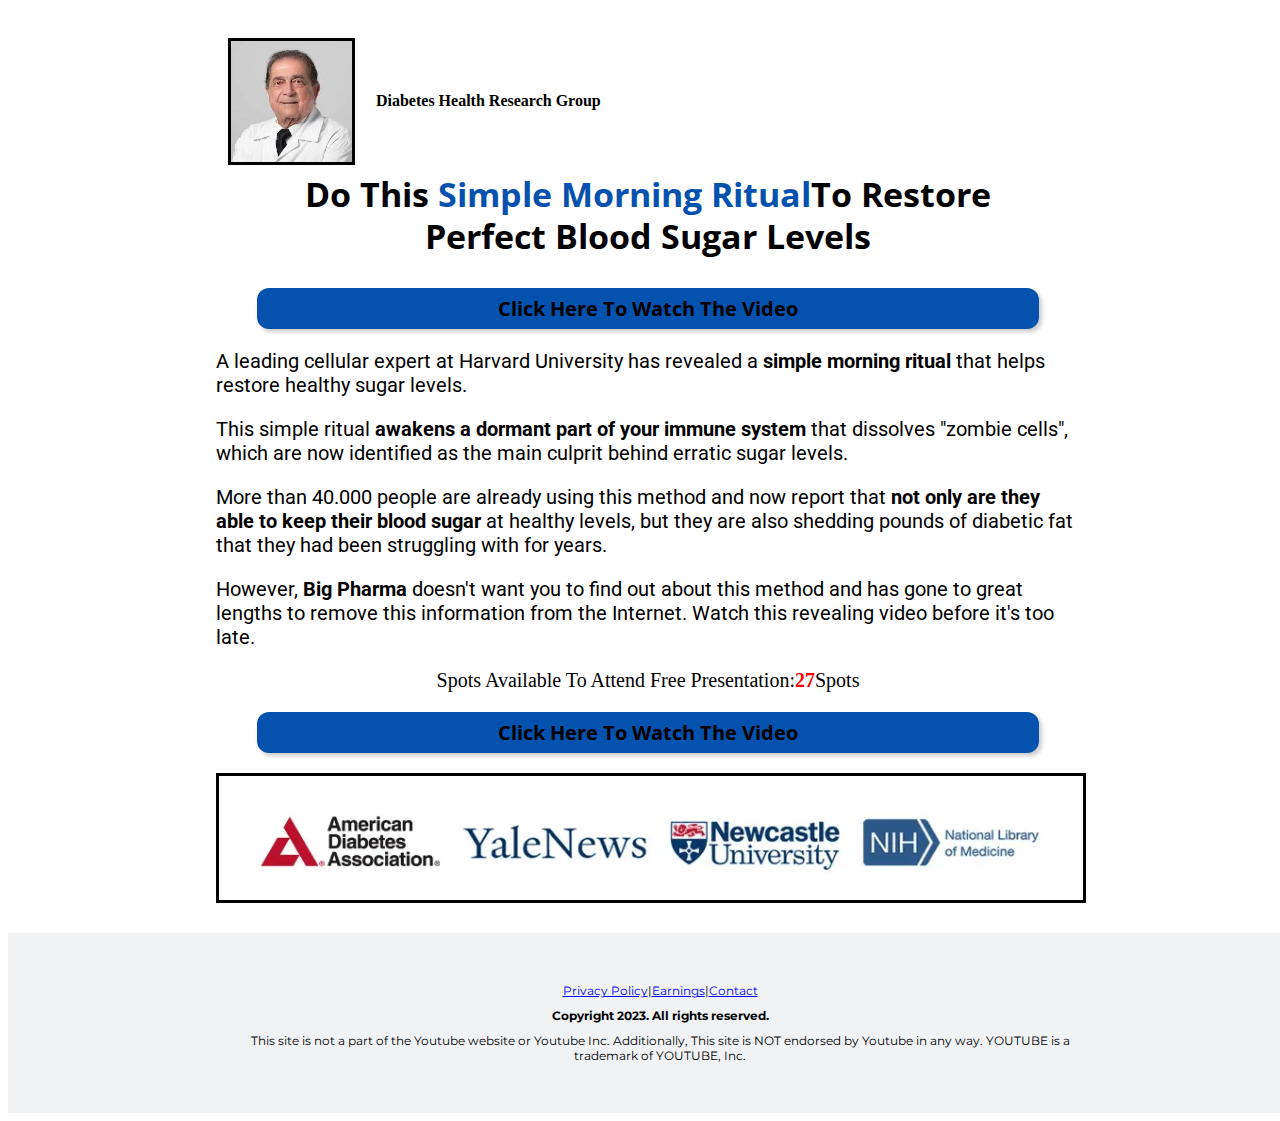
==== commit 6a135510: "Update index.html" ====
--- a/morning-ritual/index.html
+++ b/morning-ritual/index.html
@@ -10,7 +10,11 @@
             rel="stylesheet"> <link href="./css/"
             rel="stylesheet"> <script type="text/javascript" async defer
             src="js/matomo.js"></script><script async
-            src="js/fbevents.js"></script><script>!function(f,b,e,v,n,t,s)
+            src="js/fbevents.js"></script>
+            
+            <!-- Meta Pixel Code -->
+<script>
+!function(f,b,e,v,n,t,s)
 {if(f.fbq)return;n=f.fbq=function(){n.callMethod?
 n.callMethod.apply(n,arguments):n.queue.push(arguments)};
 if(!f._fbq)f._fbq=n;n.push=n;n.loaded=!0;n.version='2.0';
@@ -19,10 +23,15 @@
 s.parentNode.insertBefore(t,s)}(window, document,'script',
 'https://connect.facebook.net/en_US/fbevents.js');
 fbq('init', '2026877751029359');
-fbq('track', 'PageView');</script><noscript><img height="1" width="1"
-                style="display:none"
-                src="https://www.facebook.com/tr?id=2026877751029359&ev=PageView&noscript=1" /></noscript>
-        <script src="js/e7647a48d4.js" crossorigin="anonymous"></script> <script
+fbq('track', 'PageView');
+</script>
+<noscript><img height="1" width="1" style="display:none"
+src="https://www.facebook.com/tr?id=2026877751029359&ev=PageView&noscript=1"
+/></noscript>
+<!-- End Meta Pixel Code -->
+            
+        <script src="js/e7647a48d4.js" crossorigin="anonymous"></script> 
+            <script
             type="text/javascript"> window.websiteurl = "https://teste.articulacaoforte.site/"; var megamenuEvent = new Event('megamenuLoaded'); function setPageUrl(button,page,queryString) { var pageUrl = site.pages[page]?.url; button.setAttribute('href', pageUrl + (queryString || '')); } function urlWithQueryParam(linkHREF) { if( linkHREF.match(/^(http|https)?:\/\//i) ) { var newQuery = window.location.search.substring(1); if (linkHREF.includes(newQuery)) return linkHREF; var baseLink = linkHREF.split('?')[0]; var existingQuery = linkHREF.split('?')[1] || ''; var hash = baseLink.split('#')[1] || existingQuery.split('#')[1] || ''; baseLink = baseLink.split('#')[0]; existingQuery = existingQuery.split('#')[0]; newQuery = newQuery ? '&' + newQuery : ''; var hashStr = hash ? '#' + hash : ''; var queryStr = existingQuery || newQuery ? '?' + existingQuery + newQuery : ''; return baseLink + queryStr + hashStr; } return linkHREF; } function openQuickPopup(id,config,popupFrame) { const popupClosebutton = '<button class="quick-popup-close-'+(config.closeButton || 'small')+'"><svg xmlns="http://www.w3.org/2000/svg" viewBox="0 0 32 32"><title>Close</title><g stroke-linecap="square" stroke-linejoin="miter" stroke-width="1" transform="translate(0.5 0.5)" fill="#dcdcea" stroke="#dcdcea"><line fill="none" stroke="#dcdcea" stroke-miterlimit="10" x1="27" y1="5" x2="5" y2="27"></line> <line fill="none" stroke="#dcdcea" stroke-miterlimit="10" x1="27" y1="27" x2="5" y2="5"></line></g></svg></button>'; if( document.body.classList.contains('gpblsh') ) { if( !document.querySelector('[data-gp-quick-popup-id="'+id+'"]') ) { var quickPopupWrapper = document.createElement('div'); quickPopupWrapper.setAttribute('data-gp-quick-popup-id', id); quickPopupWrapper.classList.add('hidden-popup'); var quickPopupWrapperInner = document.createElement('div'); quickPopupWrapperInner.innerHTML = popupClosebutton; quickPopupWrapperInner.style = "width:"+(config.width || 625)+"px"; popupFrame.classList.add('popupframe'); quickPopupWrapperInner.prepend(popupFrame); quickPopupWrapper.prepend(quickPopupWrapperInner); document.body.prepend(quickPopupWrapper); quickPopupWrapper.classList.remove('hidden-popup'); if (config.appearingAnimation) { quickPopupWrapper.children[0].classList.add(config.appearingAnimation); quickPopupWrapper.children[0].classList.add('animated'); } quickPopupWrapper.addEventListener('click', e => { if(config.leavingAnimation) { quickPopupWrapper.children[0].classList.add(config.leavingAnimation); quickPopupWrapper.children[0].classList.add('animated'); setTimeout(() => { quickPopupWrapper.children[0].classList.remove(config.leavingAnimation); quickPopupWrapper.classList.add('hidden-popup'); },1000); } else { quickPopupWrapper.classList.add('hidden-popup'); } }); } else { document.querySelector('[data-gp-quick-popup-id="'+id+'"]').classList.remove('hidden-popup'); } } } </script>
         <script>window.site||window.encodeSite||(window.encodeSite=function(e,s){return e.pages=JSON.parse(atob(e.pages)),window.site=function(e){try{const s={...e.pages}||{};return new Proxy({},{})instanceof Object?(delete e.pages,e.isProxy=!0,new Proxy(e,{pages:s,get(e,s){return"pages"===s&&s in this.pages?this.pages[s]:"pages"===s?this.pages:s in e?e[s]:void 0},set:(e,s,t)=>(e[s]=t,!0)})):void 0}catch(e){}const s={...e.pages}||{};if(new Proxy({},{})instanceof Object)return delete e.pages,e.isProxy=!0,new Proxy(e,{pages:s,get(e,s){return"pages"===s&&s in this.pages?this.pages[s]:"pages"===s?this.pages:s in e?e[s]:void 0},set:(e,s,t)=>(e[s]=t,!0)})}(e),window.site});</script>
         <script
@@ -103,7 +112,7 @@
                                                 <span
                                                     style="color: rgb(4, 81, 174);">Simple
                                                     Morning
-                                                    Ritual�&nbsp;</span>To
+                                                    Ritual</span>To
                                                 Restore Perfect Blood Sugar
                                                 Levels</h1></div><div
                                             class="gp-component gp-component-id-fAfthMXIZr"
@@ -118,7 +127,7 @@
                                                 class="inline-flex items-start justify-start object-cover object-center overflow-hidden gp-component gp-component-id-2CecruJAnb"
                                                 data-gp-component-id="2CecruJAnb"
                                                 data-gp-component="null"><img
-                                                    src="images/aHR0cHM6Ly9hc3NldHMuZ3Jvb3ZlYXBwcy5jb20vaW1hZ2VzLzE0YmJhODI2LTNmOWEtNDRjZi1hZmU5LWJmODlhMjY4ZTExNi8xNzA4Nzc4NDU0X0NBTkNFTEVEMi5wbmc.webp"
+                                                    src="https://i.postimg.cc/Y0y8HVSt/Whats-App-Image-2024-02-25-at-20-25-40-9681744b.jpg"
                                                     alt
                                                     class="object-cover object-center">
                                                 <script
@@ -266,4 +275,4 @@
                 style="top: 0px; left: 0; position: absolute;"></div> </div>
         <div id="custom-bottom"> </div>
         <script> (function() { var callSiteCallbacks = function() { if(window.site && window.site.subscribed) { site.subscribed.forEach(callback => { callback(); }); } }; document.readyState !== 'loading' ? callSiteCallbacks() : document.addEventListener("DOMContentLoaded", callSiteCallbacks); })(); </script>
-        <script src="js/inpage_published.js"></script> </body></html>+        <script src="js/inpage_published.js"></script> </body></html>
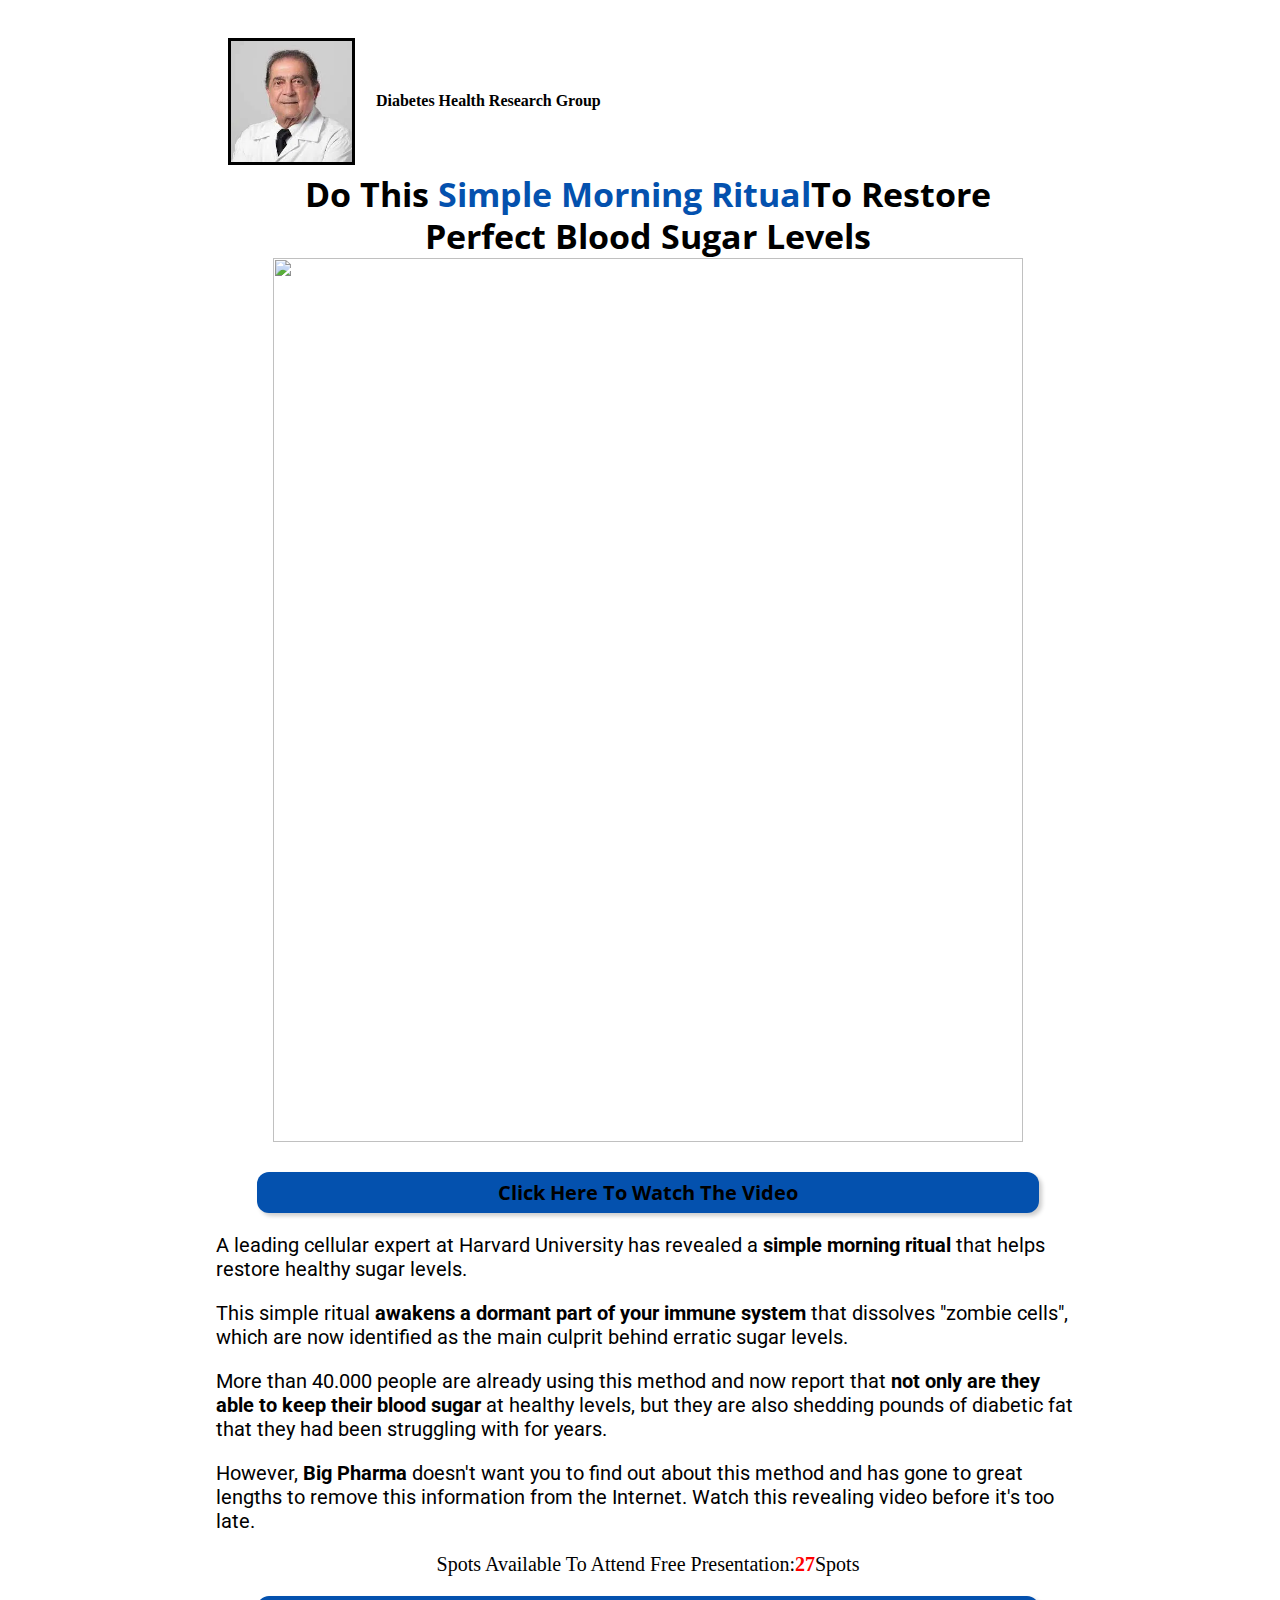
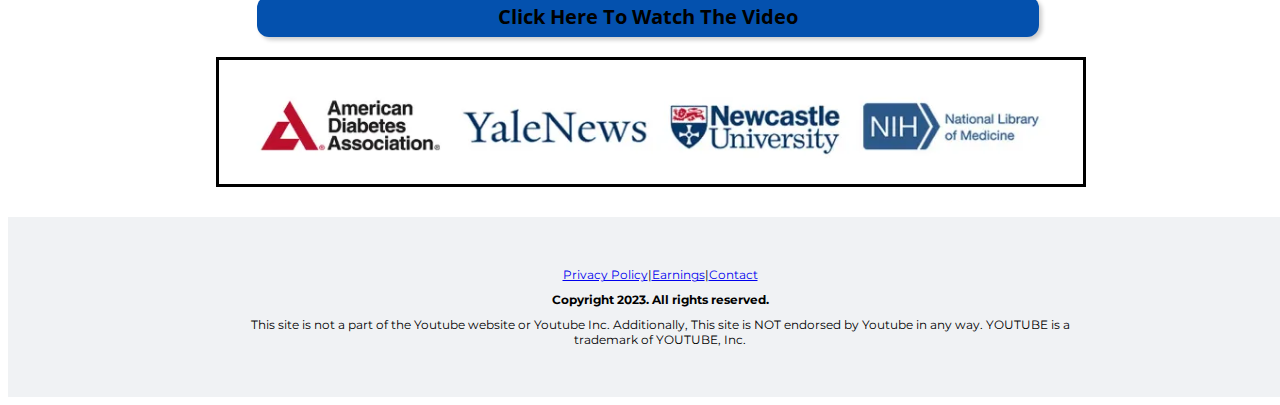
==== commit 97e4ca4a: "Update index.html" ====
--- a/morning-ritual/index.html
+++ b/morning-ritual/index.html
@@ -126,8 +126,7 @@
                                                 data-gp-button-id="P8WP1tOsD"
                                                 class="inline-flex items-start justify-start object-cover object-center overflow-hidden gp-component gp-component-id-2CecruJAnb"
                                                 data-gp-component-id="2CecruJAnb"
-                                                data-gp-component="null"><img
-                                                    src="https://i.postimg.cc/Y0y8HVSt/Whats-App-Image-2024-02-25-at-20-25-40-9681744b.jpg"
+                                                data-gp-component="null"><img src="https://i.postimg.cc/Y0y8HVSt/Whats-App-Image-2024-02-25-at-20-25-40-9681744b.jpg" style="margin: auto; display: block; width: 100%;"
                                                     alt
                                                     class="object-cover object-center">
                                                 <script
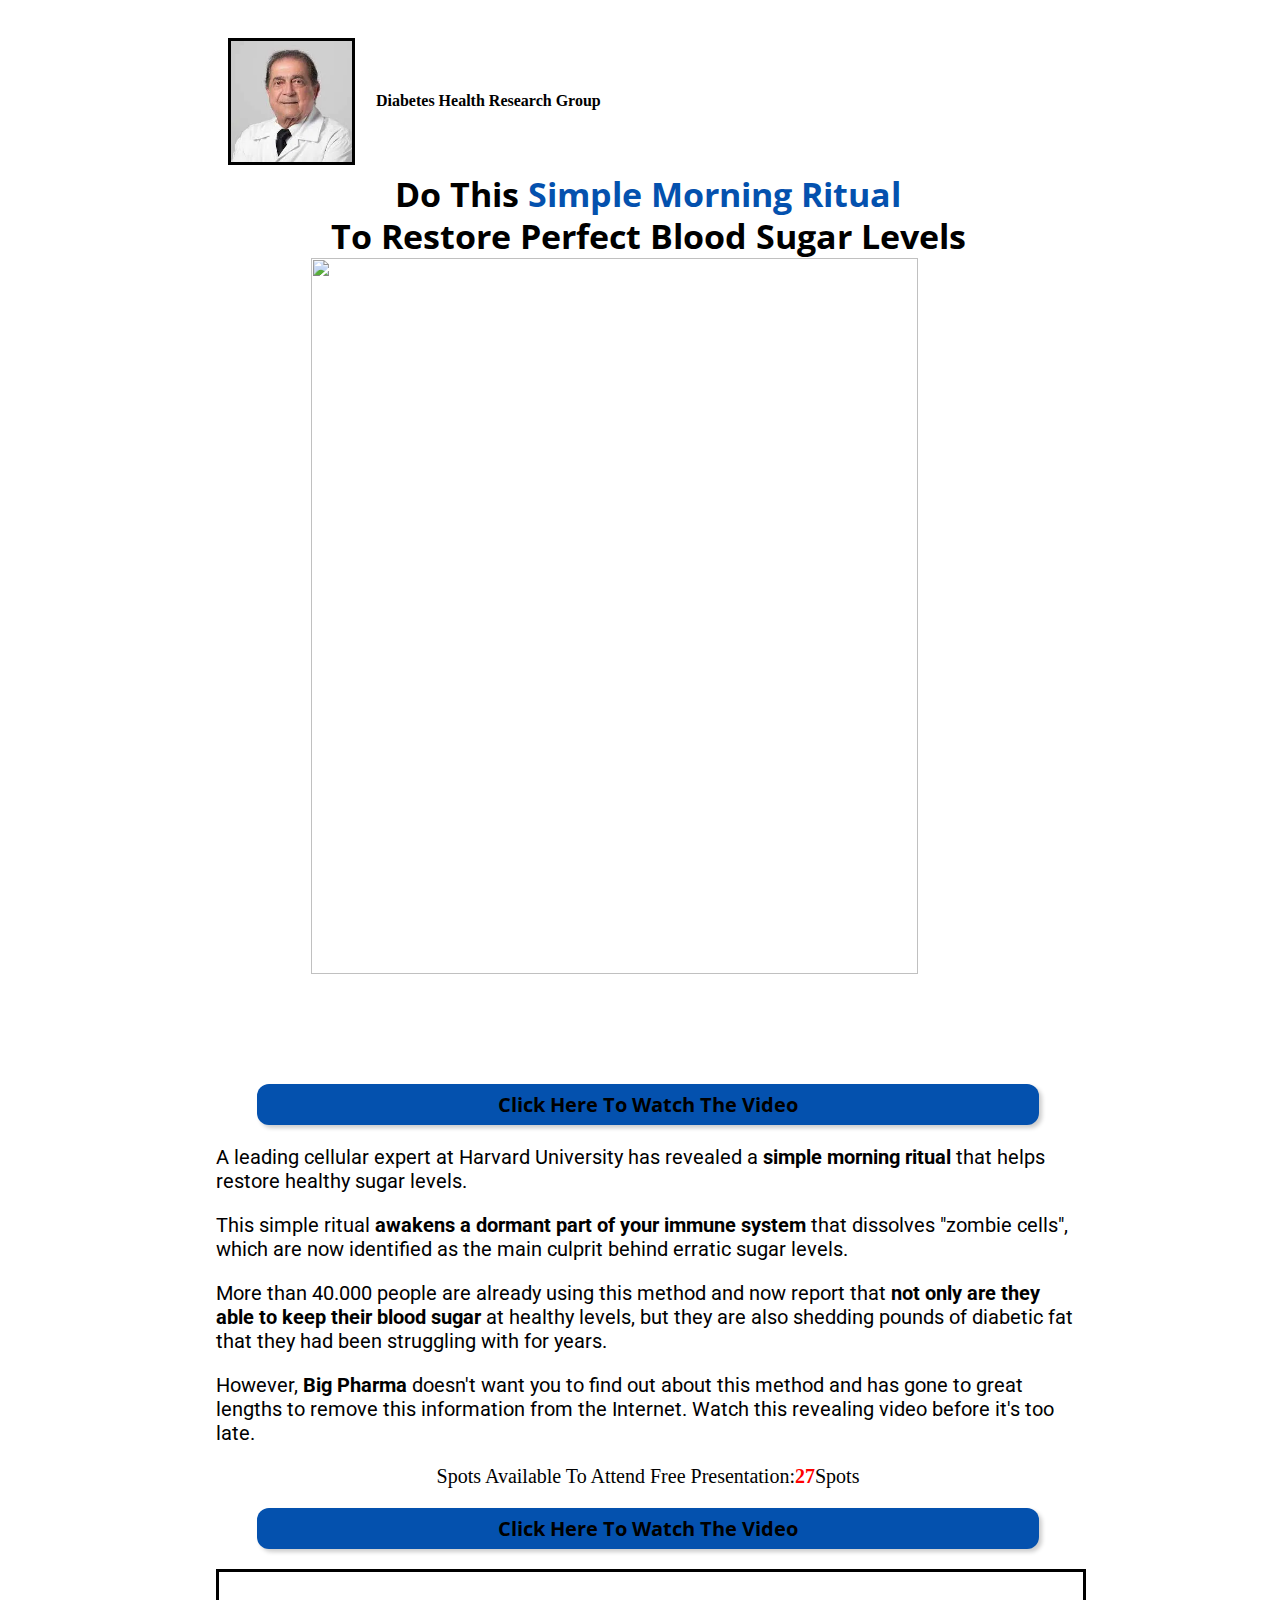
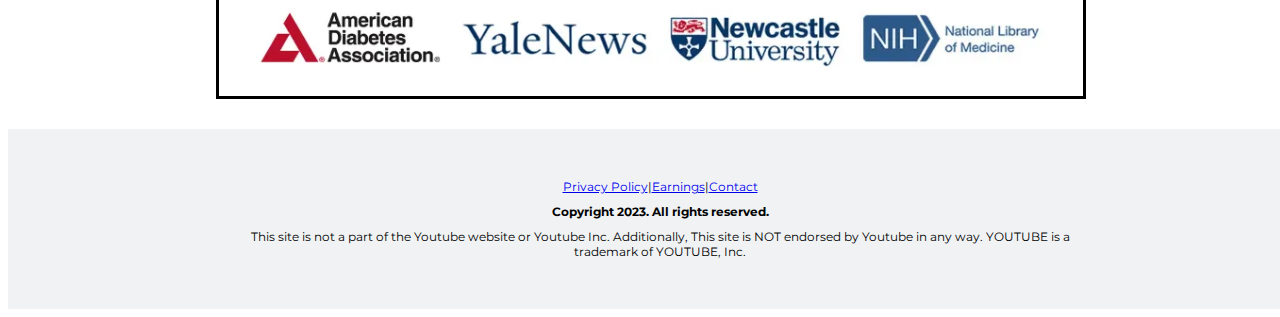
==== commit 0f105daa: "Update index.html" ====
--- a/morning-ritual/index.html
+++ b/morning-ritual/index.html
@@ -1,18 +1,18 @@
 <html><head> <meta charset="utf-8"> <title>Your Good Health</title> <meta
-            name="viewport" content="width=device-width, initial-scale=1.0">
-        <meta property="og:title" content> <meta property="og:description"
-            content> <meta property="og:image" content> <meta name="description"
-            content> <meta name="keywords" content> <meta name="robots" content>
-        <link rel="icon"
-            href="images/aHR0cHM6Ly9hc3NldHMuZ3Jvb3ZlYXBwcy5jb20vaW1hZ2VzLzk1MjQ1Y2IzLTJjOTktNGQxMC05Y2JlLWUxMWU1NGIxYzk1MS8xNjkzMjQwMTgyX3NvZnRoYW5kc2Zhdmljb24ud2VicA.webp">
-        <link rel="preconnect" href="https://fonts.gstatic.com"> <link
-            href="https://fonts.googleapis.com/css2?family=Abril+Fatface&amp;family=Amatic+SC:wght@400;700&amp;family=Architects+Daughter&amp;family=Asap:wght@400;700&amp;family=Balsamiq+Sans:wght@400;700&amp;family=Barlow:wght@400;700;900&amp;family=Bebas+Neue&amp;family=Bitter:wght@400;700;900&amp;family=Cabin:wght@400;700&amp;family=Cairo:wght@400;700&amp;family=Cormorant+Garamond:wght@400;700&amp;family=Crimson+Text:wght@400;700&amp;family=Dancing+Script:wght@400;700&amp;family=Fira+Sans:wght@400;700;900&amp;family=Fjalla+One&amp;family=Indie+Flower&amp;family=Josefin+Sans:wght@400;700&amp;family=Lato:wght@400;700;900&amp;family=Libre+Baskerville:wght@400;700&amp;family=Libre+Franklin:wght@400;700;900&amp;family=Lobster&amp;family=Lora:wght@400;700&amp;family=Martel:wght@400;700;900&amp;family=Merriweather:wght@400;700;900&amp;family=Montserrat:wght@400;700;900&amp;family=Mukta:wght@400;700&amp;family=Noto+Sans+JP:wght@400;700&amp;family=Noto+Sans+KR:wght@400;700;900&amp;family=Noto+Sans:wght@400;700&amp;family=Noto+Serif:wght@400;700&amp;family=Nunito+Sans:wght@200;300;400;700;900&amp;family=Nunito:wght@300;400;700;900&amp;family=Old+Standard+TT:wght@400;700&amp;family=Open+Sans+Condensed:wght@300;700&amp;family=Open+Sans:wght@300;400;700&amp;family=Oswald:wght@400;700&amp;family=Overpass:wght@400;700;900&amp;family=Oxygen:wght@300;400;700&amp;family=PT+Sans+Narrow:wght@400;700&amp;family=PT+Sans:wght@400;700&amp;family=PT+Serif:wght@400;700&amp;family=Pacifico&amp;family=Playfair+Display:wght@400;700;900&amp;family=Poppins:ital,wght@0,300;0,400;0,700;0,900;1,300;1,400;1,700;1,900&amp;family=Raleway:wght@400;700;900&amp;family=Roboto+Condensed:wght@400;700&amp;family=Roboto+Slab:wght@400;700;900&amp;family=Roboto:ital,wght@0,100;0,300;0,400;0,500;0,700;0,900;1,100;1,300;1,400;1,500;1,700;1,900&amp;family=Rubik:ital,wght@0,400;0,700;1,900&amp;family=Shadows+Into+Light&amp;family=Signika:wght@400;700&amp;family=Slabo+27px&amp;family=Source+Code+Pro:wght@400;700;900&amp;family=Source+Sans+Pro:wght@400;700;900&amp;family=Source+Serif+Pro:wght@400;700;900&amp;family=Tajawal:wght@400;700;900&amp;family=Titillium+Web:wght@400;700;900&amp;family=Ubuntu:wght@400;700&amp;family=Work+Sans:wght@400;700;900&amp;display=swap"
-            rel="stylesheet"> <link href="./css/"
-            rel="stylesheet"> <script type="text/javascript" async defer
-            src="js/matomo.js"></script><script async
-            src="js/fbevents.js"></script>
-            
-            <!-- Meta Pixel Code -->
+    name="viewport" content="width=device-width, initial-scale=1.0">
+<meta property="og:title" content> <meta property="og:description"
+    content> <meta property="og:image" content> <meta name="description"
+    content> <meta name="keywords" content> <meta name="robots" content>
+<link rel="icon"
+    href="images/aHR0cHM6Ly9hc3NldHMuZ3Jvb3ZlYXBwcy5jb20vaW1hZ2VzLzk1MjQ1Y2IzLTJjOTktNGQxMC05Y2JlLWUxMWU1NGIxYzk1MS8xNjkzMjQwMTgyX3NvZnRoYW5kc2Zhdmljb24ud2VicA.webp">
+<link rel="preconnect" href="https://fonts.gstatic.com"> <link
+    href="https://fonts.googleapis.com/css2?family=Abril+Fatface&amp;family=Amatic+SC:wght@400;700&amp;family=Architects+Daughter&amp;family=Asap:wght@400;700&amp;family=Balsamiq+Sans:wght@400;700&amp;family=Barlow:wght@400;700;900&amp;family=Bebas+Neue&amp;family=Bitter:wght@400;700;900&amp;family=Cabin:wght@400;700&amp;family=Cairo:wght@400;700&amp;family=Cormorant+Garamond:wght@400;700&amp;family=Crimson+Text:wght@400;700&amp;family=Dancing+Script:wght@400;700&amp;family=Fira+Sans:wght@400;700;900&amp;family=Fjalla+One&amp;family=Indie+Flower&amp;family=Josefin+Sans:wght@400;700&amp;family=Lato:wght@400;700;900&amp;family=Libre+Baskerville:wght@400;700&amp;family=Libre+Franklin:wght@400;700;900&amp;family=Lobster&amp;family=Lora:wght@400;700&amp;family=Martel:wght@400;700;900&amp;family=Merriweather:wght@400;700;900&amp;family=Montserrat:wght@400;700;900&amp;family=Mukta:wght@400;700&amp;family=Noto+Sans+JP:wght@400;700&amp;family=Noto+Sans+KR:wght@400;700;900&amp;family=Noto+Sans:wght@400;700&amp;family=Noto+Serif:wght@400;700&amp;family=Nunito+Sans:wght@200;300;400;700;900&amp;family=Nunito:wght@300;400;700;900&amp;family=Old+Standard+TT:wght@400;700&amp;family=Open+Sans+Condensed:wght@300;700&amp;family=Open+Sans:wght@300;400;700&amp;family=Oswald:wght@400;700&amp;family=Overpass:wght@400;700;900&amp;family=Oxygen:wght@300;400;700&amp;family=PT+Sans+Narrow:wght@400;700&amp;family=PT+Sans:wght@400;700&amp;family=PT+Serif:wght@400;700&amp;family=Pacifico&amp;family=Playfair+Display:wght@400;700;900&amp;family=Poppins:ital,wght@0,300;0,400;0,700;0,900;1,300;1,400;1,700;1,900&amp;family=Raleway:wght@400;700;900&amp;family=Roboto+Condensed:wght@400;700&amp;family=Roboto+Slab:wght@400;700;900&amp;family=Roboto:ital,wght@0,100;0,300;0,400;0,500;0,700;0,900;1,100;1,300;1,400;1,500;1,700;1,900&amp;family=Rubik:ital,wght@0,400;0,700;1,900&amp;family=Shadows+Into+Light&amp;family=Signika:wght@400;700&amp;family=Slabo+27px&amp;family=Source+Code+Pro:wght@400;700;900&amp;family=Source+Sans+Pro:wght@400;700;900&amp;family=Source+Serif+Pro:wght@400;700;900&amp;family=Tajawal:wght@400;700;900&amp;family=Titillium+Web:wght@400;700;900&amp;family=Ubuntu:wght@400;700&amp;family=Work+Sans:wght@400;700;900&amp;display=swap"
+    rel="stylesheet"> <link href="./css/"
+    rel="stylesheet"> <script type="text/javascript" async defer
+    src="js/matomo.js"></script><script async
+    src="js/fbevents.js"></script>
+    
+    <!-- Meta Pixel Code -->
 <script>
 !function(f,b,e,v,n,t,s)
 {if(f.fbq)return;n=f.fbq=function(){n.callMethod?
@@ -29,249 +29,250 @@
 src="https://www.facebook.com/tr?id=2026877751029359&ev=PageView&noscript=1"
 /></noscript>
 <!-- End Meta Pixel Code -->
-            
-        <script src="js/e7647a48d4.js" crossorigin="anonymous"></script> 
-            <script
-            type="text/javascript"> window.websiteurl = "https://teste.articulacaoforte.site/"; var megamenuEvent = new Event('megamenuLoaded'); function setPageUrl(button,page,queryString) { var pageUrl = site.pages[page]?.url; button.setAttribute('href', pageUrl + (queryString || '')); } function urlWithQueryParam(linkHREF) { if( linkHREF.match(/^(http|https)?:\/\//i) ) { var newQuery = window.location.search.substring(1); if (linkHREF.includes(newQuery)) return linkHREF; var baseLink = linkHREF.split('?')[0]; var existingQuery = linkHREF.split('?')[1] || ''; var hash = baseLink.split('#')[1] || existingQuery.split('#')[1] || ''; baseLink = baseLink.split('#')[0]; existingQuery = existingQuery.split('#')[0]; newQuery = newQuery ? '&' + newQuery : ''; var hashStr = hash ? '#' + hash : ''; var queryStr = existingQuery || newQuery ? '?' + existingQuery + newQuery : ''; return baseLink + queryStr + hashStr; } return linkHREF; } function openQuickPopup(id,config,popupFrame) { const popupClosebutton = '<button class="quick-popup-close-'+(config.closeButton || 'small')+'"><svg xmlns="http://www.w3.org/2000/svg" viewBox="0 0 32 32"><title>Close</title><g stroke-linecap="square" stroke-linejoin="miter" stroke-width="1" transform="translate(0.5 0.5)" fill="#dcdcea" stroke="#dcdcea"><line fill="none" stroke="#dcdcea" stroke-miterlimit="10" x1="27" y1="5" x2="5" y2="27"></line> <line fill="none" stroke="#dcdcea" stroke-miterlimit="10" x1="27" y1="27" x2="5" y2="5"></line></g></svg></button>'; if( document.body.classList.contains('gpblsh') ) { if( !document.querySelector('[data-gp-quick-popup-id="'+id+'"]') ) { var quickPopupWrapper = document.createElement('div'); quickPopupWrapper.setAttribute('data-gp-quick-popup-id', id); quickPopupWrapper.classList.add('hidden-popup'); var quickPopupWrapperInner = document.createElement('div'); quickPopupWrapperInner.innerHTML = popupClosebutton; quickPopupWrapperInner.style = "width:"+(config.width || 625)+"px"; popupFrame.classList.add('popupframe'); quickPopupWrapperInner.prepend(popupFrame); quickPopupWrapper.prepend(quickPopupWrapperInner); document.body.prepend(quickPopupWrapper); quickPopupWrapper.classList.remove('hidden-popup'); if (config.appearingAnimation) { quickPopupWrapper.children[0].classList.add(config.appearingAnimation); quickPopupWrapper.children[0].classList.add('animated'); } quickPopupWrapper.addEventListener('click', e => { if(config.leavingAnimation) { quickPopupWrapper.children[0].classList.add(config.leavingAnimation); quickPopupWrapper.children[0].classList.add('animated'); setTimeout(() => { quickPopupWrapper.children[0].classList.remove(config.leavingAnimation); quickPopupWrapper.classList.add('hidden-popup'); },1000); } else { quickPopupWrapper.classList.add('hidden-popup'); } }); } else { document.querySelector('[data-gp-quick-popup-id="'+id+'"]').classList.remove('hidden-popup'); } } } </script>
-        <script>window.site||window.encodeSite||(window.encodeSite=function(e,s){return e.pages=JSON.parse(atob(e.pages)),window.site=function(e){try{const s={...e.pages}||{};return new Proxy({},{})instanceof Object?(delete e.pages,e.isProxy=!0,new Proxy(e,{pages:s,get(e,s){return"pages"===s&&s in this.pages?this.pages[s]:"pages"===s?this.pages:s in e?e[s]:void 0},set:(e,s,t)=>(e[s]=t,!0)})):void 0}catch(e){}const s={...e.pages}||{};if(new Proxy({},{})instanceof Object)return delete e.pages,e.isProxy=!0,new Proxy(e,{pages:s,get(e,s){return"pages"===s&&s in this.pages?this.pages[s]:"pages"===s?this.pages:s in e?e[s]:void 0},set:(e,s,t)=>(e[s]=t,!0)})}(e),window.site});</script>
-        <script
-            type="text/javascript"> var _paq = window._paq || []; /* tracker methods like "setCustomDimension" should be called before "trackPageView" */ _paq.push(["setDocumentTitle", document.domain + "/" + document.title]); _paq.push(["setCookieDomain", "*.localhost"]); _paq.push(["setDomains", ["*.localhost"]]); _paq.push(['setCustomDimension', 1, "65d9dd484e212625234af947"]); _paq.push(['setCustomDimension', 2, "PJNQHIWy6"]); _paq.push(['trackPageView']); _paq.push(['enableLinkTracking']); (function() { var u="//matomo.groovetech.io/"; _paq.push(['setTrackerUrl', u+'matomo.php']); _paq.push(['setSiteId', '4']); var d=document, g=d.createElement('script'), s=d.getElementsByTagName('script')[0]; g.type='text/javascript'; g.async=true; g.defer=true; g.src=u+'matomo.js'; s.parentNode.insertBefore(g,s); })(); </script>
-        <noscript><p><img src="//matomo.groovetech.io/matomo.php?idsite=4&rec=1"
-                    style="border:0;" alt /></p></noscript> <link
-            data-gp-stylesheet href="css/index.css" rel="stylesheet"></head>
-    <body data-gp-site-id="65d9dd484e212625234af947" data-gp-style
-        class="gpblsh">
-        <script> if(!window.mergeContentSettings) { function mergeContentSettings(){}}</script>
-        <script
-            id="IE-check"> (function() { if (!!window.navigator.userAgent.match(/MSIE|Trident/)) { document.getElementById("IE-warning").style.display = "block"; } else { document.getElementById("IE-warning").remove(); } })(); </script><div
-            id="custom-top">
-        </div><script> (function() { var populateSiteSettings = async function() { if (window.encodeSite) { const result = await encodeSite({"pages":"eyJQSk5RSElXeTYiOnsidXJsIjoiaW5kZXgifX0=","popups":[],"navigation":[{"url":"index","name":"Your Good Health","megamenu":null,"megamenuHideScreens":[],"megamenuAlignment":null,"megamenuMaxWidth":null,"children":[]}],"baseURL":"https://v1.gdapis.com/api"}, "65d9dd484e212625234af947"); if(!window.inBuilder && window.websiteurl) { const separator = window.websiteurl.charAt(window.websiteurl.length-1) === '/'?'':'/'; for (const page in window.site.pages) { window.site.pages[page].url = window.websiteurl + separator + window.site.pages[page]?.url; } } if (window.site) window.encodeSite = undefined; site.subscribed = []; site.subscribe = callback => { site.subscribed.push(callback); }; var clearSiteCheck = setInterval(function() { if (window.site.isProxy) { window.dispatchEvent(new Event('load')); clearInterval(clearSiteCheck); } }, 250); } }; document.readyState !== 'loading' ? populateSiteSettings() : document.addEventListener("DOMContentLoaded", populateSiteSettings); })(); </script><div
-            id="page-container" data-gp-page-id="PJNQHIWy6"> <div
-                class="blocks-container" id="blocks-container"> <section
-                    class="gp-component-id-nfS73kAUAC gp-component"
-                    data-gp-component="block" data-gp-style
-                    data-gp-block-id="79396" data-gp-block="true"
-                    data-gp-block-data="{"
-                    id":79396,"type":"block","thumbnail":"https:=""
-                    assets.grooveapps.com elements-previews thumbs
-                    empty_100.png","category":"empty=""
-                    blocks","tag":"designed","user_id":"global","filename":"_empty_1","height":0,"global":1,"tailwind":1}"=""
-                    data-gp-component-id="nfS73kAUAC" data-gp-block-type="block"
-                    id="nfS73kAUAC" tabindex="0" style><a name="nfS73kAUAC"
-                        data-gp-block-anchor></a><div class
-                        data-section-overlay></div><div
-                        class="gp-component gp-component-id-OPFac0eL8G"
-                        data-gp-container data-gp-style
-                        data-gp-component-id="OPFac0eL8G"
-                        data-gp-component="container" tabindex="0"><div
-                            class="pl-2 pr-2 gp-component gp-component-id-cWR5XY933U"
-                            data-gp-dnd data-gp-style
-                            data-gp-component="layout-1"
-                            data-gp-component-id="cWR5XY933U" tabindex="0"> <div
-                                class="-ml-2 -mr-2"> <div
-                                    class="w-full pl-2 pr-2"
-                                    data-gp-grid-col><div
-                                        class="gp-component gp-component-id-wCDivenp9"
-                                        data-gp-container data-gp-style
-                                        data-gp-component-id="wCDivenp9"
-                                        data-gp-component="container"
+    
+<script src="js/e7647a48d4.js" crossorigin="anonymous"></script> 
+    <script
+    type="text/javascript"> window.websiteurl = "https://teste.articulacaoforte.site/"; var megamenuEvent = new Event('megamenuLoaded'); function setPageUrl(button,page,queryString) { var pageUrl = site.pages[page]?.url; button.setAttribute('href', pageUrl + (queryString || '')); } function urlWithQueryParam(linkHREF) { if( linkHREF.match(/^(http|https)?:\/\//i) ) { var newQuery = window.location.search.substring(1); if (linkHREF.includes(newQuery)) return linkHREF; var baseLink = linkHREF.split('?')[0]; var existingQuery = linkHREF.split('?')[1] || ''; var hash = baseLink.split('#')[1] || existingQuery.split('#')[1] || ''; baseLink = baseLink.split('#')[0]; existingQuery = existingQuery.split('#')[0]; newQuery = newQuery ? '&' + newQuery : ''; var hashStr = hash ? '#' + hash : ''; var queryStr = existingQuery || newQuery ? '?' + existingQuery + newQuery : ''; return baseLink + queryStr + hashStr; } return linkHREF; } function openQuickPopup(id,config,popupFrame) { const popupClosebutton = '<button class="quick-popup-close-'+(config.closeButton || 'small')+'"><svg xmlns="http://www.w3.org/2000/svg" viewBox="0 0 32 32"><title>Close</title><g stroke-linecap="square" stroke-linejoin="miter" stroke-width="1" transform="translate(0.5 0.5)" fill="#dcdcea" stroke="#dcdcea"><line fill="none" stroke="#dcdcea" stroke-miterlimit="10" x1="27" y1="5" x2="5" y2="27"></line> <line fill="none" stroke="#dcdcea" stroke-miterlimit="10" x1="27" y1="27" x2="5" y2="5"></line></g></svg></button>'; if( document.body.classList.contains('gpblsh') ) { if( !document.querySelector('[data-gp-quick-popup-id="'+id+'"]') ) { var quickPopupWrapper = document.createElement('div'); quickPopupWrapper.setAttribute('data-gp-quick-popup-id', id); quickPopupWrapper.classList.add('hidden-popup'); var quickPopupWrapperInner = document.createElement('div'); quickPopupWrapperInner.innerHTML = popupClosebutton; quickPopupWrapperInner.style = "width:"+(config.width || 625)+"px"; popupFrame.classList.add('popupframe'); quickPopupWrapperInner.prepend(popupFrame); quickPopupWrapper.prepend(quickPopupWrapperInner); document.body.prepend(quickPopupWrapper); quickPopupWrapper.classList.remove('hidden-popup'); if (config.appearingAnimation) { quickPopupWrapper.children[0].classList.add(config.appearingAnimation); quickPopupWrapper.children[0].classList.add('animated'); } quickPopupWrapper.addEventListener('click', e => { if(config.leavingAnimation) { quickPopupWrapper.children[0].classList.add(config.leavingAnimation); quickPopupWrapper.children[0].classList.add('animated'); setTimeout(() => { quickPopupWrapper.children[0].classList.remove(config.leavingAnimation); quickPopupWrapper.classList.add('hidden-popup'); },1000); } else { quickPopupWrapper.classList.add('hidden-popup'); } }); } else { document.querySelector('[data-gp-quick-popup-id="'+id+'"]').classList.remove('hidden-popup'); } } } </script>
+<script>window.site||window.encodeSite||(window.encodeSite=function(e,s){return e.pages=JSON.parse(atob(e.pages)),window.site=function(e){try{const s={...e.pages}||{};return new Proxy({},{})instanceof Object?(delete e.pages,e.isProxy=!0,new Proxy(e,{pages:s,get(e,s){return"pages"===s&&s in this.pages?this.pages[s]:"pages"===s?this.pages:s in e?e[s]:void 0},set:(e,s,t)=>(e[s]=t,!0)})):void 0}catch(e){}const s={...e.pages}||{};if(new Proxy({},{})instanceof Object)return delete e.pages,e.isProxy=!0,new Proxy(e,{pages:s,get(e,s){return"pages"===s&&s in this.pages?this.pages[s]:"pages"===s?this.pages:s in e?e[s]:void 0},set:(e,s,t)=>(e[s]=t,!0)})}(e),window.site});</script>
+<script
+    type="text/javascript"> var _paq = window._paq || []; /* tracker methods like "setCustomDimension" should be called before "trackPageView" */ _paq.push(["setDocumentTitle", document.domain + "/" + document.title]); _paq.push(["setCookieDomain", "*.localhost"]); _paq.push(["setDomains", ["*.localhost"]]); _paq.push(['setCustomDimension', 1, "65d9dd484e212625234af947"]); _paq.push(['setCustomDimension', 2, "PJNQHIWy6"]); _paq.push(['trackPageView']); _paq.push(['enableLinkTracking']); (function() { var u="//matomo.groovetech.io/"; _paq.push(['setTrackerUrl', u+'matomo.php']); _paq.push(['setSiteId', '4']); var d=document, g=d.createElement('script'), s=d.getElementsByTagName('script')[0]; g.type='text/javascript'; g.async=true; g.defer=true; g.src=u+'matomo.js'; s.parentNode.insertBefore(g,s); })(); </script>
+<noscript><p><img src="//matomo.groovetech.io/matomo.php?idsite=4&rec=1"
+            style="border:0;" alt /></p></noscript> <link
+    data-gp-stylesheet href="css/index.css" rel="stylesheet"></head>
+<body data-gp-site-id="65d9dd484e212625234af947" data-gp-style
+class="gpblsh">
+<script> if(!window.mergeContentSettings) { function mergeContentSettings(){}}</script>
+<script
+    id="IE-check"> (function() { if (!!window.navigator.userAgent.match(/MSIE|Trident/)) { document.getElementById("IE-warning").style.display = "block"; } else { document.getElementById("IE-warning").remove(); } })(); </script><div
+    id="custom-top">
+</div><script> (function() { var populateSiteSettings = async function() { if (window.encodeSite) { const result = await encodeSite({"pages":"eyJQSk5RSElXeTYiOnsidXJsIjoiaW5kZXgifX0=","popups":[],"navigation":[{"url":"index","name":"Your Good Health","megamenu":null,"megamenuHideScreens":[],"megamenuAlignment":null,"megamenuMaxWidth":null,"children":[]}],"baseURL":"https://v1.gdapis.com/api"}, "65d9dd484e212625234af947"); if(!window.inBuilder && window.websiteurl) { const separator = window.websiteurl.charAt(window.websiteurl.length-1) === '/'?'':'/'; for (const page in window.site.pages) { window.site.pages[page].url = window.websiteurl + separator + window.site.pages[page]?.url; } } if (window.site) window.encodeSite = undefined; site.subscribed = []; site.subscribe = callback => { site.subscribed.push(callback); }; var clearSiteCheck = setInterval(function() { if (window.site.isProxy) { window.dispatchEvent(new Event('load')); clearInterval(clearSiteCheck); } }, 250); } }; document.readyState !== 'loading' ? populateSiteSettings() : document.addEventListener("DOMContentLoaded", populateSiteSettings); })(); </script><div
+    id="page-container" data-gp-page-id="PJNQHIWy6"> <div
+        class="blocks-container" id="blocks-container"> <section
+            class="gp-component-id-nfS73kAUAC gp-component"
+            data-gp-component="block" data-gp-style
+            data-gp-block-id="79396" data-gp-block="true"
+            data-gp-block-data="{"
+            id":79396,"type":"block","thumbnail":"https:=""
+            assets.grooveapps.com elements-previews thumbs
+            empty_100.png","category":"empty=""
+            blocks","tag":"designed","user_id":"global","filename":"_empty_1","height":0,"global":1,"tailwind":1}"=""
+            data-gp-component-id="nfS73kAUAC" data-gp-block-type="block"
+            id="nfS73kAUAC" tabindex="0" style><a name="nfS73kAUAC"
+                data-gp-block-anchor></a><div class
+                data-section-overlay></div><div
+                class="gp-component gp-component-id-OPFac0eL8G"
+                data-gp-container data-gp-style
+                data-gp-component-id="OPFac0eL8G"
+                data-gp-component="container" tabindex="0"><div
+                    class="pl-2 pr-2 gp-component gp-component-id-cWR5XY933U"
+                    data-gp-dnd data-gp-style
+                    data-gp-component="layout-1"
+                    data-gp-component-id="cWR5XY933U" tabindex="0"> <div
+                        class="-ml-2 -mr-2"> <div
+                            class="w-full pl-2 pr-2"
+                            data-gp-grid-col><div
+                                class="gp-component gp-component-id-wCDivenp9"
+                                data-gp-container data-gp-style
+                                data-gp-component-id="wCDivenp9"
+                                data-gp-component="container"
+                                tabindex="0"><div
+                                    class="gp-component-id-9wYwVEtnL gp-component"
+                                    data-gp-container data-gp-style
+                                    data-gp-dnd
+                                    data-gp-component="container"
+                                    data-gp-component-id="9wYwVEtnL"
+                                    tabindex="0"><img
+                                        src="images/aHR0cHM6Ly9hc3NldHMuZ3Jvb3ZlYXBwcy5jb20vaW1hZ2VzLzE0YmJhODI2LTNmOWEtNDRjZi1hZmU5LWJmODlhMjY4ZTExNi8xNzA4NDU5MjEzX2Rvd25sb2FkLmpwZw.webp"
+                                        alt
+                                        class="inline-flex items-start justify-start object-cover object-center gp-component gp-component-id-iUPD2YLl2"
+                                        data-gp-style data-gp-dnd
+                                        data-gp-component="image"
+                                        data-gp-component-id="iUPD2YLl2"
                                         tabindex="0"><div
-                                            class="gp-component-id-9wYwVEtnL gp-component"
-                                            data-gp-container data-gp-style
-                                            data-gp-dnd
-                                            data-gp-component="container"
-                                            data-gp-component-id="9wYwVEtnL"
-                                            tabindex="0"><img
-                                                src="images/aHR0cHM6Ly9hc3NldHMuZ3Jvb3ZlYXBwcy5jb20vaW1hZ2VzLzE0YmJhODI2LTNmOWEtNDRjZi1hZmU5LWJmODlhMjY4ZTExNi8xNzA4NDU5MjEzX2Rvd25sb2FkLmpwZw.webp"
-                                                alt
-                                                class="inline-flex items-start justify-start object-cover object-center gp-component gp-component-id-iUPD2YLl2"
-                                                data-gp-style data-gp-dnd
-                                                data-gp-component="image"
-                                                data-gp-component-id="iUPD2YLl2"
-                                                tabindex="0"><div
-                                                class="gp-text-container gp-component gp-component-id-GKZ3R5ih0q"
-                                                data-gp-style="true"
-                                                data-gp-text="true"
-                                                data-gp-dnd="true"
-                                                data-gp-component-id="GKZ3R5ih0q"
-                                                data-gp-component="null"
-                                                tabindex="0"><h6
-                                                    class="gp-component-id-z5NG25qi9"
-                                                    data-id="quill-node-0"><strong style="margin-left: 21px;">Diabetes
-                                                        Health Research
-                                                        Group</strong></h6></div></div><div
-                                            class="gp-text-container gp-component gp-component-id-W68Xk3mhQ4"
-                                            data-gp-style="true"
-                                            data-gp-text="true"
-                                            data-gp-dnd="true"
-                                            data-gp-component-id="W68Xk3mhQ4"
-                                            data-gp-component="null" style
-                                            tabindex="0"><h1
-                                                class="gp-component-id-pFYghjjXuq"
-                                                data-id="quill-node-0">Do This
-                                                <span
-                                                    style="color: rgb(4, 81, 174);">Simple
-                                                    Morning
-                                                    Ritual</span>To
-                                                Restore Perfect Blood Sugar
-                                                Levels</h1></div><div
-                                            class="gp-component gp-component-id-fAfthMXIZr"
-                                            data-gp-container data-gp-style
-                                            data-gp-dnd
-                                            data-gp-component="container"
-                                            data-gp-component-id="fAfthMXIZr"
-                                            tabindex="0"><a
-                                                href="https://www.sugardefender24.com/b/101.php?aff_id=181359"
-                                                data-gp-dnd data-gp-style
-                                                data-gp-button-id="P8WP1tOsD"
-                                                class="inline-flex items-start justify-start object-cover object-center overflow-hidden gp-component gp-component-id-2CecruJAnb"
-                                                data-gp-component-id="2CecruJAnb"
-                                                data-gp-component="null"><img src="https://i.postimg.cc/Y0y8HVSt/Whats-App-Image-2024-02-25-at-20-25-40-9681744b.jpg" style="margin: auto; display: block; width: 100%;"
-                                                    alt
-                                                    class="object-cover object-center">
-                                                <script
-                                                    id="script-4tIAbZZtF"> ['load','megamenuLoaded'].forEach(myEvent => { window.addEventListener(myEvent, (e) => { const link = document.querySelector('[data-gp-button-id="P8WP1tOsD"]'); if( link ){ const linkHREF = link.hasAttribute('href') ? link.getAttribute('href') : ''; link.setAttribute('href',urlWithQueryParam(linkHREF)); } }); }); </script></a></div><a
-                                            data-gp-button-id="QGpaX5iMd"
-                                            class="items-center gp-component gp-component-id-SetskcSW60"
-                                            data-gp-style data-gp-dnd
-                                            href="https://www.sugardefender24.com/b/101.php?aff_id=181359"
-                                            data-gp-component="button"
-                                            data-gp-component-id="SetskcSW60">
-                                            <div
-                                                style="display: inline-block; flex-grow: 1;">
-                                                <div
-                                                    class="gp-component gp-component-id-LKMS2y1gfg"
-                                                    data-gp-component="button main-label"
-                                                    data-gp-style
-                                                    data-gp-component-id="LKMS2y1gfg">Click
-                                                    Here To Watch The
-                                                    Video</div> </div> <script
-                                                id="script-Y7K23J3ao"> ['load','megamenuLoaded'].forEach(myEvent => { window.addEventListener(myEvent, (e) => { const link = document.querySelector('[data-gp-button-id="QGpaX5iMd"]'); if( link ){ const linkHREF = link.hasAttribute('href') ? link.getAttribute('href') : ''; link.setAttribute('href',urlWithQueryParam(linkHREF)); } }); }); </script>
-                                        </a><div
-                                            class="gp-text-container gp-component gp-component-id-yKr3NSLF18"
-                                            data-gp-style="true"
-                                            data-gp-text="true"
-                                            data-gp-dnd="true"
-                                            data-gp-component-id="yKr3NSLF18"
-                                            data-gp-component="null" style
-                                            tabindex="0"><p
-                                                class="gp-component-id-SGPwjHSgBP"
-                                                data-id="quill-node-0">A leading
-                                                cellular expert at Harvard
-                                                University has revealed a
-                                                <strong>simple morning
-                                                    ritual</strong> that helps
-                                                restore healthy sugar
-                                                levels.</p><p
-                                                class="gp-component-id-SGPwjHSgBP"
-                                                data-id="quill-node-1">This
-                                                simple ritual <strong>awakens a
-                                                    dormant part of your immune
-                                                    system</strong> that
-                                                dissolves "zombie cells", which
-                                                are now identified as the main
-                                                culprit behind erratic sugar
-                                                levels.</p><p
-                                                class="gp-component-id-SGPwjHSgBP"
-                                                data-id="quill-node-2">More than
-                                                40.000 people are already using
-                                                this method and now report
-                                                that<strong> not only are they
-                                                    able to keep their blood
-                                                    sugar</strong> at healthy
-                                                levels, but they are also
-                                                shedding pounds of diabetic fat
-                                                that they had been struggling
-                                                with for years.</p><p
-                                                class="gp-component-id-SGPwjHSgBP"
-                                                data-id="quill-node-3">However,
-                                                <strong>Big Pharma</strong>
-                                                doesn't want you to find out
-                                                about this method and has gone
-                                                to great lengths to remove this
-                                                information from the Internet.
-                                                Watch this revealing video
-                                                before it's too late.</p><p
-                                                class="gp-component-id-SGPwjHSgBP"
-                                                data-id="quill-node-4"><strong>
-                                                </strong></p></div><div
-                                            class="spots-box"
-                                            style="font-size: 20px; text-align: center; margin: 20px 0;">Spots
-                                            Available To Attend Free
-                                            Presentation:<strong id="spots"
-                                                style="color: red;">27</strong>Spots</div><a
-                                            data-gp-button-id="63LLwxpd4"
-                                            class="items-center gp-component gp-component-id-gAtpMEmEbJ"
-                                            data-gp-style data-gp-dnd
-                                            href="https://www.sugardefender24.com/b/101.php?aff_id=181359"
-                                            data-gp-component="button"
-                                            data-gp-component-id="gAtpMEmEbJ">
-                                            <div
-                                                style="display: inline-block; flex-grow: 1;">
-                                                <div
-                                                    class="gp-component gp-component-id-WvPnLSP712"
-                                                    data-gp-component="button main-label"
-                                                    data-gp-style
-                                                    data-gp-component-id="WvPnLSP712">Click
-                                                    Here To Watch The
-                                                    Video</div> </div> <script
-                                                id="script-dsWmnqdd0"> ['load','megamenuLoaded'].forEach(myEvent => { window.addEventListener(myEvent, (e) => { const link = document.querySelector('[data-gp-button-id="63LLwxpd4"]'); if( link ){ const linkHREF = link.hasAttribute('href') ? link.getAttribute('href') : ''; link.setAttribute('href',urlWithQueryParam(linkHREF)); } }); }); </script>
-                                        </a><div
-                                            class="gp-component-id-h0jMNIwGj gp-component"
-                                            data-gp-container data-gp-style
-                                            data-gp-dnd
-                                            data-gp-component="container"
-                                            data-gp-component-id="h0jMNIwGj"
-                                            tabindex="0"><img
-                                                src="images/aHR0cHM6Ly9hc3NldHMuZ3Jvb3ZlYXBwcy5jb20vaW1hZ2VzLzE0YmJhODI2LTNmOWEtNDRjZi1hZmU5LWJmODlhMjY4ZTExNi8xNzA4Nzc4NzE5X2YwMzA2YTUxc2NyZWVuc2hvdDIwMjQwMTI3YXQxMTMyNTcxMDAwMDAwMDAwMDAwMDAwMDAwMDI4LnBuZw.webp"
-                                                alt
-                                                class="inline-flex items-start justify-start object-cover object-center gp-component gp-component-id-TKE8nGbSy"
-                                                data-gp-style data-gp-dnd
-                                                data-gp-component="image"
-                                                data-gp-component-id="TKE8nGbSy"
-                                                tabindex="0"></div></div></div>
-                            </div> </div></div><div
-                        class="gp-component gp-component-id-o5w_J1o24"
-                        data-gp-container data-gp-style
-                        data-gp-component-id="o5w_J1o24"
-                        data-gp-component="container" tabindex="0"><div
-                            class="gp-text-container gp-component gp-component-id-REpjQJoyA"
-                            data-gp-style="true" data-gp-text="true"
-                            data-gp-dnd="true" data-gp-component-id="REpjQJoyA"
-                            data-gp-component="null" style tabindex="0"><p
-                                class="gp-component-id-847CU805RC"
-                                data-id="quill-node-0"><span
-                                    style="color: rgb(57, 75, 86);"><a href="#"
-                                        rel="noopener noreferrer" target="_self"
-                                        class="gdil54">Privacy
-                                        Policy</a></span>|<span
-                                    style="color: rgb(57, 75, 86);"><a href="#"
-                                        rel="noopener noreferrer" target="_self"
-                                        class="gdil54">Earnings</a></span>|<span
-                                    style="color: rgb(57, 75, 86);"><a href="#"
-                                        rel="noopener noreferrer" target="_self"
-                                        class="gdil54">Contact</a></span></p></div><div
-                            class="gp-text-container gp-component gp-component-id-6Oge8yAm2p"
-                            data-gp-style="true" data-gp-text="true"
-                            data-gp-dnd="true" data-gp-component-id="6Oge8yAm2p"
-                            data-gp-component="null" style tabindex="0"><p
-                                class="gp-component-id-89lVgM3iAl"
-                                data-id="quill-node-0"><strong>Copyright 2023.
-                                    All rights reserved.</strong></p></div><div
-                            class="gp-text-container gp-component gp-component-id-09T2Er8o0"
-                            data-gp-style="true" data-gp-text="true"
-                            data-gp-dnd="true" data-gp-component-id="09T2Er8o0"
-                            data-gp-component="null" style tabindex="0"><p
-                                class="gp-component-id-hnCfPEscGa"
-                                data-id="quill-node-0">This site is not a part
-                                of the Youtube website or Youtube Inc.
-                                Additionally, This site is NOT endorsed by
-                                Youtube in any way. YOUTUBE is a trademark of
-                                YOUTUBE, Inc.</p></div></div></section><script
-                    type="text/javascript"
-                    id="script-LQHTXL2oM">let output = document.querySelector("#spots");	var spots = ['27', '26', '24', '17', '15', '12', '10', '7', '9', '5', '3'];	let timer = null;	let index = 0;	function printCountries() {	output.innerHTML = spots[index];	if (index === spots.length - 1) {	clearInterval(timer);	} else {	index++;	}	}	timer = setInterval(printCountries, 2000);</script>
-            </div> <div id="blocks-staging"
-                style="top: 0px; left: 0; position: absolute;"></div> </div>
-        <div id="custom-bottom"> </div>
-        <script> (function() { var callSiteCallbacks = function() { if(window.site && window.site.subscribed) { site.subscribed.forEach(callback => { callback(); }); } }; document.readyState !== 'loading' ? callSiteCallbacks() : document.addEventListener("DOMContentLoaded", callSiteCallbacks); })(); </script>
-        <script src="js/inpage_published.js"></script> </body></html>
+                                        class="gp-text-container gp-component gp-component-id-GKZ3R5ih0q"
+                                        data-gp-style="true"
+                                        data-gp-text="true"
+                                        data-gp-dnd="true"
+                                        data-gp-component-id="GKZ3R5ih0q"
+                                        data-gp-component="null"
+                                        tabindex="0"><h6
+                                            class="gp-component-id-z5NG25qi9"
+                                            data-id="quill-node-0"><strong style="margin-left: 21px;">Diabetes
+                                                Health Research
+                                                Group</strong></h6></div></div><div
+                                    class="gp-text-container gp-component gp-component-id-W68Xk3mhQ4"
+                                    data-gp-style="true"
+                                    data-gp-text="true"
+                                    data-gp-dnd="true"
+                                    data-gp-component-id="W68Xk3mhQ4"
+                                    data-gp-component="null" style
+                                    tabindex="0"><h1
+                                        class="gp-component-id-pFYghjjXuq"
+                                        data-id="quill-node-0">Do This
+                                        <span
+                                            style="color: rgb(4, 81, 174);">Simple
+                                            Morning
+                                            Ritual</span>
+                                            <br>
+                                            To Restore Perfect Blood Sugar
+                                        Levels</h1></div><div
+                                    class="gp-component gp-component-id-fAfthMXIZr"
+                                    data-gp-container data-gp-style
+                                    data-gp-dnd
+                                    data-gp-component="container"
+                                    data-gp-component-id="fAfthMXIZr"
+                                    tabindex="0"><a
+                                        href="https://www.sugardefender24.com/b/101.php?aff_id=181359"
+                                        data-gp-dnd data-gp-style
+                                        data-gp-button-id="P8WP1tOsD"
+                                        class="inline-flex items-start justify-start object-cover object-center overflow-hidden gp-component gp-component-id-2CecruJAnb"
+                                        data-gp-component-id="2CecruJAnb"
+                                        data-gp-component="null"><img src="https://i.postimg.cc/Y0y8HVSt/Whats-App-Image-2024-02-25-at-20-25-40-9681744b.jpg" style="margin: auto; display: block; width: 90%;"
+                                            alt
+                                            class="object-cover object-center">
+                                        <script
+                                            id="script-4tIAbZZtF"> ['load','megamenuLoaded'].forEach(myEvent => { window.addEventListener(myEvent, (e) => { const link = document.querySelector('[data-gp-button-id="P8WP1tOsD"]'); if( link ){ const linkHREF = link.hasAttribute('href') ? link.getAttribute('href') : ''; link.setAttribute('href',urlWithQueryParam(linkHREF)); } }); }); </script></a></div><a
+                                    data-gp-button-id="QGpaX5iMd"
+                                    class="items-center gp-component gp-component-id-SetskcSW60"
+                                    data-gp-style data-gp-dnd
+                                    href="https://www.sugardefender24.com/b/101.php?aff_id=181359"
+                                    data-gp-component="button"
+                                    data-gp-component-id="SetskcSW60">
+                                    <div
+                                        style="display: inline-block; flex-grow: 1;">
+                                        <div
+                                            class="gp-component gp-component-id-LKMS2y1gfg"
+                                            data-gp-component="button main-label"
+                                            data-gp-style
+                                            data-gp-component-id="LKMS2y1gfg">Click
+                                            Here To Watch The
+                                            Video</div> </div> <script
+                                        id="script-Y7K23J3ao"> ['load','megamenuLoaded'].forEach(myEvent => { window.addEventListener(myEvent, (e) => { const link = document.querySelector('[data-gp-button-id="QGpaX5iMd"]'); if( link ){ const linkHREF = link.hasAttribute('href') ? link.getAttribute('href') : ''; link.setAttribute('href',urlWithQueryParam(linkHREF)); } }); }); </script>
+                                </a><div
+                                    class="gp-text-container gp-component gp-component-id-yKr3NSLF18"
+                                    data-gp-style="true"
+                                    data-gp-text="true"
+                                    data-gp-dnd="true"
+                                    data-gp-component-id="yKr3NSLF18"
+                                    data-gp-component="null" style
+                                    tabindex="0"><p
+                                        class="gp-component-id-SGPwjHSgBP"
+                                        data-id="quill-node-0">A leading
+                                        cellular expert at Harvard
+                                        University has revealed a
+                                        <strong>simple morning
+                                            ritual</strong> that helps
+                                        restore healthy sugar
+                                        levels.</p><p
+                                        class="gp-component-id-SGPwjHSgBP"
+                                        data-id="quill-node-1">This
+                                        simple ritual <strong>awakens a
+                                            dormant part of your immune
+                                            system</strong> that
+                                        dissolves "zombie cells", which
+                                        are now identified as the main
+                                        culprit behind erratic sugar
+                                        levels.</p><p
+                                        class="gp-component-id-SGPwjHSgBP"
+                                        data-id="quill-node-2">More than
+                                        40.000 people are already using
+                                        this method and now report
+                                        that<strong> not only are they
+                                            able to keep their blood
+                                            sugar</strong> at healthy
+                                        levels, but they are also
+                                        shedding pounds of diabetic fat
+                                        that they had been struggling
+                                        with for years.</p><p
+                                        class="gp-component-id-SGPwjHSgBP"
+                                        data-id="quill-node-3">However,
+                                        <strong>Big Pharma</strong>
+                                        doesn't want you to find out
+                                        about this method and has gone
+                                        to great lengths to remove this
+                                        information from the Internet.
+                                        Watch this revealing video
+                                        before it's too late.</p><p
+                                        class="gp-component-id-SGPwjHSgBP"
+                                        data-id="quill-node-4"><strong>
+                                        </strong></p></div><div
+                                    class="spots-box"
+                                    style="font-size: 20px; text-align: center; margin: 20px 0;">Spots
+                                    Available To Attend Free
+                                    Presentation:<strong id="spots"
+                                        style="color: red;">27</strong>Spots</div><a
+                                    data-gp-button-id="63LLwxpd4"
+                                    class="items-center gp-component gp-component-id-gAtpMEmEbJ"
+                                    data-gp-style data-gp-dnd
+                                    href="https://www.sugardefender24.com/b/101.php?aff_id=181359"
+                                    data-gp-component="button"
+                                    data-gp-component-id="gAtpMEmEbJ">
+                                    <div
+                                        style="display: inline-block; flex-grow: 1;">
+                                        <div
+                                            class="gp-component gp-component-id-WvPnLSP712"
+                                            data-gp-component="button main-label"
+                                            data-gp-style
+                                            data-gp-component-id="WvPnLSP712">Click
+                                            Here To Watch The
+                                            Video</div> </div> <script
+                                        id="script-dsWmnqdd0"> ['load','megamenuLoaded'].forEach(myEvent => { window.addEventListener(myEvent, (e) => { const link = document.querySelector('[data-gp-button-id="63LLwxpd4"]'); if( link ){ const linkHREF = link.hasAttribute('href') ? link.getAttribute('href') : ''; link.setAttribute('href',urlWithQueryParam(linkHREF)); } }); }); </script>
+                                </a><div
+                                    class="gp-component-id-h0jMNIwGj gp-component"
+                                    data-gp-container data-gp-style
+                                    data-gp-dnd
+                                    data-gp-component="container"
+                                    data-gp-component-id="h0jMNIwGj"
+                                    tabindex="0"><img
+                                        src="images/aHR0cHM6Ly9hc3NldHMuZ3Jvb3ZlYXBwcy5jb20vaW1hZ2VzLzE0YmJhODI2LTNmOWEtNDRjZi1hZmU5LWJmODlhMjY4ZTExNi8xNzA4Nzc4NzE5X2YwMzA2YTUxc2NyZWVuc2hvdDIwMjQwMTI3YXQxMTMyNTcxMDAwMDAwMDAwMDAwMDAwMDAwMDI4LnBuZw.webp"
+                                        alt
+                                        class="inline-flex items-start justify-start object-cover object-center gp-component gp-component-id-TKE8nGbSy"
+                                        data-gp-style data-gp-dnd
+                                        data-gp-component="image"
+                                        data-gp-component-id="TKE8nGbSy"
+                                        tabindex="0"></div></div></div>
+                    </div> </div></div><div
+                class="gp-component gp-component-id-o5w_J1o24"
+                data-gp-container data-gp-style
+                data-gp-component-id="o5w_J1o24"
+                data-gp-component="container" tabindex="0"><div
+                    class="gp-text-container gp-component gp-component-id-REpjQJoyA"
+                    data-gp-style="true" data-gp-text="true"
+                    data-gp-dnd="true" data-gp-component-id="REpjQJoyA"
+                    data-gp-component="null" style tabindex="0"><p
+                        class="gp-component-id-847CU805RC"
+                        data-id="quill-node-0"><span
+                            style="color: rgb(57, 75, 86);"><a href="#"
+                                rel="noopener noreferrer" target="_self"
+                                class="gdil54">Privacy
+                                Policy</a></span>|<span
+                            style="color: rgb(57, 75, 86);"><a href="#"
+                                rel="noopener noreferrer" target="_self"
+                                class="gdil54">Earnings</a></span>|<span
+                            style="color: rgb(57, 75, 86);"><a href="#"
+                                rel="noopener noreferrer" target="_self"
+                                class="gdil54">Contact</a></span></p></div><div
+                    class="gp-text-container gp-component gp-component-id-6Oge8yAm2p"
+                    data-gp-style="true" data-gp-text="true"
+                    data-gp-dnd="true" data-gp-component-id="6Oge8yAm2p"
+                    data-gp-component="null" style tabindex="0"><p
+                        class="gp-component-id-89lVgM3iAl"
+                        data-id="quill-node-0"><strong>Copyright 2023.
+                            All rights reserved.</strong></p></div><div
+                    class="gp-text-container gp-component gp-component-id-09T2Er8o0"
+                    data-gp-style="true" data-gp-text="true"
+                    data-gp-dnd="true" data-gp-component-id="09T2Er8o0"
+                    data-gp-component="null" style tabindex="0"><p
+                        class="gp-component-id-hnCfPEscGa"
+                        data-id="quill-node-0">This site is not a part
+                        of the Youtube website or Youtube Inc.
+                        Additionally, This site is NOT endorsed by
+                        Youtube in any way. YOUTUBE is a trademark of
+                        YOUTUBE, Inc.</p></div></div></section><script
+            type="text/javascript"
+            id="script-LQHTXL2oM">let output = document.querySelector("#spots");	var spots = ['27', '26', '24', '17', '15', '12', '10', '7', '9', '5', '3'];	let timer = null;	let index = 0;	function printCountries() {	output.innerHTML = spots[index];	if (index === spots.length - 1) {	clearInterval(timer);	} else {	index++;	}	}	timer = setInterval(printCountries, 2000);</script>
+    </div> <div id="blocks-staging"
+        style="top: 0px; left: 0; position: absolute;"></div> </div>
+<div id="custom-bottom"> </div>
+<script> (function() { var callSiteCallbacks = function() { if(window.site && window.site.subscribed) { site.subscribed.forEach(callback => { callback(); }); } }; document.readyState !== 'loading' ? callSiteCallbacks() : document.addEventListener("DOMContentLoaded", callSiteCallbacks); })(); </script>
+<script src="js/inpage_published.js"></script> </body></html>
